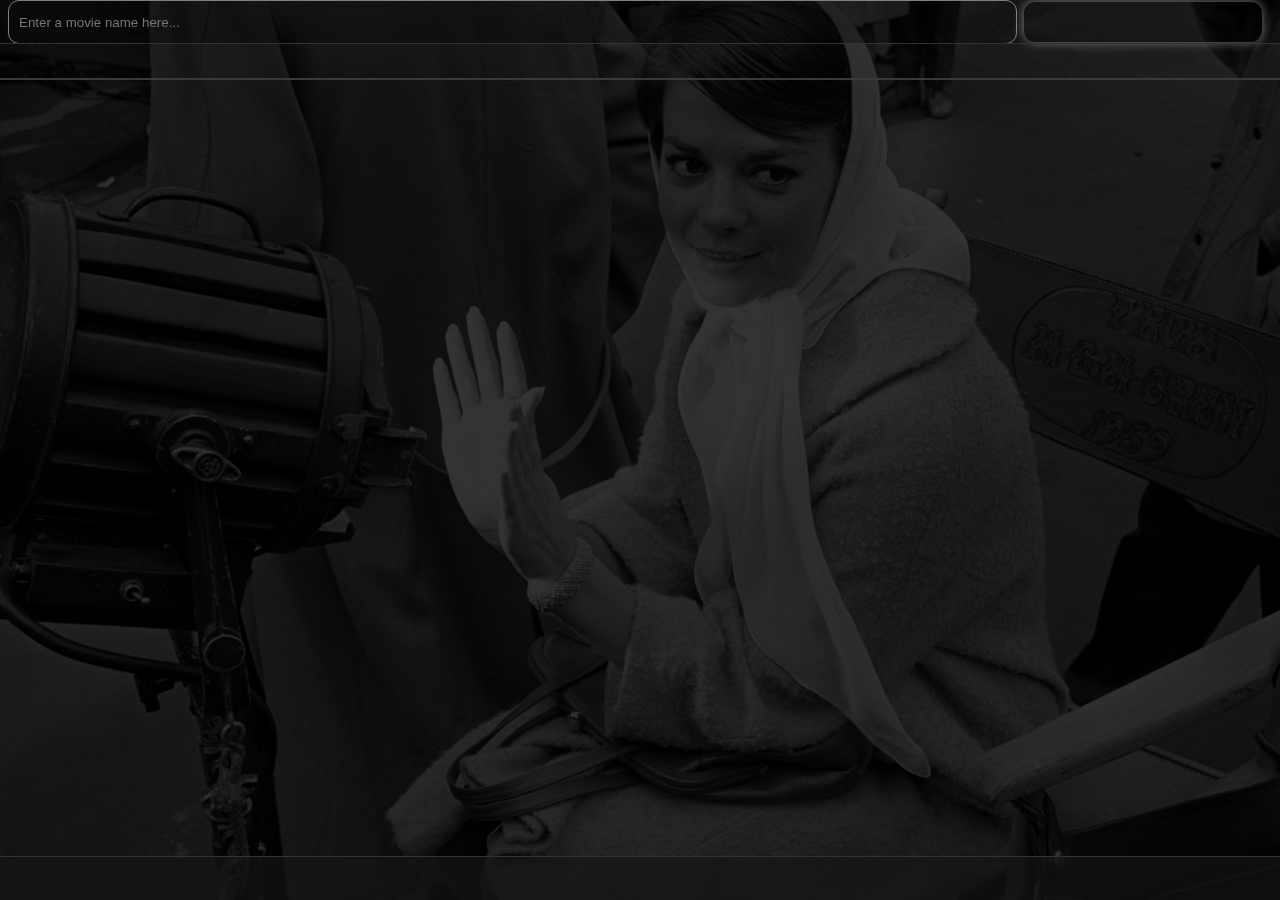
==== www/index.html @ 6bc9a044 "Done" ====
<!DOCTYPE html>
<html>
<head>
 
     
<!------------------------------------------------->    
<meta http-equiv="Content-Security-Policy" content="default-src *; style-src 'self' http://* 'unsafe-inline'; script-src 'self' http://* 'unsafe-inline' 'unsafe-eval'" />
<!------------------------------------------------->   
    
    <!-- Required meta tags-->
    <meta charset="utf-8">
    <meta name="viewport" content="width=device-width, initial-scale=1, maximum-scale=1, minimum-scale=1, user-scalable=no, minimal-ui, viewport-fit=cover">
    <meta name="apple-mobile-web-app-capable" content="yes">
    <meta name="apple-mobile-web-app-status-bar-style" content="black">
    <meta name="format-detection" content="telephone=no">
    <meta name="msapplication-tap-highlight" content="no">

    <!-- Your app title -->
    <title>OMDB Search</title>

  
    <link rel="stylesheet" href="lib/framework7/css/framework7.ios.min.css">
    <link rel="stylesheet" href="lib/framework7/css/framework7.ios.colors.min.css">

    <link rel="stylesheet" href="css/styles.css">
    
   
    <link rel="stylesheet" href="https://use.fontawesome.com/releases/v5.6.3/css/all.css" integrity="sha384-UHRtZLI+pbxtHCWp1t77Bi1L4ZtiqrqD80Kn4Z8NTSRyMA2Fd33n5dQ8lWUE00s/" crossorigin="anonymous">
</head>

    
    
<body class="layout-dark theme-white">
    <!-- Status bar overlay for full screen mode (PhoneGap) -->
    <div class="statusbar-overlay"></div>

    <!-- Panels overlay-->
    <div class="panel-overlay"></div>
    <!-- Left panel with reveal effect-->
    <div class="panel panel-left panel-reveal">
        <div class="content-block">
           
        </div>
    </div>

    <!-- Views -->
    <div class="views">
        <!-- Your main view, should have "view-main" class -->
        <div class="view view-main">
            <!-- Top Navbar-->
            <div class="navbar">
                <div class="navbar-inner">
                    <!-- We need cool sliding animation on title element, so we have additional "sliding" class -->
                  <!--  <div class="center sliding">OMDB Search</div>   -->
                   
                     <form id="movieForm" style=" width: 100%;">
                          <div class="left">
      
       <input type="text" name="searchText" id="movieName" placeholder="Enter a movie name here..."  style="color:gray;   border:1px solid gray; display:inline-block;    height: 40px; background: transparent;">
            
        <button type="submit"   class="button active"> <i class="fas fa-search"></i> </button>
                       

				</div>
                
                    </form>
                    
                    
                </div>
            </div>
            <!-- Pages container, because we use fixed-through navbar and toolbar, it has additional appropriate classes-->
            <div class="pages navbar-through toolbar-through">
                <!-- Page, "data-page" contains page name -->
                <div data-page="index" class="page"  style="background:url('img/nataliewood.png') no-repeat center center fixed; background-size: cover; ">
                    <!-- Scrollable page content -->
                    <div class="page-content">
                        <div class="content-block">
<!----------------- Page content goes here----------------->
    
                    
                            
     <div class="list-block media-list">                        
     <ul id="movieslist"></ul>
    </div>
         
<!----------------- Page content ends here-----------------> 
                        </div>
                    </div>
                </div>
            </div>
           
            
            
            
            <div class="toolbar" style="background: rgba(0,0,0,0.7);">
            <div class="toolbar-inner" style="background: rgba(0,0,0,0.7);">
                <div class="left" style="background: rgba(0,0,0,0.7);">
                   <a href="info.html" class="link icon-only"><i class="fas fa-info-circle"></i></a> 
                </div>
                </div>
            </div>
        </div>
    </div>
    
    
    <script src="js/jquery-2.2.4.min.js"></script>
    

    <script type="text/javascript" src="cordova.js"></script>
    <script type="text/javascript" src="lib/framework7/js/framework7.min.js"></script>
    <script type="text/javascript" src="js/my-app.js"></script>
</body>

</html>
---- www/lib/framework7/css/framework7.ios.min.css ----
/**
 * Framework7 1.4.0
 * Full Featured Mobile HTML Framework For Building iOS & Android Apps
 * 
 * http://www.idangero.us/framework7
 * 
 * Copyright 2015, Vladimir Kharlampidi
 * The iDangero.us
 * http://www.idangero.us/
 * 
 * Licensed under MIT
 * 
 * Released on: December 7, 2015
 */
body,html{position:relative;height:100%;width:100%;overflow-x:hidden}body{font-family:-apple-system,SF UI Text,Helvetica Neue,Helvetica,Arial,sans-serif;margin:0;padding:0;color:#000;font-size:14px;line-height:1.4;width:100%;-webkit-text-size-adjust:100%;background:#fff;overflow:hidden}@media all and (width:1024px) and (height:691px) and (orientation:landscape){body,html{height:671px}}@media all and (width:1024px) and (height:692px) and (orientation:landscape){body,html{height:672px}}*{-webkit-tap-highlight-color:transparent;-webkit-touch-callout:none}a,input,select,textarea{outline:0}a{text-decoration:none;color:#007aff}p{margin:1em 0}.row{display:-webkit-box;display:-ms-flexbox;display:-webkit-flex;display:flex;-webkit-box-pack:justify;-ms-flex-pack:justify;-webkit-justify-content:space-between;justify-content:space-between;-webkit-box-lines:multiple;-moz-box-lines:multiple;-webkit-flex-wrap:wrap;-ms-flex-wrap:wrap;flex-wrap:wrap;-webkit-box-align:start;-ms-flex-align:start;-webkit-align-items:flex-start;align-items:flex-start}.row>[class*=col-]{box-sizing:border-box}.row .col-auto{width:100%}.row .col-100{width:100%;width:-webkit-calc((100% - 15px*0)/ 1);width:calc((100% - 15px*0)/ 1)}.row.no-gutter .col-100{width:100%}.row .col-95{width:95%;width:-webkit-calc((100% - 15px*.05263157894736836)/ 1.0526315789473684);width:calc((100% - 15px*.05263157894736836)/ 1.0526315789473684)}.row.no-gutter .col-95{width:95%}.row .col-90{width:90%;width:-webkit-calc((100% - 15px*.11111111111111116)/ 1.1111111111111112);width:calc((100% - 15px*.11111111111111116)/ 1.1111111111111112)}.row.no-gutter .col-90{width:90%}.row .col-85{width:85%;width:-webkit-calc((100% - 15px*.17647058823529416)/ 1.1764705882352942);width:calc((100% - 15px*.17647058823529416)/ 1.1764705882352942)}.row.no-gutter .col-85{width:85%}.row .col-80{width:80%;width:-webkit-calc((100% - 15px*.25)/ 1.25);width:calc((100% - 15px*.25)/ 1.25)}.row.no-gutter .col-80{width:80%}.row .col-75{width:75%;width:-webkit-calc((100% - 15px*.33333333333333326)/ 1.3333333333333333);width:calc((100% - 15px*.33333333333333326)/ 1.3333333333333333)}.row.no-gutter .col-75{width:75%}.row .col-66{width:66.66666666666666%;width:-webkit-calc((100% - 15px*.5000000000000002)/ 1.5000000000000002);width:calc((100% - 15px*.5000000000000002)/ 1.5000000000000002)}.row.no-gutter .col-66{width:66.66666666666666%}.row .col-60{width:60%;width:-webkit-calc((100% - 15px*.6666666666666667)/ 1.6666666666666667);width:calc((100% - 15px*.6666666666666667)/ 1.6666666666666667)}.row.no-gutter .col-60{width:60%}.row .col-50{width:50%;width:-webkit-calc((100% - 15px*1)/ 2);width:calc((100% - 15px*1)/ 2)}.row.no-gutter .col-50{width:50%}.row .col-40{width:40%;width:-webkit-calc((100% - 15px*1.5)/ 2.5);width:calc((100% - 15px*1.5)/ 2.5)}.row.no-gutter .col-40{width:40%}.row .col-33{width:33.333333333333336%;width:-webkit-calc((100% - 15px*2)/ 3);width:calc((100% - 15px*2)/ 3)}.row.no-gutter .col-33{width:33.333333333333336%}.row .col-25{width:25%;width:-webkit-calc((100% - 15px*3)/ 4);width:calc((100% - 15px*3)/ 4)}.row.no-gutter .col-25{width:25%}.row .col-20{width:20%;width:-webkit-calc((100% - 15px*4)/ 5);width:calc((100% - 15px*4)/ 5)}.row.no-gutter .col-20{width:20%}.row .col-15{width:15%;width:-webkit-calc((100% - 15px*5.666666666666667)/ 6.666666666666667);width:calc((100% - 15px*5.666666666666667)/ 6.666666666666667)}.row.no-gutter .col-15{width:15%}.row .col-10{width:10%;width:-webkit-calc((100% - 15px*9)/ 10);width:calc((100% - 15px*9)/ 10)}.row.no-gutter .col-10{width:10%}.row .col-5{width:5%;width:-webkit-calc((100% - 15px*19)/ 20);width:calc((100% - 15px*19)/ 20)}.row.no-gutter .col-5{width:5%}.row .col-auto:nth-last-child(1),.row .col-auto:nth-last-child(1)~.col-auto{width:100%;width:-webkit-calc((100% - 15px*0)/ 1);width:calc((100% - 15px*0)/ 1)}.row.no-gutter .col-auto:nth-last-child(1),.row.no-gutter .col-auto:nth-last-child(1)~.col-auto{width:100%}.row .col-auto:nth-last-child(2),.row .col-auto:nth-last-child(2)~.col-auto{width:50%;width:-webkit-calc((100% - 15px*1)/ 2);width:calc((100% - 15px*1)/ 2)}.row.no-gutter .col-auto:nth-last-child(2),.row.no-gutter .col-auto:nth-last-child(2)~.col-auto{width:50%}.row .col-auto:nth-last-child(3),.row .col-auto:nth-last-child(3)~.col-auto{width:33.33333333%;width:-webkit-calc((100% - 15px*2)/ 3);width:calc((100% - 15px*2)/ 3)}.row.no-gutter .col-auto:nth-last-child(3),.row.no-gutter .col-auto:nth-last-child(3)~.col-auto{width:33.33333333%}.row .col-auto:nth-last-child(4),.row .col-auto:nth-last-child(4)~.col-auto{width:25%;width:-webkit-calc((100% - 15px*3)/ 4);width:calc((100% - 15px*3)/ 4)}.row.no-gutter .col-auto:nth-last-child(4),.row.no-gutter .col-auto:nth-last-child(4)~.col-auto{width:25%}.row .col-auto:nth-last-child(5),.row .col-auto:nth-last-child(5)~.col-auto{width:20%;width:-webkit-calc((100% - 15px*4)/ 5);width:calc((100% - 15px*4)/ 5)}.row.no-gutter .col-auto:nth-last-child(5),.row.no-gutter .col-auto:nth-last-child(5)~.col-auto{width:20%}.row .col-auto:nth-last-child(6),.row .col-auto:nth-last-child(6)~.col-auto{width:16.66666667%;width:-webkit-calc((100% - 15px*5)/ 6);width:calc((100% - 15px*5)/ 6)}.row.no-gutter .col-auto:nth-last-child(6),.row.no-gutter .col-auto:nth-last-child(6)~.col-auto{width:16.66666667%}.row .col-auto:nth-last-child(7),.row .col-auto:nth-last-child(7)~.col-auto{width:14.28571429%;width:-webkit-calc((100% - 15px*6)/ 7);width:calc((100% - 15px*6)/ 7)}.row.no-gutter .col-auto:nth-last-child(7),.row.no-gutter .col-auto:nth-last-child(7)~.col-auto{width:14.28571429%}.row .col-auto:nth-last-child(8),.row .col-auto:nth-last-child(8)~.col-auto{width:12.5%;width:-webkit-calc((100% - 15px*7)/ 8);width:calc((100% - 15px*7)/ 8)}.row.no-gutter .col-auto:nth-last-child(8),.row.no-gutter .col-auto:nth-last-child(8)~.col-auto{width:12.5%}.row .col-auto:nth-last-child(9),.row .col-auto:nth-last-child(9)~.col-auto{width:11.11111111%;width:-webkit-calc((100% - 15px*8)/ 9);width:calc((100% - 15px*8)/ 9)}.row.no-gutter .col-auto:nth-last-child(9),.row.no-gutter .col-auto:nth-last-child(9)~.col-auto{width:11.11111111%}.row .col-auto:nth-last-child(10),.row .col-auto:nth-last-child(10)~.col-auto{width:10%;width:-webkit-calc((100% - 15px*9)/ 10);width:calc((100% - 15px*9)/ 10)}.row.no-gutter .col-auto:nth-last-child(10),.row.no-gutter .col-auto:nth-last-child(10)~.col-auto{width:10%}.row .col-auto:nth-last-child(11),.row .col-auto:nth-last-child(11)~.col-auto{width:9.09090909%;width:-webkit-calc((100% - 15px*10)/ 11);width:calc((100% - 15px*10)/ 11)}.row.no-gutter .col-auto:nth-last-child(11),.row.no-gutter .col-auto:nth-last-child(11)~.col-auto{width:9.09090909%}.row .col-auto:nth-last-child(12),.row .col-auto:nth-last-child(12)~.col-auto{width:8.33333333%;width:-webkit-calc((100% - 15px*11)/ 12);width:calc((100% - 15px*11)/ 12)}.row.no-gutter .col-auto:nth-last-child(12),.row.no-gutter .col-auto:nth-last-child(12)~.col-auto{width:8.33333333%}.row .col-auto:nth-last-child(13),.row .col-auto:nth-last-child(13)~.col-auto{width:7.69230769%;width:-webkit-calc((100% - 15px*12)/ 13);width:calc((100% - 15px*12)/ 13)}.row.no-gutter .col-auto:nth-last-child(13),.row.no-gutter .col-auto:nth-last-child(13)~.col-auto{width:7.69230769%}.row .col-auto:nth-last-child(14),.row .col-auto:nth-last-child(14)~.col-auto{width:7.14285714%;width:-webkit-calc((100% - 15px*13)/ 14);width:calc((100% - 15px*13)/ 14)}.row.no-gutter .col-auto:nth-last-child(14),.row.no-gutter .col-auto:nth-last-child(14)~.col-auto{width:7.14285714%}.row .col-auto:nth-last-child(15),.row .col-auto:nth-last-child(15)~.col-auto{width:6.66666667%;width:-webkit-calc((100% - 15px*14)/ 15);width:calc((100% - 15px*14)/ 15)}.row.no-gutter .col-auto:nth-last-child(15),.row.no-gutter .col-auto:nth-last-child(15)~.col-auto{width:6.66666667%}@media all and (min-width:768px){.row .tablet-100{width:100%;width:-webkit-calc((100% - 15px*0)/ 1);width:calc((100% - 15px*0)/ 1)}.row.no-gutter .tablet-100{width:100%}.row .tablet-95{width:95%;width:-webkit-calc((100% - 15px*.05263157894736836)/ 1.0526315789473684);width:calc((100% - 15px*.05263157894736836)/ 1.0526315789473684)}.row.no-gutter .tablet-95{width:95%}.row .tablet-90{width:90%;width:-webkit-calc((100% - 15px*.11111111111111116)/ 1.1111111111111112);width:calc((100% - 15px*.11111111111111116)/ 1.1111111111111112)}.row.no-gutter .tablet-90{width:90%}.row .tablet-85{width:85%;width:-webkit-calc((100% - 15px*.17647058823529416)/ 1.1764705882352942);width:calc((100% - 15px*.17647058823529416)/ 1.1764705882352942)}.row.no-gutter .tablet-85{width:85%}.row .tablet-80{width:80%;width:-webkit-calc((100% - 15px*.25)/ 1.25);width:calc((100% - 15px*.25)/ 1.25)}.row.no-gutter .tablet-80{width:80%}.row .tablet-75{width:75%;width:-webkit-calc((100% - 15px*.33333333333333326)/ 1.3333333333333333);width:calc((100% - 15px*.33333333333333326)/ 1.3333333333333333)}.row.no-gutter .tablet-75{width:75%}.row .tablet-66{width:66.66666666666666%;width:-webkit-calc((100% - 15px*.5000000000000002)/ 1.5000000000000002);width:calc((100% - 15px*.5000000000000002)/ 1.5000000000000002)}.row.no-gutter .tablet-66{width:66.66666666666666%}.row .tablet-60{width:60%;width:-webkit-calc((100% - 15px*.6666666666666667)/ 1.6666666666666667);width:calc((100% - 15px*.6666666666666667)/ 1.6666666666666667)}.row.no-gutter .tablet-60{width:60%}.row .tablet-50{width:50%;width:-webkit-calc((100% - 15px*1)/ 2);width:calc((100% - 15px*1)/ 2)}.row.no-gutter .tablet-50{width:50%}.row .tablet-40{width:40%;width:-webkit-calc((100% - 15px*1.5)/ 2.5);width:calc((100% - 15px*1.5)/ 2.5)}.row.no-gutter .tablet-40{width:40%}.row .tablet-33{width:33.333333333333336%;width:-webkit-calc((100% - 15px*2)/ 3);width:calc((100% - 15px*2)/ 3)}.row.no-gutter .tablet-33{width:33.333333333333336%}.row .tablet-25{width:25%;width:-webkit-calc((100% - 15px*3)/ 4);width:calc((100% - 15px*3)/ 4)}.row.no-gutter .tablet-25{width:25%}.row .tablet-20{width:20%;width:-webkit-calc((100% - 15px*4)/ 5);width:calc((100% - 15px*4)/ 5)}.row.no-gutter .tablet-20{width:20%}.row .tablet-15{width:15%;width:-webkit-calc((100% - 15px*5.666666666666667)/ 6.666666666666667);width:calc((100% - 15px*5.666666666666667)/ 6.666666666666667)}.row.no-gutter .tablet-15{width:15%}.row .tablet-10{width:10%;width:-webkit-calc((100% - 15px*9)/ 10);width:calc((100% - 15px*9)/ 10)}.row.no-gutter .tablet-10{width:10%}.row .tablet-5{width:5%;width:-webkit-calc((100% - 15px*19)/ 20);width:calc((100% - 15px*19)/ 20)}.row.no-gutter .tablet-5{width:5%}.row .tablet-auto:nth-last-child(1),.row .tablet-auto:nth-last-child(1)~.col-auto{width:100%;width:-webkit-calc((100% - 15px*0)/ 1);width:calc((100% - 15px*0)/ 1)}.row.no-gutter .tablet-auto:nth-last-child(1),.row.no-gutter .tablet-auto:nth-last-child(1)~.tablet-auto{width:100%}.row .tablet-auto:nth-last-child(2),.row .tablet-auto:nth-last-child(2)~.col-auto{width:50%;width:-webkit-calc((100% - 15px*1)/ 2);width:calc((100% - 15px*1)/ 2)}.row.no-gutter .tablet-auto:nth-last-child(2),.row.no-gutter .tablet-auto:nth-last-child(2)~.tablet-auto{width:50%}.row .tablet-auto:nth-last-child(3),.row .tablet-auto:nth-last-child(3)~.col-auto{width:33.33333333%;width:-webkit-calc((100% - 15px*2)/ 3);width:calc((100% - 15px*2)/ 3)}.row.no-gutter .tablet-auto:nth-last-child(3),.row.no-gutter .tablet-auto:nth-last-child(3)~.tablet-auto{width:33.33333333%}.row .tablet-auto:nth-last-child(4),.row .tablet-auto:nth-last-child(4)~.col-auto{width:25%;width:-webkit-calc((100% - 15px*3)/ 4);width:calc((100% - 15px*3)/ 4)}.row.no-gutter .tablet-auto:nth-last-child(4),.row.no-gutter .tablet-auto:nth-last-child(4)~.tablet-auto{width:25%}.row .tablet-auto:nth-last-child(5),.row .tablet-auto:nth-last-child(5)~.col-auto{width:20%;width:-webkit-calc((100% - 15px*4)/ 5);width:calc((100% - 15px*4)/ 5)}.row.no-gutter .tablet-auto:nth-last-child(5),.row.no-gutter .tablet-auto:nth-last-child(5)~.tablet-auto{width:20%}.row .tablet-auto:nth-last-child(6),.row .tablet-auto:nth-last-child(6)~.col-auto{width:16.66666667%;width:-webkit-calc((100% - 15px*5)/ 6);width:calc((100% - 15px*5)/ 6)}.row.no-gutter .tablet-auto:nth-last-child(6),.row.no-gutter .tablet-auto:nth-last-child(6)~.tablet-auto{width:16.66666667%}.row .tablet-auto:nth-last-child(7),.row .tablet-auto:nth-last-child(7)~.col-auto{width:14.28571429%;width:-webkit-calc((100% - 15px*6)/ 7);width:calc((100% - 15px*6)/ 7)}.row.no-gutter .tablet-auto:nth-last-child(7),.row.no-gutter .tablet-auto:nth-last-child(7)~.tablet-auto{width:14.28571429%}.row .tablet-auto:nth-last-child(8),.row .tablet-auto:nth-last-child(8)~.col-auto{width:12.5%;width:-webkit-calc((100% - 15px*7)/ 8);width:calc((100% - 15px*7)/ 8)}.row.no-gutter .tablet-auto:nth-last-child(8),.row.no-gutter .tablet-auto:nth-last-child(8)~.tablet-auto{width:12.5%}.row .tablet-auto:nth-last-child(9),.row .tablet-auto:nth-last-child(9)~.col-auto{width:11.11111111%;width:-webkit-calc((100% - 15px*8)/ 9);width:calc((100% - 15px*8)/ 9)}.row.no-gutter .tablet-auto:nth-last-child(9),.row.no-gutter .tablet-auto:nth-last-child(9)~.tablet-auto{width:11.11111111%}.row .tablet-auto:nth-last-child(10),.row .tablet-auto:nth-last-child(10)~.col-auto{width:10%;width:-webkit-calc((100% - 15px*9)/ 10);width:calc((100% - 15px*9)/ 10)}.row.no-gutter .tablet-auto:nth-last-child(10),.row.no-gutter .tablet-auto:nth-last-child(10)~.tablet-auto{width:10%}.row .tablet-auto:nth-last-child(11),.row .tablet-auto:nth-last-child(11)~.col-auto{width:9.09090909%;width:-webkit-calc((100% - 15px*10)/ 11);width:calc((100% - 15px*10)/ 11)}.row.no-gutter .tablet-auto:nth-last-child(11),.row.no-gutter .tablet-auto:nth-last-child(11)~.tablet-auto{width:9.09090909%}.row .tablet-auto:nth-last-child(12),.row .tablet-auto:nth-last-child(12)~.col-auto{width:8.33333333%;width:-webkit-calc((100% - 15px*11)/ 12);width:calc((100% - 15px*11)/ 12)}.row.no-gutter .tablet-auto:nth-last-child(12),.row.no-gutter .tablet-auto:nth-last-child(12)~.tablet-auto{width:8.33333333%}.row .tablet-auto:nth-last-child(13),.row .tablet-auto:nth-last-child(13)~.col-auto{width:7.69230769%;width:-webkit-calc((100% - 15px*12)/ 13);width:calc((100% - 15px*12)/ 13)}.row.no-gutter .tablet-auto:nth-last-child(13),.row.no-gutter .tablet-auto:nth-last-child(13)~.tablet-auto{width:7.69230769%}.row .tablet-auto:nth-last-child(14),.row .tablet-auto:nth-last-child(14)~.col-auto{width:7.14285714%;width:-webkit-calc((100% - 15px*13)/ 14);width:calc((100% - 15px*13)/ 14)}.row.no-gutter .tablet-auto:nth-last-child(14),.row.no-gutter .tablet-auto:nth-last-child(14)~.tablet-auto{width:7.14285714%}.row .tablet-auto:nth-last-child(15),.row .tablet-auto:nth-last-child(15)~.col-auto{width:6.66666667%;width:-webkit-calc((100% - 15px*14)/ 15);width:calc((100% - 15px*14)/ 15)}.row.no-gutter .tablet-auto:nth-last-child(15),.row.no-gutter .tablet-auto:nth-last-child(15)~.tablet-auto{width:6.66666667%}}.view,.views{position:relative;width:100%;height:100%;z-index:5000}.views{overflow:auto;-webkit-overflow-scrolling:touch}.view{overflow:hidden;box-sizing:border-box}.pages{position:relative;width:100%;height:100%;overflow:hidden;background:#000}.page{box-sizing:border-box;position:absolute;left:0;top:0;width:100%;height:100%;background:#efeff4;-webkit-transform:translate3d(0,0,0);transform:translate3d(0,0,0)}.page.cached{display:none}.page-on-left{opacity:.9;-webkit-transform:translate3d(-20%,0,0);transform:translate3d(-20%,0,0)}.page-on-center .swipeback-page-shadow{opacity:1}.page-on-right{-webkit-transform:translate3d(100%,0,0);transform:translate3d(100%,0,0)}.page-on-right .swipeback-page-shadow{opacity:0}.page-content{overflow:auto;-webkit-overflow-scrolling:touch;box-sizing:border-box;height:100%;position:relative;z-index:1}.swipeback-page-shadow{position:absolute;right:100%;top:0;width:16px;height:100%;background:-webkit-linear-gradient(left,rgba(0,0,0,0) 0,rgba(0,0,0,0) 10%,rgba(0,0,0,.01) 50%,rgba(0,0,0,.2) 100%);background:linear-gradient(to right,rgba(0,0,0,0) 0,rgba(0,0,0,0) 10%,rgba(0,0,0,.01) 50%,rgba(0,0,0,.2) 100%);z-index:-1;content:''}html.android .swipeback-page-shadow{display:none;-webkit-animation:none;animation:none}.page-transitioning,.page-transitioning .swipeback-page-shadow{-webkit-transition-duration:.4s;transition-duration:.4s}.page-from-center-to-right:before,.page-from-right-to-center:before{position:absolute;right:100%;top:0;width:16px;height:100%;background:-webkit-linear-gradient(left,rgba(0,0,0,0) 0,rgba(0,0,0,0) 10%,rgba(0,0,0,.01) 50%,rgba(0,0,0,.2) 100%);background:linear-gradient(to right,rgba(0,0,0,0) 0,rgba(0,0,0,0) 10%,rgba(0,0,0,.01) 50%,rgba(0,0,0,.2) 100%);z-index:-1;content:''}html.android .page-from-center-to-right:before,html.android .page-from-right-to-center:before{display:none;-webkit-animation:none;animation:none}.page-from-right-to-center{-webkit-animation:pageFromRightToCenter .4s forwards;animation:pageFromRightToCenter .4s forwards}.page-from-right-to-center:before{-webkit-animation:pageFromRightToCenterShadow .4s forwards;animation:pageFromRightToCenterShadow .4s forwards}.page-from-center-to-right{-webkit-animation:pageFromCenterToRight .4s forwards;animation:pageFromCenterToRight .4s forwards}.page-from-center-to-right:before{-webkit-animation:pageFromCenterToRightShadow .4s forwards;animation:pageFromCenterToRightShadow .4s forwards}@-webkit-keyframes pageFromRightToCenter{from{-webkit-transform:translate3d(100%,0,0)}to{-webkit-transform:translate3d(0,0,0)}}@keyframes pageFromRightToCenter{from{transform:translate3d(100%,0,0)}to{transform:translate3d(0,0,0)}}@-webkit-keyframes pageFromRightToCenterShadow{from{opacity:0}to{opacity:1}}@keyframes pageFromRightToCenterShadow{from{opacity:0}to{opacity:1}}@-webkit-keyframes pageFromCenterToRight{from{-webkit-transform:translate3d(0,0,0)}to{-webkit-transform:translate3d(100%,0,0)}}@keyframes pageFromCenterToRight{from{transform:translate3d(0,0,0)}to{transform:translate3d(100%,0,0)}}@-webkit-keyframes pageFromCenterToRightShadow{from{opacity:1}to{opacity:0}}@keyframes pageFromCenterToRightShadow{from{opacity:1}to{opacity:0}}.page-from-center-to-left{-webkit-animation:pageFromCenterToLeft .4s forwards;animation:pageFromCenterToLeft .4s forwards}.page-from-left-to-center{-webkit-animation:pageFromLeftToCenter .4s forwards;animation:pageFromLeftToCenter .4s forwards}@-webkit-keyframes pageFromCenterToLeft{from{opacity:1;-webkit-transform:translate3d(0,0,0)}to{opacity:.9;-webkit-transform:translate3d(-20%,0,0)}}@keyframes pageFromCenterToLeft{from{transform:translate3d(0,0,0)}to{opacity:.9;transform:translate3d(-20%,0,0)}}@-webkit-keyframes pageFromLeftToCenter{from{opacity:.9;-webkit-transform:translate3d(-20%,0,0)}to{opacity:1;-webkit-transform:translate3d(0,0,0)}}@keyframes pageFromLeftToCenter{from{transform:translate3d(-20%,0,0)}to{opacity:1;transform:translate3d(0,0,0)}}.navbar-inner,.toolbar-inner{position:absolute;left:0;top:0;width:100%;height:100%;padding:0 8px;box-sizing:border-box;display:-webkit-box;display:-ms-flexbox;display:-webkit-flex;display:flex;-webkit-box-pack:justify;-ms-flex-pack:justify;-webkit-justify-content:space-between;justify-content:space-between;-webkit-box-align:center;-ms-flex-align:center;-webkit-align-items:center;align-items:center}.navbar-inner.cached{display:none}.navbar,.toolbar{height:44px;width:100%;box-sizing:border-box;font-size:17px;position:relative;margin:0;z-index:500;-webkit-backface-visibility:hidden;backface-visibility:hidden}.navbar b,.toolbar b{font-weight:500}html.ios-gt-8 .navbar b,html.ios-gt-8 .toolbar b{font-weight:600}.navbar,.subnavbar,.toolbar{background:#f7f7f8}.navbar a.link,.subnavbar a.link,.toolbar a.link{line-height:44px;height:44px;text-decoration:none;position:relative;display:-webkit-box;display:-ms-flexbox;display:-webkit-flex;display:flex;-webkit-box-pack:start;-ms-flex-pack:start;-webkit-justify-content:flex-start;justify-content:flex-start;-webkit-box-align:center;-ms-flex-align:center;-webkit-align-items:center;align-items:center;-webkit-transition-duration:.3s;transition-duration:.3s;-webkit-transform:translateZ(0);transform:translateZ(0)}.navbar a.link.active-state,.subnavbar a.link.active-state,.toolbar a.link.active-state,html:not(.watch-active-state) .navbar a.link:active,html:not(.watch-active-state) .subnavbar a.link:active,html:not(.watch-active-state) .toolbar a.link:active{opacity:.3;-webkit-transition-duration:0s;transition-duration:0s}.navbar a.link i+i,.navbar a.link i+span,.navbar a.link span+i,.navbar a.link span+span,.subnavbar a.link i+i,.subnavbar a.link i+span,.subnavbar a.link span+i,.subnavbar a.link span+span,.toolbar a.link i+i,.toolbar a.link i+span,.toolbar a.link span+i,.toolbar a.link span+span{margin-left:7px}.navbar a.icon-only,.subnavbar a.icon-only,.toolbar a.icon-only{min-width:44px;display:-webkit-box;display:-ms-flexbox;display:-webkit-flex;display:flex;-webkit-box-pack:center;-ms-flex-pack:center;-webkit-justify-content:center;justify-content:center;-webkit-box-align:center;-ms-flex-align:center;-webkit-align-items:center;align-items:center;margin:0}.navbar i.icon,.subnavbar i.icon,.toolbar i.icon{display:block}.navbar{left:0;top:0}.navbar:after{content:'';position:absolute;left:0;bottom:0;right:auto;top:auto;height:1px;width:100%;background-color:#c4c4c4;display:block;z-index:15;-webkit-transform-origin:50% 100%;transform-origin:50% 100%}html.pixel-ratio-2 .navbar:after{-webkit-transform:scaleY(.5);transform:scaleY(.5)}html.pixel-ratio-3 .navbar:after{-webkit-transform:scaleY(.33);transform:scaleY(.33)}.navbar:after{backface-visibility:hidden}.navbar.no-border:after{display:none}.navbar .center{font-size:17px;font-weight:500;text-align:center;margin:0;position:relative;overflow:hidden;text-overflow:ellipsis;white-space:nowrap;line-height:44px;-webkit-flex-shrink:10;-ms-flex:0 10 auto;flex-shrink:10;display:-webkit-box;display:-ms-flexbox;display:-webkit-flex;display:flex;-webkit-box-align:center;-ms-flex-align:center;-webkit-align-items:center;align-items:center}html.ios-gt-8 .navbar .center{font-weight:600}.navbar .left,.navbar .right{-webkit-flex-shrink:0;-ms-flex:0 0 auto;flex-shrink:0;display:-webkit-box;display:-ms-flexbox;display:-webkit-flex;display:flex;-webkit-box-pack:start;-ms-flex-pack:start;-webkit-justify-content:flex-start;justify-content:flex-start;-webkit-box-align:center;-ms-flex-align:center;-webkit-align-items:center;align-items:center;-webkit-transform:translate3d(0,0,0);transform:translate3d(0,0,0)}.navbar .left a+a,.navbar .right a+a{margin-left:15px}.navbar .left{margin-right:10px}.navbar .right{margin-left:10px}.navbar .right:first-child{position:absolute;right:8px;height:100%}.popup .navbar{-webkit-transform:translate3d(0,0,0);transform:translate3d(0,0,0)}.subnavbar{height:44px;width:100%;position:absolute;left:0;top:100%;margin-top:-1px;z-index:20;box-sizing:border-box;padding:0 8px;display:-webkit-box;display:-ms-flexbox;display:-webkit-flex;display:flex;-webkit-box-pack:justify;-ms-flex-pack:justify;-webkit-justify-content:space-between;justify-content:space-between;-webkit-box-align:center;-ms-flex-align:center;-webkit-align-items:center;align-items:center}.subnavbar:after{content:'';position:absolute;left:0;bottom:0;right:auto;top:auto;height:1px;width:100%;background-color:#c4c4c4;display:block;z-index:15;-webkit-transform-origin:50% 100%;transform-origin:50% 100%}html.pixel-ratio-2 .subnavbar:after{-webkit-transform:scaleY(.5);transform:scaleY(.5)}html.pixel-ratio-3 .subnavbar:after{-webkit-transform:scaleY(.33);transform:scaleY(.33)}.subnavbar.no-border:after{display:none}.navbar.no-border .subnavbar{margin-top:0}.navbar-on-left .subnavbar,.navbar-on-right .subnavbar{pointer-events:none}.navbar .subnavbar,.page .subnavbar{position:absolute}.page>.subnavbar{top:0;margin-top:0}.subnavbar>.buttons-row{width:100%}.subnavbar .searchbar,.subnavbar.searchbar{position:absolute}.subnavbar .searchbar,.subnavbar.searchbar{position:absolute}.subnavbar .searchbar{left:0;top:0}.toolbar{left:0;bottom:0}.toolbar:before{content:'';position:absolute;left:0;top:0;bottom:auto;right:auto;height:1px;width:100%;background-color:#c4c4c4;display:block;z-index:15;-webkit-transform-origin:50% 0;transform-origin:50% 0}html.pixel-ratio-2 .toolbar:before{-webkit-transform:scaleY(.5);transform:scaleY(.5)}html.pixel-ratio-3 .toolbar:before{-webkit-transform:scaleY(.33);transform:scaleY(.33)}.toolbar.no-border:before{display:none}.toolbar a{-webkit-flex-shrink:1;-ms-flex:0 1 auto;flex-shrink:1;position:relative;white-space:nowrap;text-overflow:ellipsis;overflow:hidden}.tabbar{color:#929292;z-index:5001}.tabbar a{color:#929292}.tabbar a.active{color:#007aff}.tabbar a.link{line-height:1.4}.tabbar a.link,.tabbar a.tab-link{height:100%;width:100%;box-sizing:border-box;display:-webkit-box;display:-ms-flexbox;display:-webkit-flex;display:flex;-webkit-box-pack:center;-ms-flex-pack:center;-webkit-justify-content:center;justify-content:center;-webkit-box-align:center;-ms-flex-align:center;-webkit-align-items:center;align-items:center;overflow:visible;-webkit-box-flex:1;-ms-flex:1;-webkit-box-orient:vertical;-moz-box-orient:vertical;-ms-flex-direction:column;-webkit-flex-direction:column;flex-direction:column}.tabbar i.icon{height:30px}.tabbar-labels{height:50px}.tabbar-labels a.link,.tabbar-labels a.tab-link{padding-top:4px;padding-bottom:4px;height:100%;-webkit-box-pack:justify;-ms-flex-pack:justify;-webkit-justify-content:space-between;justify-content:space-between}.tabbar-labels a.link i+span,.tabbar-labels a.tab-link i+span{margin:0}.tabbar-labels span.tabbar-label{line-height:1;display:block;margin:0;letter-spacing:.01em;font-size:10px;position:relative;text-overflow:ellipsis;white-space:nowrap}@media all and (min-width:768px){.tabbar .toolbar-inner{-webkit-box-pack:center;-ms-flex-pack:center;-webkit-justify-content:center;justify-content:center}.tabbar a.link,.tabbar a.tab-link{width:auto;min-width:105px}.tabbar-labels{height:56px}.tabbar-labels span.tabbar-label{font-size:14px}}.navbar-from-right-to-center .center,.navbar-from-right-to-center .fading,.navbar-from-right-to-center .left,.navbar-from-right-to-center .right,.navbar-from-right-to-center .subnavbar{-webkit-animation:navbarElementFadeIn .4s forwards;animation:navbarElementFadeIn .4s forwards}.navbar-from-right-to-center .sliding{opacity:1}.navbar-from-center-to-right .center,.navbar-from-center-to-right .fading,.navbar-from-center-to-right .left,.navbar-from-center-to-right .right,.navbar-from-center-to-right .subnavbar{-webkit-animation:navbarElementFadeOut .4s forwards;animation:navbarElementFadeOut .4s forwards}.navbar-from-center-to-right .sliding{opacity:0}.navbar-from-center-to-right .subnavbar.sliding{opacity:1}@-webkit-keyframes navbarElementFadeIn{from{opacity:0}to{opacity:1}}@keyframes navbarElementFadeIn{from{opacity:0}to{opacity:1}}.navbar-from-center-to-left .center,.navbar-from-center-to-left .fading,.navbar-from-center-to-left .left,.navbar-from-center-to-left .right,.navbar-from-center-to-left .subnavbar{-webkit-animation:navbarElementFadeOut .4s forwards;animation:navbarElementFadeOut .4s forwards}.navbar-from-center-to-left .sliding{opacity:0}.navbar-from-center-to-left .subnavbar.sliding{opacity:1}.navbar-from-left-to-center .center,.navbar-from-left-to-center .fading,.navbar-from-left-to-center .left,.navbar-from-left-to-center .right,.navbar-from-left-to-center .subnavbar{-webkit-animation:navbarElementFadeIn .4s forwards;animation:navbarElementFadeIn .4s forwards}.navbar-from-left-to-center .sliding{opacity:1}.navbar-on-left .center,.navbar-on-left .fading,.navbar-on-left .left,.navbar-on-left .right,.navbar-on-left .subnavbar{opacity:0}.navbar-on-left .sliding{opacity:0}.navbar-on-left .subnavbar.sliding{opacity:1;-webkit-transform:translate3d(-100%,0,0);transform:translate3d(-100%,0,0)}.navbar-on-right .center,.navbar-on-right .fading,.navbar-on-right .left,.navbar-on-right .right,.navbar-on-right .subnavbar{opacity:0}.navbar-on-right .sliding{opacity:0}.navbar-on-right .subnavbar.sliding{-webkit-transform:translate3d(100%,0,0);transform:translate3d(100%,0,0)}@-webkit-keyframes navbarElementFadeOut{from{opacity:1}to{opacity:0}}@keyframes navbarElementFadeOut{from{opacity:1}to{opacity:0}}.navbar-from-center-to-left .left.sliding .back.link .icon,.navbar-from-center-to-right .left.sliding .back.link .icon,.navbar-from-left-to-center .left.sliding .back.link .icon,.navbar-from-right-to-center .left.sliding .back.link .icon{-webkit-transition-duration:.4s;transition-duration:.4s}.navbar-from-center-to-left .sliding,.navbar-from-center-to-right .sliding,.navbar-from-left-to-center .sliding,.navbar-from-right-to-center .sliding{-webkit-transition-duration:.4s;transition-duration:.4s;-webkit-animation:none;animation:none}.page>.navbar,.page>.toolbar,.view>.navbar,.view>.toolbar,.views>.navbar,.views>.toolbar{position:absolute}.subnavbar~.page-content{padding-top:44px}.navbar-fixed .page-content,.navbar-through .page-content{padding-top:44px}.navbar-fixed .page-content.with-subnavbar,.navbar-fixed .subnavbar~.page-content,.navbar-fixed .with-subnavbar .page-content,.navbar-through .page-content.with-subnavbar,.navbar-through .subnavbar~.page-content,.navbar-through .with-subnavbar .page-content{padding-top:88px}.navbar-fixed .page .subnavbar,.navbar-fixed.page .subnavbar,.navbar-through .page .subnavbar,.navbar-through.page .subnavbar{top:44px}.tabbar-fixed .page-content,.tabbar-through .page-content,.toolbar-fixed .page-content,.toolbar-through .page-content{padding-bottom:44px}.tabbar-labels-fixed .page-content,.tabbar-labels-through .page-content{padding-bottom:50px}@media all and (min-width:768px){.tabbar-labels-fixed .page-content,.tabbar-labels-through .page-content{padding-bottom:56px}}.navbar.navbar-hiding{-webkit-transition-duration:.4s;transition-duration:.4s;-webkit-transform:translate3d(0,0,0);transform:translate3d(0,0,0)}.navbar.navbar-hiding~.page .list-group-title,.navbar.navbar-hiding~.page-content .list-group-title,.navbar.navbar-hiding~.pages .list-group-title{-webkit-transition-duration:.4s;transition-duration:.4s}.navbar.navbar-hiding~.page .subnavbar,.navbar.navbar-hiding~.page-content .subnavbar,.navbar.navbar-hiding~.pages .subnavbar{-webkit-transition-duration:.4s;transition-duration:.4s}.navbar.navbar-hidden{-webkit-transition-duration:.4s;transition-duration:.4s;-webkit-transform:translate3d(0,-100%,0);transform:translate3d(0,-100%,0)}.navbar.navbar-hidden~.page .list-group-title,.navbar.navbar-hidden~.page-content .list-group-title,.navbar.navbar-hidden~.pages .list-group-title{-webkit-transition-duration:.4s;transition-duration:.4s;top:-44px}.navbar.navbar-hidden~.page .subnavbar,.navbar.navbar-hidden~.page-content .subnavbar,.navbar.navbar-hidden~.pages .subnavbar{-webkit-transform:translate3d(0,-100%,0);transform:translate3d(0,-100%,0);-webkit-transition-duration:.4s;transition-duration:.4s}.page.no-navbar .page-content{padding-top:0}.page.no-navbar .page-content.with-subnavbar,.page.no-navbar.with-subnavbar .page-content,.with-subnavbar .page.no-navbar .page-content{padding-top:44px}.tabbar.tabbar-hiding,.tabbar.toolbar-hiding,.toolbar.tabbar-hiding,.toolbar.toolbar-hiding{-webkit-transition-duration:.4s;transition-duration:.4s;-webkit-transform:translate3d(0,0,0);transform:translate3d(0,0,0)}.tabbar.tabbar-hidden,.tabbar.toolbar-hidden,.toolbar.tabbar-hidden,.toolbar.toolbar-hidden{-webkit-transition-duration:.4s;transition-duration:.4s;-webkit-transform:translate3d(0,100%,0);transform:translate3d(0,100%,0)}.page.no-tabbar .page-content,.page.no-toolbar .page-content{padding-bottom:0}.searchbar{height:44px;width:100%;background:#c9c9ce;box-sizing:border-box;padding:0 8px;overflow:hidden;position:relative;display:-webkit-box;display:-ms-flexbox;display:-webkit-flex;display:flex;-webkit-box-align:center;-ms-flex-align:center;-webkit-align-items:center;align-items:center}.searchbar:after{content:'';position:absolute;left:0;bottom:0;right:auto;top:auto;height:1px;width:100%;background-color:#b4b4b4;display:block;z-index:15;-webkit-transform-origin:50% 100%;transform-origin:50% 100%}html.pixel-ratio-2 .searchbar:after{-webkit-transform:scaleY(.5);transform:scaleY(.5)}html.pixel-ratio-3 .searchbar:after{-webkit-transform:scaleY(.33);transform:scaleY(.33)}.searchbar .searchbar-input{width:100%;height:28px;position:relative;-webkit-flex-shrink:1;-ms-flex:0 1 auto;flex-shrink:1}.searchbar input[type=search]{box-sizing:border-box;width:100%;height:100%;display:block;border:none;-webkit-appearance:none;-moz-appearance:none;-ms-appearance:none;appearance:none;border-radius:5px;font-family:inherit;color:#000;font-size:14px;font-weight:400;padding:0 28px;background-color:#fff;background-repeat:no-repeat;background-position:8px center;background-image:url("data:image/svg+xml;charset=utf-8,%3Csvg%20xmlns%3D'http%3A%2F%2Fwww.w3.org%2F2000%2Fsvg'%20viewBox%3D'0%200%2013%2013'%20enable-background%3D'new%200%200%2013%2013'%3E%3Cg%3E%3Cpath%20fill%3D'%23939398'%20d%3D'M5%2C1c2.2%2C0%2C4%2C1.8%2C4%2C4S7.2%2C9%2C5%2C9S1%2C7.2%2C1%2C5S2.8%2C1%2C5%2C1%20M5%2C0C2.2%2C0%2C0%2C2.2%2C0%2C5s2.2%2C5%2C5%2C5s5-2.2%2C5-5S7.8%2C0%2C5%2C0%20L5%2C0z'%2F%3E%3C%2Fg%3E%3Cline%20stroke%3D'%23939398'%20stroke-miterlimit%3D'10'%20x1%3D'12.6'%20y1%3D'12.6'%20x2%3D'8.2'%20y2%3D'8.2'%2F%3E%3C%2Fsvg%3E");-webkit-background-size:13px 13px;background-size:13px 13px}.searchbar input[type=search]::-webkit-input-placeholder{color:#939398;opacity:1}.searchbar input[type=search]::-webkit-search-cancel-button{-webkit-appearance:none}.searchbar .searchbar-clear{position:absolute;width:28px;height:28px;right:0;top:0;opacity:0;pointer-events:none;background-position:center;background-repeat:no-repeat;background-image:url("data:image/svg+xml;charset=utf-8,%3Csvg%20xmlns%3D'http%3A%2F%2Fwww.w3.org%2F2000%2Fsvg'%20viewBox%3D'0%200%2028%2028'%3E%3Ccircle%20cx%3D'14'%20cy%3D'14'%20r%3D'14'%20fill%3D'%238e8e93'%2F%3E%3Cline%20stroke%3D'%23ffffff'%20stroke-width%3D'2'%20stroke-miterlimit%3D'10'%20x1%3D'8'%20y1%3D'8'%20x2%3D'20'%20y2%3D'20'%2F%3E%3Cline%20fill%3D'none'%20stroke%3D'%23ffffff'%20stroke-width%3D'2'%20stroke-miterlimit%3D'10'%20x1%3D'20'%20y1%3D'8'%20x2%3D'8'%20y2%3D'20'%2F%3E%3C%2Fsvg%3E");-webkit-background-size:14px 14px;background-size:14px 14px;-webkit-transition-duration:.3s;transition-duration:.3s;cursor:pointer}.searchbar .searchbar-cancel{-webkit-transition-duration:.3s;transition-duration:.3s;-webkit-transform:translate3d(0,0,0);transform:translate3d(0,0,0);font-size:17px;cursor:pointer;opacity:0;-webkit-flex-shrink:0;-ms-flex:0 0 auto;flex-shrink:0;margin-left:0;pointer-events:none;display:none}.searchbar.searchbar-active .searchbar-cancel{margin-left:8px;opacity:1;pointer-events:auto}.searchbar.searchbar-active .searchbar-cancel.active-state,html:not(.watch-active-state) .searchbar.searchbar-active .searchbar-cancel:active{opacity:.3;-webkit-transition-duration:0s;transition-duration:0s}.searchbar.searchbar-not-empty .searchbar-clear{pointer-events:auto;opacity:1}.searchbar-overlay{position:absolute;left:0;top:0;width:100%;height:100%;z-index:100;opacity:0;pointer-events:none;background:rgba(0,0,0,.4);-webkit-transition-duration:.3s;transition-duration:.3s;-webkit-transform:translate3d(0,0,0);transform:translate3d(0,0,0)}.searchbar-overlay.searchbar-overlay-active{opacity:1;pointer-events:auto}.searchbar-not-found{display:none}.hidden-by-searchbar,.list-block .hidden-by-searchbar,.list-block li.hidden-by-searchbar{display:none}.page>.searchbar{position:absolute;width:100%;left:0;top:0;z-index:200}.page>.searchbar~.page-content{padding-top:44px}.navbar-fixed .page>.searchbar,.navbar-fixed>.searchbar,.navbar-through .page>.searchbar,.navbar-through>.searchbar{top:44px}.navbar-fixed .page>.searchbar~.page-content,.navbar-fixed>.searchbar~.page-content,.navbar-through .page>.searchbar~.page-content,.navbar-through>.searchbar~.page-content{padding-top:88px}.messagebar{-webkit-transform:translate3d(0,0,0);transform:translate3d(0,0,0);-webkit-transition-duration:0s;transition-duration:0s}.messagebar textarea{-webkit-appearance:none;-moz-appearance:none;-ms-appearance:none;appearance:none;-webkit-box-sizing:border-box;-moz-box-sizing:border-box;box-sizing:border-box;border:1px solid #c8c8cd;background:#fff;border-radius:5px;box-shadow:none;display:block;padding:3px 8px 3px;margin:0;width:100%;height:28px;color:#000;font-size:17px;line-height:20px;font-family:inherit;resize:none;-webkit-flex-shrink:1;-ms-flex:0 1 auto;flex-shrink:1}.messagebar .link{-ms-flex-item-align:flex-end;-webkit-align-self:flex-end;align-self:flex-end}.messagebar .link.icon-only:first-child{margin-left:-6px}.messagebar .link:not(.icon-only)+textarea{margin-left:8px}.messagebar textarea+.link{margin-left:8px}.messagebar .link{-webkit-flex-shrink:0;-ms-flex:0 0 auto;flex-shrink:0}.messagebar~.page-content{padding-bottom:44px}.page.no-toolbar .messagebar~.page-content{padding-bottom:44px}.hidden-toolbar .messagebar{-webkit-transform:translate3d(0,0,0);transform:translate3d(0,0,0);-webkit-transition-duration:0s;transition-duration:0s}i.icon{display:inline-block;vertical-align:middle;background-size:100% auto;background-position:center;background-repeat:no-repeat;font-style:normal;position:relative}i.icon.icon-back{width:12px;height:20px;background-image:url("data:image/svg+xml;charset=utf-8,%3Csvg%20xmlns%3D'http%3A%2F%2Fwww.w3.org%2F2000%2Fsvg'%20viewBox%3D'0%200%2012%2020'%3E%3Cpath%20d%3D'M10%2C0l2%2C2l-8%2C8l8%2C8l-2%2C2L0%2C10L10%2C0z'%20fill%3D'%23007aff'%2F%3E%3C%2Fsvg%3E")}i.icon.icon-forward{width:12px;height:20px;background-image:url("data:image/svg+xml;charset=utf-8,%3Csvg%20xmlns%3D'http%3A%2F%2Fwww.w3.org%2F2000%2Fsvg'%20viewBox%3D'0%200%2012%2020'%3E%3Cpath%20d%3D'M2%2C20l-2-2l8-8L0%2C2l2-2l10%2C10L2%2C20z'%20fill%3D'%23007aff'%2F%3E%3C%2Fsvg%3E")}i.icon.icon-bars{width:21px;height:14px;background-image:url("data:image/svg+xml;charset=utf-8,%3Csvg%20xmlns%3D'http%3A%2F%2Fwww.w3.org%2F2000%2Fsvg'%20viewBox%3D'0%200%2021%2014'%3E%3Cpath%20fill%3D'%23007aff'%20d%3D'M0%2C0h2v2H0V0z%20M4%2C0h17v1H4V0z%20M0%2C6h2v2H0V6z%20M4%2C6h17v1H4V6z%20M0%2C12h2v2H0V12z%20M4%2C12h17v1H4V12z'%2F%3E%3C%2Fsvg%3E")}@media (-webkit-min-device-pixel-ratio:2),(min-resolution:2ddpx){i.icon.icon-bars{background-image:url("data:image/svg+xml;charset=utf-8,%3Csvg%20xmlns%3D'http%3A%2F%2Fwww.w3.org%2F2000%2Fsvg'%20viewBox%3D'0%200%2042%2026'%3E%3Cpath%20fill%3D'%23007aff'%20d%3D'M0%2C0h4v4H0V0z%20M8%2C1h34v2H8V1z%20M0%2C11h4v4H0V11z%20M8%2C12h34v2H8V12z%20M0%2C22h4v4H0V22z%20M8%2C23h34v2H8V23z'%2F%3E%3C%2Fsvg%3E");height:13px}}i.icon.icon-camera{width:25px;height:20px;background-image:url("data:image/svg+xml;charset=utf-8,%3Csvg%20xmlns%3D'http%3A%2F%2Fwww.w3.org%2F2000%2Fsvg'%20x%3D'0px'%20y%3D'0px'%20viewBox%3D'0%200%2025%2020'%3E%3Cpath%20fill%3D'%238C8D92'%20d%3D'M13.3%2C5.5c-2.7%2C0-5%2C2.2-5%2C5s2.2%2C5%2C5%2C5c2.7%2C0%2C5-2.2%2C5-5S16%2C5.5%2C13.3%2C5.5z'%2F%3E%3Cpath%20fill%3D'%238C8D92'%20d%3D'M22.8%2C1.8h-3.3c-0.2-1.3-1-1.8-2-1.8H8.1c-1%2C0-1.8%2C0.4-2%2C1.8H2.8C1.4%2C1.8%2C0%2C2.8%2C0%2C4.2v12.6%20c0%2C1.4%2C1.4%2C2.5%2C2.8%2C2.5h20c1.4%2C0%2C2.2-1.1%2C2.2-2.5V4.2C25%2C2.8%2C24.2%2C1.8%2C22.8%2C1.8z%20M3.5%2C6.4C2.6%2C6.4%2C2%2C5.8%2C2%2C5c0-0.8%2C0.7-1.5%2C1.5-1.5%20S5%2C4.1%2C5%2C5C5%2C5.8%2C4.3%2C6.4%2C3.5%2C6.4z%20M13.3%2C16.8c-3.5%2C0-6.3-2.7-6.3-6.2c0-3.3%2C2.5-6.2%2C5.7-6.2h1.2c3.2%2C0%2C5.7%2C2.9%2C5.7%2C6.2%20C19.6%2C14.1%2C16.7%2C16.8%2C13.3%2C16.8z'%2F%3E%3C%2Fsvg%3E")}i.icon.icon-f7{width:29px;height:29px;background-image:url(../img/i-f7-ios.png);border-radius:6px}i.icon.icon-form-name{width:29px;height:29px;background-image:url(../img/i-form-name-ios.svg)}i.icon.icon-form-password{width:29px;height:29px;background-image:url(../img/i-form-password-ios.svg)}i.icon.icon-form-email{width:29px;height:29px;background-image:url(../img/i-form-email-ios.svg)}i.icon.icon-form-calendar{width:29px;height:29px;background-image:url(../img/i-form-calendar-ios.svg)}i.icon.icon-form-tel{width:29px;height:29px;background-image:url(../img/i-form-tel-ios.svg)}i.icon.icon-form-gender{width:29px;height:29px;background-image:url(../img/i-form-gender-ios.svg)}i.icon.icon-form-toggle{width:29px;height:29px;background-image:url(../img/i-form-toggle-ios.svg)}i.icon.icon-form-comment{width:29px;height:29px;background-image:url(../img/i-form-comment-ios.svg)}i.icon.icon-form-settings{width:29px;height:29px;background-image:url(../img/i-form-settings-ios.svg)}i.icon.icon-form-url{width:29px;height:29px;background-image:url(../img/i-form-url-ios.svg)}i.icon.icon-next,i.icon.icon-prev{width:15px;height:15px}i.icon.icon-next{background-image:url("data:image/svg+xml;charset=utf-8,%3Csvg%20xmlns%3D'http%3A%2F%2Fwww.w3.org%2F2000%2Fsvg'%20viewBox%3D'0%200%2015%2015'%3E%3Cg%3E%3Cpath%20fill%3D'%23007aff'%20d%3D'M1%2C1.6l11.8%2C5.8L1%2C13.4V1.6%20M0%2C0v15l15-7.6L0%2C0L0%2C0z'%2F%3E%3C%2Fg%3E%3C%2Fsvg%3E")}i.icon.icon-prev{background-image:url("data:image/svg+xml;charset=utf-8,%3Csvg%20xmlns%3D'http%3A%2F%2Fwww.w3.org%2F2000%2Fsvg'%20viewBox%3D'0%200%2015%2015'%3E%3Cg%3E%3Cpath%20fill%3D'%23007aff'%20d%3D'M14%2C1.6v11.8L2.2%2C7.6L14%2C1.6%20M15%2C0L0%2C7.6L15%2C15V0L15%2C0z'%2F%3E%3C%2Fg%3E%3C%2Fsvg%3E")}i.icon.icon-plus{width:25px;height:25px;font-size:31px;line-height:20px;text-align:center;font-weight:100}.badge{font-size:13px;display:inline-block;color:#fff;background:#8e8e93;border-radius:20px;padding:0 6px;height:20px;line-height:20px;box-sizing:border-box;text-align:center}.item-after .badge{min-width:20px}.icon .badge{position:absolute;left:100%;margin-left:-10px;top:-2px;font-size:10px;line-height:16px;height:16px;border-radius:16px;padding:0 4px;min-width:16px}.content-block{margin:35px 0;padding:0 15px;color:#6d6d72;box-sizing:border-box}.content-block-title{position:relative;overflow:hidden;margin:0;white-space:nowrap;text-overflow:ellipsis;font-size:14px;text-transform:uppercase;line-height:1;color:#6d6d72;margin:35px 15px 10px}.content-block-title+.card,.content-block-title+.content-block,.content-block-title+.list-block{margin-top:10px}.content-block-inner{background:#fff;padding:10px 15px;margin-left:-15px;width:100%;position:relative;color:#000}.content-block-inner:before{content:'';position:absolute;left:0;top:0;bottom:auto;right:auto;height:1px;width:100%;background-color:#c8c7cc;display:block;z-index:15;-webkit-transform-origin:50% 0;transform-origin:50% 0}html.pixel-ratio-2 .content-block-inner:before{-webkit-transform:scaleY(.5);transform:scaleY(.5)}html.pixel-ratio-3 .content-block-inner:before{-webkit-transform:scaleY(.33);transform:scaleY(.33)}.content-block-inner:after{content:'';position:absolute;left:0;bottom:0;right:auto;top:auto;height:1px;width:100%;background-color:#c8c7cc;display:block;z-index:15;-webkit-transform-origin:50% 100%;transform-origin:50% 100%}html.pixel-ratio-2 .content-block-inner:after{-webkit-transform:scaleY(.5);transform:scaleY(.5)}html.pixel-ratio-3 .content-block-inner:after{-webkit-transform:scaleY(.33);transform:scaleY(.33)}.content-block.inset{margin-left:15px;margin-right:15px;border-radius:7px}.content-block.inset .content-block-inner{border-radius:7px}.content-block.inset .content-block-inner:before{display:none}.content-block.inset .content-block-inner:after{display:none}@media all and (min-width:768px){.content-block.tablet-inset{margin-left:15px;margin-right:15px;border-radius:7px}.content-block.tablet-inset .content-block-inner{border-radius:7px}.content-block.tablet-inset .content-block-inner:before{display:none}.content-block.tablet-inset .content-block-inner:after{display:none}}.list-block{margin:35px 0;font-size:17px}.list-block ul{background:#fff;list-style:none;padding:0;margin:0;position:relative}.list-block ul:before{content:'';position:absolute;left:0;top:0;bottom:auto;right:auto;height:1px;width:100%;background-color:#c8c7cc;display:block;z-index:15;-webkit-transform-origin:50% 0;transform-origin:50% 0}html.pixel-ratio-2 .list-block ul:before{-webkit-transform:scaleY(.5);transform:scaleY(.5)}html.pixel-ratio-3 .list-block ul:before{-webkit-transform:scaleY(.33);transform:scaleY(.33)}.list-block ul:after{content:'';position:absolute;left:0;bottom:0;right:auto;top:auto;height:1px;width:100%;background-color:#c8c7cc;display:block;z-index:15;-webkit-transform-origin:50% 100%;transform-origin:50% 100%}html.pixel-ratio-2 .list-block ul:after{-webkit-transform:scaleY(.5);transform:scaleY(.5)}html.pixel-ratio-3 .list-block ul:after{-webkit-transform:scaleY(.33);transform:scaleY(.33)}.list-block ul ul{padding-left:45px}.list-block ul ul:before{display:none}.list-block ul ul:after{display:none}.list-block .align-top,.list-block .align-top .item-content,.list-block .align-top .item-inner{-webkit-box-align:start;-ms-flex-align:start;-webkit-align-items:flex-start;align-items:flex-start}.list-block.inset{margin-left:15px;margin-right:15px;border-radius:7px}.list-block.inset .content-block-title{margin-left:0;margin-right:0}.list-block.inset ul{border-radius:7px}.list-block.inset ul:before{display:none}.list-block.inset ul:after{display:none}.list-block.inset li:first-child>a{border-radius:7px 7px 0 0}.list-block.inset li:last-child>a{border-radius:0 0 7px 7px}.list-block.inset li:first-child:last-child>a{border-radius:7px}@media all and (min-width:768px){.list-block.tablet-inset{margin-left:15px;margin-right:15px;border-radius:7px}.list-block.tablet-inset .content-block-title{margin-left:0;margin-right:0}.list-block.tablet-inset ul{border-radius:7px}.list-block.tablet-inset ul:before{display:none}.list-block.tablet-inset ul:after{display:none}.list-block.tablet-inset li:first-child>a{border-radius:7px 7px 0 0}.list-block.tablet-inset li:last-child>a{border-radius:0 0 7px 7px}.list-block.tablet-inset li:first-child:last-child>a{border-radius:7px}.list-block.tablet-inset .content-block-title{margin-left:0;margin-right:0}.list-block.tablet-inset ul{border-radius:7px}.list-block.tablet-inset ul:before{display:none}.list-block.tablet-inset ul:after{display:none}.list-block.tablet-inset li:first-child>a{border-radius:7px 7px 0 0}.list-block.tablet-inset li:last-child>a{border-radius:0 0 7px 7px}.list-block.tablet-inset li:first-child:last-child>a{border-radius:7px}}.list-block li{box-sizing:border-box;position:relative}.list-block .item-media{display:-webkit-box;display:-ms-flexbox;display:-webkit-flex;display:flex;-webkit-flex-shrink:0;-ms-flex:0 0 auto;flex-shrink:0;-webkit-box-lines:single;-moz-box-lines:single;-webkit-flex-wrap:nowrap;-ms-flex-wrap:none;-ms-flex-wrap:nowrap;flex-wrap:nowrap;box-sizing:border-box;-webkit-box-align:center;-ms-flex-align:center;-webkit-align-items:center;align-items:center;padding-top:7px;padding-bottom:8px}.list-block .item-media i+i{margin-left:5px}.list-block .item-media i+img{margin-left:5px}.list-block .item-media+.item-inner{margin-left:15px}.list-block .item-inner{padding-right:15px;position:relative;width:100%;padding-top:8px;padding-bottom:7px;min-height:44px;box-sizing:border-box;display:-webkit-box;display:-ms-flexbox;display:-webkit-flex;display:flex;-webkit-box-flex:1;-ms-flex:1;overflow:hidden;-webkit-box-pack:justify;-ms-flex-pack:justify;-webkit-justify-content:space-between;justify-content:space-between;-webkit-box-align:center;-ms-flex-align:center;-webkit-align-items:center;align-items:center;-ms-flex-item-align:stretch;-webkit-align-self:stretch;align-self:stretch}.list-block .item-inner:after{content:'';position:absolute;left:0;bottom:0;right:auto;top:auto;height:1px;width:100%;background-color:#c8c7cc;display:block;z-index:15;-webkit-transform-origin:50% 100%;transform-origin:50% 100%}html.pixel-ratio-2 .list-block .item-inner:after{-webkit-transform:scaleY(.5);transform:scaleY(.5)}html.pixel-ratio-3 .list-block .item-inner:after{-webkit-transform:scaleY(.33);transform:scaleY(.33)}.list-block .item-title{-webkit-flex-shrink:1;-ms-flex:0 1 auto;flex-shrink:1;min-width:0;white-space:nowrap;position:relative;overflow:hidden;text-overflow:ellipsis;max-width:100%}.list-block .item-after{white-space:nowrap;color:#8e8e93;-webkit-flex-shrink:0;-ms-flex:0 0 auto;flex-shrink:0;margin-left:5px;display:-webkit-box;display:-ms-flexbox;display:-webkit-flex;display:flex;max-height:28px}.list-block .autocomplete-opener .item-after,.list-block .smart-select .item-after{max-width:70%;overflow:hidden;text-overflow:ellipsis;position:relative;display:block}.list-block .item-link{-webkit-transition-duration:.3s;transition-duration:.3s;display:block;color:inherit}.list-block .item-link .item-inner{padding-right:35px;background-image:url("data:image/svg+xml;charset=utf-8,%3Csvg%20viewBox%3D'0%200%2060%20120'%20xmlns%3D'http%3A%2F%2Fwww.w3.org%2F2000%2Fsvg'%3E%3Cpath%20d%3D'm60%2061.5-38.25%2038.25-9.75-9.75%2029.25-28.5-29.25-28.5%209.75-9.75z'%20fill%3D'%23c7c7cc'%2F%3E%3C%2Fsvg%3E");background-size:10px 20px;background-repeat:no-repeat;background-position:95% center;background-position:-webkit-calc(100% - 15px) center;background-position:calc(100% - 15px) center}.list-block .item-link.active-state,html:not(.watch-active-state) .list-block .item-link:active{-webkit-transition-duration:0s;transition-duration:0s;background-color:#d9d9d9}.list-block .item-link.active-state .item-inner:after,html:not(.watch-active-state) .list-block .item-link:active .item-inner:after{background-color:transparent}.list-block .item-link.list-button{padding:0 15px;text-align:center;color:#007aff;display:block;line-height:43px}.list-block .item-link.list-button:after{content:'';position:absolute;left:0;bottom:0;right:auto;top:auto;height:1px;width:100%;background-color:#c8c7cc;display:block;z-index:15;-webkit-transform-origin:50% 100%;transform-origin:50% 100%}html.pixel-ratio-2 .list-block .item-link.list-button:after{-webkit-transform:scaleY(.5);transform:scaleY(.5)}html.pixel-ratio-3 .list-block .item-link.list-button:after{-webkit-transform:scaleY(.33);transform:scaleY(.33)}.list-block .item-content{box-sizing:border-box;padding-left:15px;min-height:44px;display:-webkit-box;display:-ms-flexbox;display:-webkit-flex;display:flex;-webkit-box-pack:justify;-ms-flex-pack:justify;-webkit-justify-content:space-between;justify-content:space-between;-webkit-box-align:center;-ms-flex-align:center;-webkit-align-items:center;align-items:center}.list-block .list-block-label{margin:10px 0 35px;padding:0 15px;font-size:14px;color:#8f8f94}.list-block .swipeout{overflow:hidden;-webkit-transform-style:preserve-3d;transform-style:preserve-3d}.list-block .swipeout.deleting{-webkit-transition-duration:.3s;transition-duration:.3s}.list-block .swipeout.deleting .swipeout-content{-webkit-transform:translateX(-100%);transform:translateX(-100%)}.list-block .swipeout.transitioning .swipeout-actions-left a,.list-block .swipeout.transitioning .swipeout-actions-right a,.list-block .swipeout.transitioning .swipeout-content,.list-block .swipeout.transitioning .swipeout-overswipe{-webkit-transition:.3s;transition:.3s}.list-block .swipeout-content{position:relative;z-index:10}.list-block .swipeout-overswipe{-webkit-transition:.2s left;transition:.2s left}.list-block .swipeout-actions-left,.list-block .swipeout-actions-right{position:absolute;top:0;height:100%;display:-webkit-box;display:-ms-flexbox;display:-webkit-flex;display:flex}.list-block .swipeout-actions-left a,.list-block .swipeout-actions-right a{padding:0 30px;color:#fff;background:#c7c7cc;display:-webkit-box;display:-ms-flexbox;display:-webkit-flex;display:flex;-webkit-box-align:center;-ms-flex-align:center;-webkit-align-items:center;align-items:center;position:relative;left:0}.list-block .swipeout-actions-left a:after,.list-block .swipeout-actions-right a:after{content:'';position:absolute;top:0;width:600%;height:100%;background:inherit;z-index:-1}.list-block .swipeout-actions-left a.swipeout-delete,.list-block .swipeout-actions-right a.swipeout-delete{background:#ff3b30}.list-block .swipeout-actions-right{right:0;-webkit-transform:translateX(100%);transform:translateX(100%)}.list-block .swipeout-actions-right a:after{left:100%;margin-left:-1px}.list-block .swipeout-actions-left{left:0;-webkit-transform:translateX(-100%);transform:translateX(-100%)}.list-block .swipeout-actions-left a:after{right:100%;margin-right:-1px}.list-block .item-subtitle{font-size:15px;position:relative;overflow:hidden;white-space:nowrap;max-width:100%;text-overflow:ellipsis}.list-block .item-text{font-size:15px;color:#8e8e93;line-height:21px;position:relative;overflow:hidden;height:42px;text-overflow:ellipsis;-webkit-line-clamp:2;-webkit-box-orient:vertical;display:-webkit-box}.list-block li.media-item .item-title,.list-block.media-list .item-title{font-weight:500}html.ios-gt-8 .list-block li.media-item .item-title,html.ios-gt-8 .list-block.media-list .item-title{font-weight:600}.list-block li.media-item .item-inner,.list-block.media-list .item-inner{display:block;padding-top:10px;padding-bottom:9px;-ms-flex-item-align:stretch;-webkit-align-self:stretch;align-self:stretch}.list-block li.media-item .item-link .item-inner,.list-block.media-list .item-link .item-inner{background:0 0;padding-right:15px}.list-block li.media-item .item-link .item-title-row,.list-block.media-list .item-link .item-title-row{padding-right:20px;background:no-repeat right center;background-image:url("data:image/svg+xml;charset=utf-8,%3Csvg%20viewBox%3D'0%200%2060%20120'%20xmlns%3D'http%3A%2F%2Fwww.w3.org%2F2000%2Fsvg'%3E%3Cpath%20d%3D'm60%2061.5-38.25%2038.25-9.75-9.75%2029.25-28.5-29.25-28.5%209.75-9.75z'%20fill%3D'%23c7c7cc'%2F%3E%3C%2Fsvg%3E");background-size:10px 20px}.list-block li.media-item .item-media,.list-block.media-list .item-media{padding-top:9px;padding-bottom:10px}.list-block li.media-item .item-media img,.list-block.media-list .item-media img{display:block}.list-block li.media-item .item-title-row,.list-block.media-list .item-title-row{display:-webkit-box;display:-ms-flexbox;display:-webkit-flex;display:flex;-webkit-box-pack:justify;-ms-flex-pack:justify;-webkit-justify-content:space-between;justify-content:space-between}.list-block li.media-item .item-content>.item-after,.list-block.media-list .item-content>.item-after{margin-right:15px;margin-left:15px}.list-block .list-group ul:after,.list-block .list-group ul:before{z-index:25}.list-block .list-group+.list-group ul:before{display:none}.list-block .item-divider,.list-block .list-group-title{background:#F7F7F7;margin-top:-1px;padding:4px 15px;white-space:nowrap;position:relative;max-width:100%;text-overflow:ellipsis;overflow:hidden;color:#8e8e93;z-index:15}.list-block .item-divider:before,.list-block .list-group-title:before{content:'';position:absolute;left:0;top:0;bottom:auto;right:auto;height:1px;width:100%;background-color:#c8c7cc;display:block;z-index:15;-webkit-transform-origin:50% 0;transform-origin:50% 0}html.pixel-ratio-2 .list-block .item-divider:before,html.pixel-ratio-2 .list-block .list-group-title:before{-webkit-transform:scaleY(.5);transform:scaleY(.5)}html.pixel-ratio-3 .list-block .item-divider:before,html.pixel-ratio-3 .list-block .list-group-title:before{-webkit-transform:scaleY(.33);transform:scaleY(.33)}.list-block .list-group-title{position:relative;position:-webkit-sticky;position:-moz-sticky;position:sticky;top:0;z-index:20;margin-top:0}.list-block .list-group-title:before{display:none}.list-block .sortable-handler{position:absolute;right:0;top:0;bottom:1px;z-index:10;background-repeat:no-repeat;background-size:18px 12px;background-position:center;width:35px;background-image:url("data:image/svg+xml;charset=utf-8,%3Csvg%20xmlns%3D'http%3A%2F%2Fwww.w3.org%2F2000%2Fsvg'%20viewBox%3D'0%200%2018%2012'%20fill%3D'%23c7c7cc'%3E%3Cpath%20d%3D'M0%2C2V0h22v2H0z'%2F%3E%3Cpath%20d%3D'M0%2C7V5h22v2H0z'%2F%3E%3Cpath%20d%3D'M0%2C12v-2h22v2H0z'%2F%3E%3C%2Fsvg%3E");opacity:0;visibility:hidden;cursor:pointer;-webkit-transition-duration:.3s;transition-duration:.3s}.list-block.sortable .item-inner{-webkit-transition-duration:.3s;transition-duration:.3s}.list-block.sortable-opened .sortable-handler{visibility:visible;opacity:1}.list-block.sortable-opened .item-inner,.list-block.sortable-opened .item-link .item-inner{padding-right:35px}.list-block.sortable-opened .item-link .item-inner,.list-block.sortable-opened .item-link .item-title-row{background-image:none}.list-block.sortable-sorting li{-webkit-transition-duration:.3s;transition-duration:.3s}.list-block li.sorting{z-index:50;background:rgba(255,255,255,.8);box-shadow:0 2px 8px rgba(0,0,0,.6);-webkit-transition-duration:0s;transition-duration:0s}.list-block li.sorting .item-inner:after{display:none}.list-block li:last-child .list-button:after{display:none}.list-block li:last-child .item-inner:after,.list-block li:last-child li:last-child .item-inner:after{display:none}.list-block li li:last-child .item-inner:after,.list-block li:last-child li .item-inner:after{content:'';position:absolute;left:0;bottom:0;right:auto;top:auto;height:1px;width:100%;background-color:#c8c7cc;display:block;z-index:15;-webkit-transform-origin:50% 100%;transform-origin:50% 100%}html.pixel-ratio-2 .list-block li li:last-child .item-inner:after,html.pixel-ratio-2 .list-block li:last-child li .item-inner:after{-webkit-transform:scaleY(.5);transform:scaleY(.5)}html.pixel-ratio-3 .list-block li li:last-child .item-inner:after,html.pixel-ratio-3 .list-block li:last-child li .item-inner:after{-webkit-transform:scaleY(.33);transform:scaleY(.33)}.contacts-content{background:#fff}.contacts-block{margin:0}.contacts-block .list-group-title{padding:0 15px;background:#f7f7f7;color:#000;font-weight:500;line-height:22px;height:22px}html.ios-gt-8 .contacts-block .list-group-title{font-weight:600}.contacts-block .list-group:first-child ul:before{display:none}.contacts-block .list-group:last-child ul:after{display:none}.list-block input[type=time],.list-block input[type=number],.list-block input[type=search],.list-block input[type=text],.list-block input[type=password],.list-block input[type=email],.list-block input[type=tel],.list-block input[type=url],.list-block input[type=date],.list-block input[type=datetime-local],.list-block select,.list-block textarea{-webkit-appearance:none;-moz-appearance:none;-ms-appearance:none;appearance:none;box-sizing:border-box;border:none;background:0 0;border-radius:0;box-shadow:none;display:block;padding:0;margin:0;width:100%;height:43px;color:#000;font-size:17px;font-family:inherit}.list-block .item-title.label{vertical-align:top}.list-block .item-title.label+.item-input{margin-left:5px}.list-block input[type=date],.list-block input[type=datetime-local]{line-height:44px}.list-block select{-webkit-appearance:none;-moz-appearance:none;-ms-appearance:none;appearance:none}.list-block textarea{height:100px;resize:none;line-height:1.4;padding-top:8px;padding-bottom:7px}.list-block textarea.resizable{height:43px}.list-block .item-input{width:100%;margin-top:-8px;margin-bottom:-7px;-webkit-box-flex:1;-ms-flex:1;-webkit-flex-shrink:1;-ms-flex:0 1 auto;flex-shrink:1}.list-block .item-title.label{width:35%;-webkit-flex-shrink:0;-ms-flex:0 0 auto;flex-shrink:0}.label-switch{display:inline-block;vertical-align:middle;width:52px;border-radius:16px;box-sizing:border-box;height:32px;position:relative;cursor:pointer;-ms-flex-item-align:center;-webkit-align-self:center;align-self:center}.label-switch .checkbox{width:52px;border-radius:16px;box-sizing:border-box;height:32px;background:#e5e5e5;z-index:0;margin:0;padding:0;-webkit-appearance:none;-moz-appearance:none;-ms-appearance:none;appearance:none;border:none;cursor:pointer;position:relative;-webkit-transition-duration:.3s;transition-duration:.3s}.label-switch .checkbox:before{content:' ';position:absolute;left:2px;top:2px;width:48px;border-radius:16px;box-sizing:border-box;height:28px;background:#fff;z-index:1;-webkit-transition-duration:.3s;transition-duration:.3s;-webkit-transform:scale(1);transform:scale(1)}.label-switch .checkbox:after{content:' ';height:28px;width:28px;border-radius:28px;background:#fff;position:absolute;z-index:2;top:2px;left:2px;box-shadow:0 2px 5px rgba(0,0,0,.4);-webkit-transform:translateX(0);transform:translateX(0);-webkit-transition-duration:.3s;transition-duration:.3s}.label-switch input[type=checkbox]{display:none}.label-switch input[type=checkbox]:checked+.checkbox{background:#4cd964}.label-switch input[type=checkbox]:checked+.checkbox:before{-webkit-transform:scale(0);transform:scale(0)}.label-switch input[type=checkbox]:checked+.checkbox:after{-webkit-transform:translateX(20px);transform:translateX(20px)}html.android .label-switch input[type=checkbox]+.checkbox{-webkit-transition-duration:0;transition-duration:0}html.android .label-switch input[type=checkbox]+.checkbox:after,html.android .label-switch input[type=checkbox]+.checkbox:before{-webkit-transition-duration:0;transition-duration:0}.button{border:1px solid #007aff;color:#007aff;text-decoration:none;text-align:center;display:block;border-radius:5px;line-height:27px;box-sizing:border-box;-webkit-appearance:none;-moz-appearance:none;-ms-appearance:none;appearance:none;background:0 0;padding:0 10px;margin:0;height:29px;white-space:nowrap;position:relative;overflow:hidden;text-overflow:ellipsis;font-size:14px;font-family:inherit;cursor:pointer;outline:0}input[type=submit].button,input[type=button].button{width:100%}.button.active-state,html:not(.watch-active-state) .button:active{background:rgba(0,122,255,.15)}.button.button-round{border-radius:27px}.button.active{background:#007aff;color:#fff}.button.button-big{font-size:17px;height:44px;line-height:42px}.button.button-fill{color:#fff;background:#007aff;border:none}.button.button-fill.active-state,html:not(.watch-active-state) .button.button-fill:active{opacity:.8}.button i.icon:first-child{margin-right:10px}.button i.icon:last-child{margin-left:10px}.button i.icon:first-child:last-child{margin-left:0;margin-right:0}.buttons-row{-ms-flex-item-align:center;-webkit-align-self:center;align-self:center;display:-webkit-box;display:-ms-flexbox;display:-webkit-flex;display:flex;-webkit-box-lines:single;-moz-box-lines:single;-webkit-flex-wrap:nowrap;-ms-flex-wrap:none;-ms-flex-wrap:nowrap;flex-wrap:nowrap}.buttons-row .button{border-radius:0;border-left-width:0;width:100%;-webkit-box-flex:1;-ms-flex:1}.buttons-row .button:first-child{border-radius:5px 0 0 5px;border-left-width:1px;border-left-style:solid}.buttons-row .button:last-child{border-radius:0 5px 5px 0}.buttons-row .button:first-child:last-child{border-radius:5px}.buttons-row .button.button-round:first-child{border-radius:27px 0 0 27px}.buttons-row .button.button-round:last-child{border-radius:0 27px 27px 0}.range-slider{width:100%;position:relative;overflow:hidden;padding-left:3px;padding-right:3px;margin-left:-1px;-ms-flex-item-align:center;-webkit-align-self:center;align-self:center}.range-slider input[type=range]{position:relative;height:28px;width:100%;margin:4px 0 5px 0;-webkit-appearance:none;-moz-appearance:none;-ms-appearance:none;appearance:none;background:-webkit-gradient(linear,50% 0,50% 100%,color-stop(0,#b7b8b7),color-stop(100%,#b7b8b7));background:linear-gradient(to right,#b7b8b7 0,#b7b8b7 100%);background-position:center;background-size:100% 2px;background-repeat:no-repeat;outline:0;border:none;box-sizing:content-box;-ms-background-position-y:500px}.range-slider input[type=range]:active,.range-slider input[type=range]:focus{border:0;outline:0}.range-slider input[type=range]:after{height:2px;background:#fff;content:' ';width:5px;top:50%;margin-top:-1px;left:-5px;z-index:1;position:absolute}.range-slider input[type=range]::-webkit-slider-thumb{-webkit-appearance:none;-moz-appearance:none;-ms-appearance:none;appearance:none;border:none;height:28px;width:28px;position:relative;background:0 0}.range-slider input[type=range]::-webkit-slider-thumb:after{height:28px;width:28px;border-radius:28px;background:#fff;z-index:10;box-shadow:0 2px 4px rgba(0,0,0,.4);border:0;outline:0;position:absolute;box-sizing:border-box;content:' ';left:0;top:0}.range-slider input[type=range]::-webkit-slider-thumb:before{position:absolute;top:50%;right:100%;width:2000px;height:2px;margin-top:-1px;z-index:1;background:#007aff;content:' '}.range-slider input[type=range]::-moz-range-track{width:100%;height:2px;background:#b7b8b7;border:none;outline:0}.range-slider input[type=range]::-moz-range-thumb{height:28px;width:28px;border-radius:28px;background:#fff;z-index:10;box-shadow:0 2px 4px rgba(0,0,0,.4);border:0;outline:0;position:absolute;box-sizing:border-box;content:' '}.range-slider input[type=range]::-ms-track{width:100%;height:2px;cursor:pointer;background:0 0;border-color:transparent;color:transparent}.range-slider input[type=range]::-ms-thumb{height:28px;width:28px;border-radius:28px;background:#fff;z-index:10;box-shadow:0 2px 4px rgba(0,0,0,.4);border:0;outline:0;position:absolute;content:' ';box-shadow:none;border:1px solid rgba(0,0,0,.2);box-sizing:border-box;margin-top:0;top:50%}.range-slider input[type=range]::-ms-fill-lower{background:#007aff}.range-slider input[type=range]::-ms-fill-upper{background:#b7b8b7}label.label-checkbox{cursor:pointer}label.label-checkbox i.icon-form-checkbox{width:22px;height:22px;position:relative;border-radius:22px;border:1px solid #c7c7cc;box-sizing:border-box}label.label-checkbox i.icon-form-checkbox:after{content:' ';position:absolute;left:50%;margin-left:-6px;top:50%;margin-top:-4px;width:12px;height:9px}label.label-checkbox input[type=checkbox],label.label-checkbox input[type=radio]{display:none}label.label-checkbox input[type=checkbox]:checked+.item-media i.icon-form-checkbox,label.label-checkbox input[type=radio]:checked+.item-media i.icon-form-checkbox{border:none;background-color:#007aff}label.label-checkbox input[type=checkbox]:checked+.item-media i.icon-form-checkbox:after,label.label-checkbox input[type=radio]:checked+.item-media i.icon-form-checkbox:after{background:no-repeat center;background-image:url("data:image/svg+xml;charset=utf-8,%3Csvg%20xmlns%3D'http%3A%2F%2Fwww.w3.org%2F2000%2Fsvg'%20x%3D'0px'%20y%3D'0px'%20viewBox%3D'0%200%2012%209'%20xml%3Aspace%3D'preserve'%3E%3Cpolygon%20fill%3D'%23ffffff'%20points%3D'12%2C0.7%2011.3%2C0%203.9%2C7.4%200.7%2C4.2%200%2C4.9%203.9%2C8.8%203.9%2C8.8%203.9%2C8.8%20'%2F%3E%3C%2Fsvg%3E");-webkit-background-size:12px 9px;background-size:12px 9px}label.label-radio{cursor:pointer}label.label-radio input[type=checkbox],label.label-radio input[type=radio]{display:none}label.label-radio input[type=checkbox]~.item-inner,label.label-radio input[type=radio]~.item-inner{padding-right:35px}label.label-radio input[type=checkbox]:checked~.item-inner,label.label-radio input[type=radio]:checked~.item-inner{background:no-repeat center;background-image:url("data:image/svg+xml;charset=utf-8,%3Csvg%20xmlns%3D'http%3A%2F%2Fwww.w3.org%2F2000%2Fsvg'%20viewBox%3D'0%200%2013%2010'%3E%3Cpolygon%20fill%3D'%23007aff'%20points%3D'11.6%2C0%204.4%2C7.2%201.4%2C4.2%200%2C5.6%204.4%2C10%204.4%2C10%204.4%2C10%2013%2C1.4%20'%2F%3E%3C%2Fsvg%3E");background-position:90% center;background-position:-webkit-calc(100% - 15px) center;background-position:calc(100% - 15px) center;-webkit-background-size:13px 10px;background-size:13px 10px}label.label-checkbox,label.label-radio{-webkit-transition-duration:.3s;transition-duration:.3s}html:not(.watch-active-state) label.label-checkbox:active,html:not(.watch-active-state) label.label-radio:active,label.label-checkbox.active-state,label.label-radio.active-state{-webkit-transition-duration:0s;transition-duration:0s;background-color:#d9d9d9}html:not(.watch-active-state) label.label-checkbox:active .item-inner:after,html:not(.watch-active-state) label.label-radio:active .item-inner:after,label.label-checkbox.active-state .item-inner:after,label.label-radio.active-state .item-inner:after{background-color:transparent}.smart-select select{display:none}.list-block .accordion-item-toggle{cursor:pointer;-webkit-transition-duration:.3s;transition-duration:.3s}.list-block .accordion-item-toggle .item-inner{padding-right:35px;background:no-repeat -webkit-calc(100% - 15px) center;background:no-repeat calc(100% - 15px) center;background-image:url("data:image/svg+xml;charset=utf-8,%3Csvg%20viewBox%3D'0%200%2060%20120'%20xmlns%3D'http%3A%2F%2Fwww.w3.org%2F2000%2Fsvg'%3E%3Cpath%20d%3D'm60%2061.5-38.25%2038.25-9.75-9.75%2029.25-28.5-29.25-28.5%209.75-9.75z'%20fill%3D'%23c7c7cc'%2F%3E%3C%2Fsvg%3E");background-size:10px 20px}.list-block .accordion-item-toggle.active-state,html:not(.watch-active-state) .list-block .accordion-item-toggle:active{-webkit-transition-duration:0s;transition-duration:0s;background-color:#d9d9d9}.list-block .accordion-item-toggle.active-state>.item-inner:after,html:not(.watch-active-state) .list-block .accordion-item-toggle:active>.item-inner:after{background-color:transparent}.list-block .accordion-item-toggle .item-inner,.list-block .accordion-item>.item-link .item-inner{-webkit-transition-duration:.3s;transition-duration:.3s;-webkit-transition-property:background-color;transition-property:background-color}.list-block .accordion-item-toggle .item-inner:after,.list-block .accordion-item>.item-link .item-inner:after{-webkit-transition-duration:.3s;transition-duration:.3s}.list-block .accordion-item-expanded.media-item .accordion-item-toggle .item-title-row,.list-block .accordion-item-expanded.media-item>.item-link .item-title-row,.list-block.media-list .accordion-item-expanded .accordion-item-toggle .item-title-row,.list-block.media-list .accordion-item-expanded>.item-link .item-title-row,.list-block:not(.media-list) .accordion-item-expanded:not(.media-item) .accordion-item-toggle .item-inner,.list-block:not(.media-list) .accordion-item-expanded:not(.media-item)>.item-link .item-inner{background-image:url("data:image/svg+xml;charset=utf-8,%3Csvg%20viewBox%3D'0%200%2060%20120'%20xmlns%3D'http%3A%2F%2Fwww.w3.org%2F2000%2Fsvg'%3E%3Cpath%20d%3D'm60%2061.5-38.25%2038.25-9.75-9.75%2029.25-28.5-29.25-28.5%209.75-9.75z'%20transform%3D'translate(115%2C%2030)%20rotate(90)'%20fill%3D'%23c7c7cc'%2F%3E%3C%2Fsvg%3E");background-size:20px 20px}.list-block .accordion-item-expanded .accordion-item-toggle .item-inner:after,.list-block .accordion-item-expanded>.item-link .item-inner:after{background-color:transparent}.list-block .accordion-item .content-block,.list-block .accordion-item .list-block{margin-top:0;margin-bottom:0}.list-block .accordion-item ul{padding-left:0}.accordion-item-content{position:relative;overflow:hidden;height:0;font-size:14px;-webkit-transition-duration:.3s;transition-duration:.3s;-webkit-transform:translate3d(0,0,0);transform:translate3d(0,0,0)}.accordion-item-expanded>.accordion-item-content{height:auto}html.android-4 .accordion-item-content{-webkit-transform:none;transform:none}.card .list-block ul,.cards-list ul{background:0 0}.card .list-block>ul:before,.cards-list>ul:before{display:none}.card .list-block>ul:after,.cards-list>ul:after{display:none}.card{background:#fff;box-shadow:0 1px 2px rgba(0,0,0,.3);margin:10px;position:relative;border-radius:2px;font-size:14px}.card .content-block,.card .list-block{margin:0}.row:not(.no-gutter) .col>.card{margin-left:0;margin-right:0}.card-content{position:relative}.card-content-inner{padding:15px;position:relative}.card-content-inner>p:first-child{margin-top:0}.card-content-inner>p:last-child{margin-bottom:0}.card-content-inner>.content-block,.card-content-inner>.list-block{margin:-15px}.card-footer,.card-header{min-height:44px;position:relative;padding:10px 15px;box-sizing:border-box;display:-webkit-box;display:-ms-flexbox;display:-webkit-flex;display:flex;-webkit-box-pack:justify;-ms-flex-pack:justify;-webkit-justify-content:space-between;justify-content:space-between;-webkit-box-align:center;-ms-flex-align:center;-webkit-align-items:center;align-items:center}.card-footer[valign=top],.card-header[valign=top]{-webkit-box-align:start;-ms-flex-align:start;-webkit-align-items:flex-start;align-items:flex-start}.card-footer[valign=bottom],.card-header[valign=bottom]{-webkit-box-align:end;-ms-flex-align:end;-webkit-align-items:flex-end;align-items:flex-end}.card-footer a.link,.card-header a.link{line-height:44px;height:44px;text-decoration:none;position:relative;margin-top:-10px;margin-bottom:-10px;display:-webkit-box;display:-ms-flexbox;display:-webkit-flex;display:flex;-webkit-box-pack:start;-ms-flex-pack:start;-webkit-justify-content:flex-start;justify-content:flex-start;-webkit-box-align:center;-ms-flex-align:center;-webkit-align-items:center;align-items:center;-webkit-transition-duration:.3s;transition-duration:.3s}.card-footer a.link.active-state,.card-header a.link.active-state,html:not(.watch-active-state) .card-footer a.link:active,html:not(.watch-active-state) .card-header a.link:active{opacity:.3;-webkit-transition-duration:0s;transition-duration:0s}.card-footer a.link i+i,.card-footer a.link i+span,.card-footer a.link span+i,.card-footer a.link span+span,.card-header a.link i+i,.card-header a.link i+span,.card-header a.link span+i,.card-header a.link span+span{margin-left:7px}.card-footer a.link i.icon,.card-header a.link i.icon{display:block}.card-footer a.icon-only,.card-header a.icon-only{min-width:44px;display:-webkit-box;display:-ms-flexbox;display:-webkit-flex;display:flex;-webkit-box-pack:center;-ms-flex-pack:center;-webkit-justify-content:center;justify-content:center;-webkit-box-align:center;-ms-flex-align:center;-webkit-align-items:center;align-items:center;margin:0}.card-header{border-radius:2px 2px 0 0;font-size:17px}.card-header:after{content:'';position:absolute;left:0;bottom:0;right:auto;top:auto;height:1px;width:100%;background-color:#e1e1e1;display:block;z-index:15;-webkit-transform-origin:50% 100%;transform-origin:50% 100%}html.pixel-ratio-2 .card-header:after{-webkit-transform:scaleY(.5);transform:scaleY(.5)}html.pixel-ratio-3 .card-header:after{-webkit-transform:scaleY(.33);transform:scaleY(.33)}.card-header.no-border:after{display:none}.card-footer{border-radius:0 0 2px 2px;color:#6d6d72}.card-footer:before{content:'';position:absolute;left:0;top:0;bottom:auto;right:auto;height:1px;width:100%;background-color:#e1e1e1;display:block;z-index:15;-webkit-transform-origin:50% 0;transform-origin:50% 0}html.pixel-ratio-2 .card-footer:before{-webkit-transform:scaleY(.5);transform:scaleY(.5)}html.pixel-ratio-3 .card-footer:before{-webkit-transform:scaleY(.33);transform:scaleY(.33)}.card-footer.no-border:before{display:none}.modal-overlay,.popup-overlay,.preloader-indicator-overlay{position:absolute;left:0;top:0;width:100%;height:100%;background:rgba(0,0,0,.4);z-index:13000;visibility:hidden;opacity:0;-webkit-transition-duration:.4s;transition-duration:.4s}.modal-overlay.modal-overlay-visible,.popup-overlay.modal-overlay-visible,.preloader-indicator-overlay.modal-overlay-visible{visibility:visible;opacity:1}.popup-overlay{z-index:10500}.modal{width:270px;position:absolute;z-index:13500;left:50%;margin-left:-135px;margin-top:0;top:50%;text-align:center;border-radius:13px;overflow:hidden;opacity:0;-webkit-transform:translate3d(0,0,0) scale(1.185);transform:translate3d(0,0,0) scale(1.185);-webkit-transition-property:-webkit-transform,opacity;-moz-transition-property:-moz-transform,opacity;-ms-transition-property:-ms-transform,opacity;-o-transition-property:-o-transform,opacity;transition-property:transform,opacity;color:#000;display:none}.modal.modal-in{opacity:1;-webkit-transition-duration:.4s;transition-duration:.4s;-webkit-transform:translate3d(0,0,0) scale(1);transform:translate3d(0,0,0) scale(1)}.modal.modal-out{opacity:0;z-index:13499;-webkit-transition-duration:.4s;transition-duration:.4s;-webkit-transform:translate3d(0,0,0) scale(1);transform:translate3d(0,0,0) scale(1)}.modal-inner{padding:15px;border-radius:13px 13px 0 0;position:relative;background:rgba(255,255,255,.95)}.modal-inner:after{content:'';position:absolute;left:0;bottom:0;right:auto;top:auto;height:1px;width:100%;background-color:rgba(0,0,0,.2);display:block;z-index:15;-webkit-transform-origin:50% 100%;transform-origin:50% 100%}html.pixel-ratio-2 .modal-inner:after{-webkit-transform:scaleY(.5);transform:scaleY(.5)}html.pixel-ratio-3 .modal-inner:after{-webkit-transform:scaleY(.33);transform:scaleY(.33)}.modal-title{font-weight:500;font-size:18px;text-align:center}html.ios-gt-8 .modal-title{font-weight:600}.modal-title+.modal-text{margin-top:5px}.modal-buttons{height:44px;position:relative;display:-webkit-box;display:-ms-flexbox;display:-webkit-flex;display:flex;-webkit-box-pack:center;-ms-flex-pack:center;-webkit-justify-content:center;justify-content:center}.modal-buttons.modal-buttons-vertical{display:block;height:auto}.modal-button{width:100%;padding:0 5px;height:44px;font-size:17px;line-height:44px;text-align:center;color:#007aff;display:block;position:relative;white-space:nowrap;text-overflow:ellipsis;overflow:hidden;cursor:pointer;box-sizing:border-box;-webkit-box-flex:1;-ms-flex:1;background:rgba(255,255,255,.95)}.modal-button:after{content:'';position:absolute;right:0;top:0;left:auto;bottom:auto;width:1px;height:100%;background-color:rgba(0,0,0,.2);display:block;z-index:15;-webkit-transform-origin:100% 50%;transform-origin:100% 50%}html.pixel-ratio-2 .modal-button:after{-webkit-transform:scaleX(.5);transform:scaleX(.5)}html.pixel-ratio-3 .modal-button:after{-webkit-transform:scaleX(.33);transform:scaleX(.33)}.modal-button:first-child{border-radius:0 0 0 13px}.modal-button:last-child{border-radius:0 0 13px 0}.modal-button:last-child:after{display:none}.modal-button:first-child:last-child{border-radius:0 0 13px 13px}.modal-button.modal-button-bold{font-weight:500}html.ios-gt-8 .modal-button.modal-button-bold{font-weight:600}.modal-button.active-state,html:not(.watch-active-state) .modal-button:active{background:rgba(230,230,230,.95)}.modal-buttons-vertical .modal-button{border-radius:0}.modal-buttons-vertical .modal-button:after{display:none}.modal-buttons-vertical .modal-button:before{display:none}.modal-buttons-vertical .modal-button:after{content:'';position:absolute;left:0;bottom:0;right:auto;top:auto;height:1px;width:100%;background-color:rgba(0,0,0,.2);display:block;z-index:15;-webkit-transform-origin:50% 100%;transform-origin:50% 100%}html.pixel-ratio-2 .modal-buttons-vertical .modal-button:after{-webkit-transform:scaleY(.5);transform:scaleY(.5)}html.pixel-ratio-3 .modal-buttons-vertical .modal-button:after{-webkit-transform:scaleY(.33);transform:scaleY(.33)}.modal-buttons-vertical .modal-button:last-child{border-radius:0 0 13px 13px}.modal-buttons-vertical .modal-button:last-child:after{display:none}.modal-no-buttons .modal-inner{border-radius:13px}.modal-no-buttons .modal-inner:after{display:none}.modal-no-buttons .modal-buttons{display:none}.actions-modal{position:absolute;left:0;bottom:0;z-index:13500;width:100%;-webkit-transform:translate3d(0,100%,0);transform:translate3d(0,100%,0)}@media (min-width:496px){.actions-modal{width:480px;left:50%;margin-left:-240px}}.actions-modal.modal-in{-webkit-transition-duration:.3s;transition-duration:.3s;-webkit-transform:translate3d(0,0,0);transform:translate3d(0,0,0)}.actions-modal.modal-out{z-index:13499;-webkit-transition-duration:.3s;transition-duration:.3s;-webkit-transform:translate3d(0,100%,0);transform:translate3d(0,100%,0)}.actions-modal-group{margin:8px;position:relative;border-radius:13px;overflow:hidden;-webkit-transform:translate3d(0,0,0);transform:translate3d(0,0,0)}.actions-modal-button,.actions-modal-label{width:100%;text-align:center;font-weight:400;margin:0;background:rgba(255,255,255,.95);box-sizing:border-box;display:block;position:relative;overflow:hidden}.actions-modal-button:after,.actions-modal-label:after{content:'';position:absolute;left:0;bottom:0;right:auto;top:auto;height:1px;width:100%;background-color:rgba(0,0,0,.2);display:block;z-index:15;-webkit-transform-origin:50% 100%;transform-origin:50% 100%}html.pixel-ratio-2 .actions-modal-button:after,html.pixel-ratio-2 .actions-modal-label:after{-webkit-transform:scaleY(.5);transform:scaleY(.5)}html.pixel-ratio-3 .actions-modal-button:after,html.pixel-ratio-3 .actions-modal-label:after{-webkit-transform:scaleY(.33);transform:scaleY(.33)}.actions-modal-button a,.actions-modal-label a{text-decoration:none;color:inherit;display:block}.actions-modal-button b,.actions-modal-label b{font-weight:500}html.ios-gt-8 .actions-modal-button b,html.ios-gt-8 .actions-modal-label b{font-weight:600}.actions-modal-button.actions-modal-button-bold,.actions-modal-label.actions-modal-button-bold{font-weight:500}html.ios-gt-8 .actions-modal-button.actions-modal-button-bold,html.ios-gt-8 .actions-modal-label.actions-modal-button-bold{font-weight:600}.actions-modal-button.actions-modal-button-red,.actions-modal-label.actions-modal-button-red{color:#ff3b30}.actions-modal-button:first-child,.actions-modal-label:first-child{border-radius:13px 13px 0 0}.actions-modal-button:last-child,.actions-modal-label:last-child{border-radius:0 0 13px 13px}.actions-modal-button:last-child:after,.actions-modal-label:last-child:after{display:none}.actions-modal-button:first-child:last-child,.actions-modal-label:first-child:last-child{border-radius:13px}.actions-modal-button.disabled,.actions-modal-label.disabled{opacity:.9;color:#8e8e93}.actions-modal-button{cursor:pointer;height:57px;line-height:57px;font-size:20px;color:#007aff;white-space:normal;text-overflow:ellipsis}.actions-modal-button.active-state,html:not(.watch-active-state) .actions-modal-button:active{background:rgba(230,230,230,.9)}.actions-modal-label{font-size:13px;line-height:1.3;min-height:57px;padding:8px 10px;color:#8a8a8a;display:-webkit-box;display:-ms-flexbox;display:-webkit-flex;display:flex;-webkit-box-pack:center;-ms-flex-pack:center;-webkit-justify-content:center;justify-content:center;-webkit-box-align:center;-ms-flex-align:center;-webkit-align-items:center;align-items:center}@media (orientation:landscape){.actions-modal-label{min-height:44px}.actions-modal-button{height:44px;line-height:44px}}input.modal-text-input{box-sizing:border-box;height:26px;background:#fff;margin:0;margin-top:15px;padding:0 5px;border:1px solid rgba(0,0,0,.3);border-radius:0;width:100%;font-size:14px;font-family:inherit;display:block;box-shadow:0 0 0 transparent;-webkit-appearance:none;-moz-appearance:none;-ms-appearance:none;appearance:none}input.modal-text-input+input.modal-text-input{margin-top:5px}.modal-input-double+.modal-input-double input.modal-text-input{border-top:0;margin-top:0}.popover{width:320px;background:rgba(255,255,255,.95);z-index:13500;margin:0;top:0;opacity:0;left:0;border-radius:13px;position:absolute;display:none;-webkit-transform:none;transform:none;-webkit-transition-property:opacity;-moz-transition-property:opacity;-ms-transition-property:opacity;-o-transition-property:opacity;transition-property:opacity}.popover.modal-in{-webkit-transition-duration:.3s;transition-duration:.3s;opacity:1}.popover .list-block{margin:0}.popover .list-block ul{background:0 0}.popover .list-block:first-child ul{border-radius:13px 13px 0 0}.popover .list-block:first-child ul:before{display:none}.popover .list-block:first-child li:first-child a{border-radius:13px 13px 0 0}.popover .list-block:last-child ul{border-radius:0 0 13px 13px}.popover .list-block:last-child ul:after{display:none}.popover .list-block:last-child li:last-child a{border-radius:0 0 13px 13px}.popover .list-block:first-child:last-child li:first-child:last-child a,.popover .list-block:first-child:last-child ul:first-child:last-child{border-radius:13px}.popover .list-block+.list-block{margin-top:35px}.popover-angle{width:26px;height:26px;position:absolute;left:-26px;top:0;z-index:100;overflow:hidden}.popover-angle:after{content:' ';background:rgba(255,255,255,.95);width:26px;height:26px;position:absolute;left:0;top:0;border-radius:3px;-webkit-transform:rotate(45deg);transform:rotate(45deg)}.popover-angle.on-left{left:-26px}.popover-angle.on-left:after{left:19px;top:0}.popover-angle.on-right{left:100%}.popover-angle.on-right:after{left:-19px;top:0}.popover-angle.on-top{left:0;top:-26px}.popover-angle.on-top:after{left:0;top:19px}.popover-angle.on-bottom{left:0;top:100%}.popover-angle.on-bottom:after{left:0;top:-19px}.popover-inner{overflow:auto;-webkit-overflow-scrolling:touch}.actions-popover .list-block+.list-block{margin-top:20px}.actions-popover .list-block ul{background:#fff}.actions-popover-label{padding:8px 10px;color:#8a8a8a;font-size:13px;line-height:1.3;text-align:center;position:relative}.actions-popover-label:after{content:'';position:absolute;left:0;bottom:0;right:auto;top:auto;height:1px;width:100%;background-color:rgba(0,0,0,.2);display:block;z-index:15;-webkit-transform-origin:50% 100%;transform-origin:50% 100%}html.pixel-ratio-2 .actions-popover-label:after{-webkit-transform:scaleY(.5);transform:scaleY(.5)}html.pixel-ratio-3 .actions-popover-label:after{-webkit-transform:scaleY(.33);transform:scaleY(.33)}.actions-popover-label:last-child:after{display:none}.login-screen,.popup{position:absolute;left:0;top:0;width:100%;height:100%;z-index:11000;background:#fff;box-sizing:border-box;display:none;overflow:auto;-webkit-overflow-scrolling:touch;-webkit-transition-property:-webkit-transform;-moz-transition-property:-moz-transform;-ms-transition-property:-ms-transform;-o-transition-property:-o-transform;transition-property:transform;-webkit-transform:translate3d(0,100%,0);transform:translate3d(0,100%,0)}.login-screen.modal-in,.login-screen.modal-out,.popup.modal-in,.popup.modal-out{-webkit-transition-duration:.4s;transition-duration:.4s}.login-screen.modal-in,.popup.modal-in{-webkit-transform:translate3d(0,0,0);transform:translate3d(0,0,0)}.login-screen.modal-out,.popup.modal-out{-webkit-transform:translate3d(0,100%,0);transform:translate3d(0,100%,0)}.login-screen.modal-in,.login-screen.modal-out{display:block}@media all and (min-width:630px) and (min-height:630px){.popup:not(.tablet-fullscreen){width:630px;height:630px;left:50%;top:50%;margin-left:-315px;margin-top:-315px;-webkit-transform:translate3d(0,1024px,0);transform:translate3d(0,1024px,0)}.popup:not(.tablet-fullscreen).modal-in{-webkit-transform:translate3d(0,0,0);transform:translate3d(0,0,0)}.popup:not(.tablet-fullscreen).modal-out{-webkit-transform:translate3d(0,1024px,0);transform:translate3d(0,1024px,0)}}@media all and (max-width:629px),(max-height:629px){html.with-statusbar-overlay .popup{height:-webkit-calc(100% - 20px);height:calc(100% - 20px);top:20px}html.with-statusbar-overlay .popup-overlay{z-index:9500}}html.with-statusbar-overlay .login-screen,html.with-statusbar-overlay .popup.tablet-fullscreen{height:-webkit-calc(100% - 20px);height:calc(100% - 20px);top:20px}.modal .preloader{width:34px;height:34px}.preloader-indicator-overlay{visibility:visible;opacity:0;background:0 0}.preloader-indicator-modal{position:absolute;left:50%;top:50%;padding:8px;margin-left:-25px;margin-top:-25px;background:rgba(0,0,0,.8);z-index:13500;border-radius:5px}.preloader-indicator-modal .preloader{display:block;width:34px;height:34px}.picker-modal{position:absolute;left:0;bottom:0;width:100%;height:260px;z-index:12500;display:none;-webkit-transition-property:-webkit-transform;-moz-transition-property:-moz-transform;-ms-transition-property:-ms-transform;-o-transition-property:-o-transform;transition-property:transform;background:#cfd5da;-webkit-transform:translate3d(0,100%,0);transform:translate3d(0,100%,0)}.picker-modal.modal-in,.picker-modal.modal-out{-webkit-transition-duration:.4s;transition-duration:.4s}.picker-modal.modal-in{-webkit-transform:translate3d(0,0,0);transform:translate3d(0,0,0)}.picker-modal.modal-out{-webkit-transform:translate3d(0,100%,0);transform:translate3d(0,100%,0)}.picker-modal .picker-modal-inner{height:100%;position:relative}.picker-modal .toolbar{position:relative;width:100%;background:#f7f7f8}.picker-modal .toolbar:before{content:'';position:absolute;left:0;top:0;bottom:auto;right:auto;height:1px;width:100%;background-color:#929499;display:block;z-index:15;-webkit-transform-origin:50% 0;transform-origin:50% 0}html.pixel-ratio-2 .picker-modal .toolbar:before{-webkit-transform:scaleY(.5);transform:scaleY(.5)}html.pixel-ratio-3 .picker-modal .toolbar:before{-webkit-transform:scaleY(.33);transform:scaleY(.33)}.picker-modal .toolbar+.picker-modal-inner{height:-webkit-calc(100% - 44px);height:-moz-calc(100% - 44px);height:calc(100% - 44px)}.picker-modal.picker-modal-inline,.popover .picker-modal{display:block;position:relative;background:0 0;z-index:inherit;-webkit-transform:translate3d(0,0,0);transform:translate3d(0,0,0)}.picker-modal.picker-modal-inline .toolbar:before,.popover .picker-modal .toolbar:before{display:none}.picker-modal.picker-modal-inline .toolbar:after,.popover .picker-modal .toolbar:after{content:'';position:absolute;left:0;bottom:0;right:auto;top:auto;height:1px;width:100%;background-color:#929499;display:block;z-index:15;-webkit-transform-origin:50% 100%;transform-origin:50% 100%}html.pixel-ratio-2 .picker-modal.picker-modal-inline .toolbar:after,html.pixel-ratio-2 .popover .picker-modal .toolbar:after{-webkit-transform:scaleY(.5);transform:scaleY(.5)}html.pixel-ratio-3 .picker-modal.picker-modal-inline .toolbar:after,html.pixel-ratio-3 .popover .picker-modal .toolbar:after{-webkit-transform:scaleY(.33);transform:scaleY(.33)}.popover .picker-modal{width:auto}.popover .picker-modal .toolbar{background:0 0}.picker-modal.smart-select-picker .page{background:#fff}.picker-modal.smart-select-picker .toolbar:after{content:'';position:absolute;left:0;bottom:0;right:auto;top:auto;height:1px;width:100%;background-color:#c4c4c4;display:block;z-index:15;-webkit-transform-origin:50% 100%;transform-origin:50% 100%}html.pixel-ratio-2 .picker-modal.smart-select-picker .toolbar:after{-webkit-transform:scaleY(.5);transform:scaleY(.5)}html.pixel-ratio-3 .picker-modal.smart-select-picker .toolbar:after{-webkit-transform:scaleY(.33);transform:scaleY(.33)}.picker-modal.smart-select-picker .list-block{margin:0}.picker-modal.smart-select-picker .list-block ul:before{display:none}.picker-modal.smart-select-picker .list-block ul:after{display:none}.panel-overlay{position:absolute;left:0;top:0;width:100%;height:100%;background:rgba(0,0,0,0);opacity:0;z-index:5999;display:none}.panel{z-index:1000;display:none;background:#111;box-sizing:border-box;overflow:auto;-webkit-overflow-scrolling:touch;position:absolute;width:260px;top:0;height:100%;-webkit-transform:translate3d(0,0,0);transform:translate3d(0,0,0);-webkit-transition-duration:.4s;transition-duration:.4s}.panel.panel-left.panel-cover{z-index:6000;left:-260px}.panel.panel-left.panel-reveal{left:0}.panel.panel-right.panel-cover{z-index:6000;right:-260px}.panel.panel-right.panel-reveal{right:0}body.with-panel-left-cover .views,body.with-panel-right-cover .views{-webkit-transform:translate3d(0,0,0);transform:translate3d(0,0,0)}body.with-panel-left-cover .panel-overlay,body.with-panel-right-cover .panel-overlay{display:block}body.with-panel-left-reveal .views,body.with-panel-right-reveal .views{-webkit-transition-duration:.4s;transition-duration:.4s;-webkit-transition-property:-webkit-transform;-moz-transition-property:-moz-transform;transition-property:transform}body.with-panel-left-reveal .panel-overlay,body.with-panel-right-reveal .panel-overlay{display:block}body.with-panel-left-reveal .views{-webkit-transform:translate3d(260px,0,0);transform:translate3d(260px,0,0)}body.with-panel-left-reveal .panel-overlay{margin-left:260px}body.with-panel-left-cover .panel-left{-webkit-transform:translate3d(260px,0,0);transform:translate3d(260px,0,0)}body.with-panel-right-reveal .views{-webkit-transform:translate3d(-260px,0,0);transform:translate3d(-260px,0,0)}body.with-panel-right-reveal .panel-overlay{margin-left:-260px}body.with-panel-right-cover .panel-right{-webkit-transform:translate3d(-260px,0,0);transform:translate3d(-260px,0,0)}body.panel-closing .views{-webkit-transition-duration:.4s;transition-duration:.4s;-webkit-transition-property:-webkit-transform;-moz-transition-property:-moz-transform;transition-property:transform}.lazy-loaded.lazy-fadeIn{-webkit-animation:lazyFadeIn .6s;animation:lazyFadeIn .6s}@-webkit-keyframes lazyFadeIn{from{opacity:0}to{opacity:1}}@keyframes lazyFadeIn{from{opacity:0}to{opacity:1}}.tabs .tab{display:none}.tabs .tab.active{display:block}.tabs-animated-wrap{position:relative;width:100%;overflow:hidden;height:100%}.tabs-animated-wrap>.tabs{display:-webkit-box;display:-ms-flexbox;display:-webkit-flex;display:flex;height:100%;-webkit-transition-duration:.3s;transition-duration:.3s}.tabs-animated-wrap>.tabs>.tab{width:100%;display:block;-webkit-flex-shrink:0;-ms-flex:0 0 auto;flex-shrink:0}.tabs-swipeable-wrap{height:100%}.tabs-swipeable-wrap>.tabs>.tab{display:block}.messages-content{background:#fff}.messages{display:-webkit-box;display:-ms-flexbox;display:-webkit-flex;display:flex;-webkit-box-orient:vertical;-moz-box-orient:vertical;-ms-flex-direction:column;-webkit-flex-direction:column;flex-direction:column}.messages-date{text-align:center;font-weight:500;font-size:11px;line-height:1;margin:10px 15px;color:#8e8e93}html.ios-gt-8 .messages-date{font-weight:600}.messages-date span{font-weight:400}.message{box-sizing:border-box;margin:1px 10px 0;max-width:70%;display:-webkit-box;display:-ms-flexbox;display:-webkit-flex;display:flex;-webkit-box-orient:vertical;-moz-box-orient:vertical;-ms-flex-direction:column;-webkit-flex-direction:column;flex-direction:column}.message:first-child{margin-top:10px}.message .message-text{box-sizing:border-box;border-radius:16px;padding:6px 16px 9px;min-width:48px;min-height:35px;font-size:17px;line-height:1.2;word-break:break-word}.message.message-pic .message-text{padding:0;background:0 0}.message.message-pic img{display:block;height:auto;max-width:100%;border-radius:16px}.message-name{font-size:12px;line-height:1;color:#8e8e93;margin-bottom:2px;margin-top:7px}.message-hide-name .message-name{display:none}.message-label{font-size:12px;line-height:1;color:#8e8e93;margin-top:4px}.message-hide-label .message-label{display:none}.message-avatar{width:29px;height:29px;border-radius:100%;margin-top:-29px;position:relative;top:1px;background-size:cover;opacity:1;-webkit-transition-duration:.4s;transition-duration:.4s}.message-hide-avatar .message-avatar{opacity:0}.message-sent{-ms-flex-item-align:end;-webkit-align-self:flex-end;align-self:flex-end;-webkit-box-align:end;-ms-flex-align:end;-webkit-align-items:flex-end;align-items:flex-end}.message-sent .message-name{margin-right:16px}.message-sent .message-label{margin-right:6px}.message-sent.message-with-avatar .message-text{margin-right:29px}.message-sent.message-with-avatar .message-name{margin-right:45px}.message-sent.message-with-avatar .message-label{margin-right:34px}.message-sent .message-text{padding-right:22px;background-color:#00d449;color:#fff;margin-left:auto;-webkit-mask-box-image:url("data:image/svg+xml;charset=utf-8,<svg height='35' viewBox='0 0 96 70' width='48' xmlns='http://www.w3.org/2000/svg'><path d='m84 35c1 7-5 37-42 35-37 2-43-28-42-35-1-7 5-37 42-35 37-2 43 28 42 35z'/></svg>") 50% 56% 46% 42%}.message-sent.message-last .message-text,.message-sent.message-with-tail .message-text{border-radius:16px 16px 0 16px;-webkit-mask-box-image:url("data:image/svg+xml;charset=utf-8,<svg height='35' viewBox='0 0 96 70' width='48' xmlns='http://www.w3.org/2000/svg'><path d='m84 35c1 7-5 37-42 35-37 2-43-28-42-35-1-7 5-37 42-35 37-2 43 28 42 35z'/><path d='m96 70c-6-2-12-10-12-19v-16l-14 27s8 8 26 8z'/></svg>") 50% 56% 46% 42%}.message-sent.message-last.message-pic img,.message-sent.message-with-tail.message-pic img{border-radius:16px 16px 0 16px}.message-received{-ms-flex-item-align:start;-webkit-align-self:flex-start;align-self:flex-start;-webkit-box-align:start;-ms-flex-align:start;-webkit-align-items:flex-start;align-items:flex-start}.message-received .message-text{padding-left:22px;background-color:#e5e5ea;color:#000;-webkit-mask-box-image:url("data:image/svg+xml;charset=utf-8,<svg height='35' viewBox='0 0 96 70' width='48' xmlns='http://www.w3.org/2000/svg'><path d='m96 35c1 7-5 37-42 35-37 2-43-28-42-35-1-7 5-37 42-35 37-2 43 28 42 35z'/></svg>") 50% 42% 46% 56%}.message-received .message-name{margin-left:16px}.message-received .message-label{margin-left:6px}.message-received.message-with-avatar .message-text{margin-left:29px}.message-received.message-with-avatar .message-name{margin-left:45px}.message-received.message-with-avatar .message-label{margin-left:34px}.message-received.message-last .message-text,.message-received.message-with-tail .message-text{border-radius:16px 16px 16px 0;-webkit-mask-box-image:url("data:image/svg+xml;charset=utf-8,<svg height='35' viewBox='0 0 96 70' width='48' xmlns='http://www.w3.org/2000/svg'><path d='m96 35c1 7-5 37-42 35-37 2-43-28-42-35-1-7 5-37 42-35 37-2 43 28 42 35z'/><path d='m0 70c6-2 12-10 12-19v-16l14 27s-8 8-26 8z'/></svg>") 50% 42% 46% 56%}.message-received.message-last.message-pic img,.message-received.message-with-tail.message-pic img{border-radius:16px 16px 16px 0}.message-last{margin-bottom:8px}.message-appear-from-bottom{-webkit-animation:messageAppearFromBottom .4s;animation:messageAppearFromBottom .4s}.message-appear-from-top{-webkit-animation:messageAppearFromTop .4s;animation:messageAppearFromTop .4s}.messages-auto-layout .message-label,.messages-auto-layout .message-name{display:none}.messages-auto-layout .message-avatar{opacity:0}.messages-auto-layout .message-first .message-name{display:block}.messages-auto-layout .message-last .message-avatar{opacity:1}.messages-auto-layout .message-last .message-label{display:block}html.retina.ios-6 .message,html.retina.ios-6 .message.message-pic img{-webkit-mask-box-image:none;border-radius:16px}@-webkit-keyframes messageAppearFromBottom{from{-webkit-transform:translate3d(0,100%,0)}to{-webkit-transform:translate3d(0,0,0)}}@keyframes messageAppearFromBottom{from{transform:translate3d(0,100%,0)}to{transform:translate3d(0,0,0)}}@-webkit-keyframes messageAppearFromTop{from{-webkit-transform:translate3d(0,-100%,0)}to{-webkit-transform:translate3d(0,0,0)}}@keyframes messageAppearFromTop{from{transform:translate3d(0,-100%,0)}to{transform:translate3d(0,0,0)}}html.with-statusbar-overlay body{padding-top:20px;box-sizing:border-box}html.with-statusbar-overlay body .statusbar-overlay{display:block}html.with-statusbar-overlay body .panel{padding-top:20px}.statusbar-overlay{background:#f7f7f8;z-index:10000;position:absolute;left:0;top:0;height:20px;width:100%;display:none;-webkit-transition-duration:.4s;transition-duration:.4s}.preloader{display:inline-block;width:20px;height:20px;background-image:url("data:image/svg+xml;charset=utf-8,%3Csvg%20viewBox%3D'0%200%20120%20120'%20xmlns%3D'http%3A%2F%2Fwww.w3.org%2F2000%2Fsvg'%20xmlns%3Axlink%3D'http%3A%2F%2Fwww.w3.org%2F1999%2Fxlink'%3E%3Cdefs%3E%3Cline%20id%3D'l'%20x1%3D'60'%20x2%3D'60'%20y1%3D'7'%20y2%3D'27'%20stroke%3D'%236c6c6c'%20stroke-width%3D'11'%20stroke-linecap%3D'round'%2F%3E%3C%2Fdefs%3E%3Cg%3E%3Cuse%20xlink%3Ahref%3D'%23l'%20opacity%3D'.27'%2F%3E%3Cuse%20xlink%3Ahref%3D'%23l'%20opacity%3D'.27'%20transform%3D'rotate(30%2060%2C60)'%2F%3E%3Cuse%20xlink%3Ahref%3D'%23l'%20opacity%3D'.27'%20transform%3D'rotate(60%2060%2C60)'%2F%3E%3Cuse%20xlink%3Ahref%3D'%23l'%20opacity%3D'.27'%20transform%3D'rotate(90%2060%2C60)'%2F%3E%3Cuse%20xlink%3Ahref%3D'%23l'%20opacity%3D'.27'%20transform%3D'rotate(120%2060%2C60)'%2F%3E%3Cuse%20xlink%3Ahref%3D'%23l'%20opacity%3D'.27'%20transform%3D'rotate(150%2060%2C60)'%2F%3E%3Cuse%20xlink%3Ahref%3D'%23l'%20opacity%3D'.37'%20transform%3D'rotate(180%2060%2C60)'%2F%3E%3Cuse%20xlink%3Ahref%3D'%23l'%20opacity%3D'.46'%20transform%3D'rotate(210%2060%2C60)'%2F%3E%3Cuse%20xlink%3Ahref%3D'%23l'%20opacity%3D'.56'%20transform%3D'rotate(240%2060%2C60)'%2F%3E%3Cuse%20xlink%3Ahref%3D'%23l'%20opacity%3D'.66'%20transform%3D'rotate(270%2060%2C60)'%2F%3E%3Cuse%20xlink%3Ahref%3D'%23l'%20opacity%3D'.75'%20transform%3D'rotate(300%2060%2C60)'%2F%3E%3Cuse%20xlink%3Ahref%3D'%23l'%20opacity%3D'.85'%20transform%3D'rotate(330%2060%2C60)'%2F%3E%3C%2Fg%3E%3C%2Fsvg%3E");background-position:50%;background-size:100%;background-repeat:no-repeat;-webkit-animation:preloader-spin 1s steps(12,end) infinite;animation:preloader-spin 1s steps(12,end) infinite}.preloader-white{background-image:url("data:image/svg+xml;charset=utf-8,%3Csvg%20viewBox%3D'0%200%20120%20120'%20xmlns%3D'http%3A%2F%2Fwww.w3.org%2F2000%2Fsvg'%20xmlns%3Axlink%3D'http%3A%2F%2Fwww.w3.org%2F1999%2Fxlink'%3E%3Cdefs%3E%3Cline%20id%3D'l'%20x1%3D'60'%20x2%3D'60'%20y1%3D'7'%20y2%3D'27'%20stroke%3D'%23fff'%20stroke-width%3D'11'%20stroke-linecap%3D'round'%2F%3E%3C%2Fdefs%3E%3Cg%3E%3Cuse%20xlink%3Ahref%3D'%23l'%20opacity%3D'.27'%2F%3E%3Cuse%20xlink%3Ahref%3D'%23l'%20opacity%3D'.27'%20transform%3D'rotate(30%2060%2C60)'%2F%3E%3Cuse%20xlink%3Ahref%3D'%23l'%20opacity%3D'.27'%20transform%3D'rotate(60%2060%2C60)'%2F%3E%3Cuse%20xlink%3Ahref%3D'%23l'%20opacity%3D'.27'%20transform%3D'rotate(90%2060%2C60)'%2F%3E%3Cuse%20xlink%3Ahref%3D'%23l'%20opacity%3D'.27'%20transform%3D'rotate(120%2060%2C60)'%2F%3E%3Cuse%20xlink%3Ahref%3D'%23l'%20opacity%3D'.27'%20transform%3D'rotate(150%2060%2C60)'%2F%3E%3Cuse%20xlink%3Ahref%3D'%23l'%20opacity%3D'.37'%20transform%3D'rotate(180%2060%2C60)'%2F%3E%3Cuse%20xlink%3Ahref%3D'%23l'%20opacity%3D'.46'%20transform%3D'rotate(210%2060%2C60)'%2F%3E%3Cuse%20xlink%3Ahref%3D'%23l'%20opacity%3D'.56'%20transform%3D'rotate(240%2060%2C60)'%2F%3E%3Cuse%20xlink%3Ahref%3D'%23l'%20opacity%3D'.66'%20transform%3D'rotate(270%2060%2C60)'%2F%3E%3Cuse%20xlink%3Ahref%3D'%23l'%20opacity%3D'.75'%20transform%3D'rotate(300%2060%2C60)'%2F%3E%3Cuse%20xlink%3Ahref%3D'%23l'%20opacity%3D'.85'%20transform%3D'rotate(330%2060%2C60)'%2F%3E%3C%2Fg%3E%3C%2Fsvg%3E")}@-webkit-keyframes preloader-spin{100%{-webkit-transform:rotate(360deg)}}@keyframes preloader-spin{100%{transform:rotate(360deg)}}.progressbar,.progressbar-infinite{height:2px;width:100%;overflow:hidden;position:relative;display:block;background:#b6b6b6;border-radius:2px;-webkit-transform-origin:center top;transform-origin:center top;-webkit-transform-style:preserve-3d;transform-style:preserve-3d}.progressbar{vertical-align:middle}.progressbar span{width:100%;background:#007aff;height:100%;position:absolute;left:0;top:0;-webkit-transform:translate3d(-100%,0,0);transform:translate3d(-100%,0,0);-webkit-transition-duration:150ms;transition-duration:150ms}.progressbar-infinite:before{content:'';position:absolute;left:0;top:0;width:100%;height:100%;background:#007aff;-webkit-transform:translate3d(0,0,0);transform:translate3d(0,0,0);-webkit-transform-origin:left center;transform-origin:left center;-webkit-animation:progressbar-infinite 1s linear infinite;animation:progressbar-infinite 1s linear infinite}html.with-statusbar-overlay body>.progressbar-infinite{top:20px}.progressbar-infinite.color-multi{background:0 0}.progressbar-infinite.color-multi:before{content:'';position:absolute;left:0;top:0;width:400%;height:100%;background-image:-webkit-linear-gradient(left,#4cd964,#5ac8fa,#007aff,#34aadc,#5856d6,#ff2d55,#5856d6,#34aadc,#007aff,#5ac8fa,#4cd964);background-image:linear-gradient(to right,#4cd964,#5ac8fa,#007aff,#34aadc,#5856d6,#ff2d55,#5856d6,#34aadc,#007aff,#5ac8fa,#4cd964);background-size:25% 100%;background-repeat:repeat-x;-webkit-transform:translate3d(0,0,0);transform:translate3d(0,0,0);-webkit-animation:progressbar-infinite-multicolor 3s linear infinite;animation:progressbar-infinite-multicolor 3s linear infinite}html.with-statusbar-overlay body>.progressbar-infinite.color-multi{top:20px}.page>.progressbar,.page>.progressbar-infinite,.panel>.progressbar,.panel>.progressbar-infinite,.popup>.progressbar,.popup>.progressbar-infinite,.view>.progressbar,.view>.progressbar-infinite,.views>.progressbar,.views>.progressbar-infinite,body>.progressbar,body>.progressbar-infinite{position:absolute;left:0;top:0;z-index:15000;border-radius:0}.progressbar-in{-webkit-animation:progressbar-in .3s forwards;animation:progressbar-in .3s forwards}.progressbar-out{-webkit-animation:progressbar-out .3s forwards;animation:progressbar-out .3s forwards}html.with-statusbar-overlay body>.progressbar{top:20px}@-webkit-keyframes progressbar-in{from{opacity:0;-webkit-transform:scaleY(0)}to{opacity:1;-webkit-transform:scaleY(1)}}@keyframes progressbar-in{from{opacity:0;transform:scaleY(0)}to{opacity:1;transform:scaleY(1)}}@-webkit-keyframes progressbar-out{from{opacity:1;-webkit-transform:scaleY(1)}to{opacity:0;-webkit-transform:scaleY(0)}}@keyframes progressbar-out{from{opacity:1;transform:scaleY(1)}to{opacity:0;transform:scaleY(0)}}@-webkit-keyframes progressbar-infinite{0%{-webkit-transform:translate3d(-50%,0,0) scaleX(.5)}100%{-webkit-transform:translate3d(100%,0,0) scaleX(.5)}}@keyframes progressbar-infinite{0%{transform:translate3d(-50%,0,0) scaleX(.5)}100%{transform:translate3d(100%,0,0) scaleX(.5)}}@-webkit-keyframes progressbar-infinite-multicolor{from{-webkit-transform:translate3d(0,0,0)}to{-webkit-transform:translate3d(-50%,0,0)}}@keyframes progressbar-infinite-multicolor{from{transform:translate3d(0,0,0)}to{transform:translate3d(-50%,0,0)}}.pull-to-refresh-layer{position:absolute;position:relative;margin-top:-44px;left:0;top:0;width:100%;height:44px}.pull-to-refresh-layer .preloader{position:absolute;left:50%;top:50%;margin-left:-10px;margin-top:-10px;visibility:hidden}.pull-to-refresh-layer .pull-to-refresh-arrow{width:13px;height:20px;position:absolute;left:50%;top:50%;margin-left:-6px;margin-top:-10px;background:no-repeat center;background-image:url("data:image/svg+xml;charset=utf-8,%3Csvg%20xmlns%3D'http%3A%2F%2Fwww.w3.org%2F2000%2Fsvg'%20viewBox%3D'0%200%2026%2040'%3E%3Cpolygon%20points%3D'9%2C22%209%2C0%2017%2C0%2017%2C22%2026%2C22%2013.5%2C40%200%2C22'%20fill%3D'%238c8c8c'%2F%3E%3C%2Fsvg%3E");background-size:13px 20px;z-index:10;-webkit-transform:rotate(0) translate3d(0,0,0);transform:rotate(0) translate3d(0,0,0);-webkit-transition-duration:.3s;transition-duration:.3s}.pull-to-refresh-content.pull-to-refresh-no-navbar{margin-top:-44px;height:-webkit-calc(100% + 44px);height:-moz-calc(100% + 44px);height:calc(100% + 44px)}.pull-to-refresh-content.pull-to-refresh-no-navbar .pull-to-refresh-layer{margin-top:0}.pull-to-refresh-content.refreshing,.pull-to-refresh-content.transitioning{-webkit-transition-duration:.4s;transition-duration:.4s}.pull-to-refresh-content:not(.refreshing) .pull-to-refresh-layer .preloader{-webkit-animation:none;animation:none}.pull-to-refresh-content.refreshing{-webkit-transform:translate3d(0,44px,0);transform:translate3d(0,44px,0)}.pull-to-refresh-content.refreshing .pull-to-refresh-arrow{visibility:hidden;-webkit-transition-duration:0s;transition-duration:0s}.pull-to-refresh-content.refreshing .preloader{visibility:visible}.pull-to-refresh-content.pull-up .pull-to-refresh-arrow{-webkit-transform:rotate(180deg) translate3d(0,0,0);transform:rotate(180deg) translate3d(0,0,0)}.autocomplete-page .autocomplete-found{display:block}.autocomplete-page .autocomplete-not-found{display:none}.autocomplete-page .autocomplete-values{display:block}.autocomplete-page .list-block ul:empty{display:none}.autocomplete-preloader:not(.autocomplete-preloader-visible){-webkit-animation:none;animation:none;visibility:hidden}.autocomplete-dropdown{background:#fff;box-sizing:border-box;position:absolute;z-index:500;box-shadow:0 3px 3px rgba(0,0,0,.2);width:100%;left:0}.autocomplete-dropdown .autocomplete-dropdown-inner{position:relative;overflow:auto;-webkit-overflow-scrolling:touch;height:100%;z-index:1}.autocomplete-dropdown .autocomplete-preloader{display:none;position:absolute;right:15px;bottom:100%;margin-bottom:12px;width:20px;height:20px}.autocomplete-dropdown .autocomplete-preloader-visible{display:block}.autocomplete-dropdown .autocomplete-dropdown-placeholder{color:#a9a9a9}.autocomplete-dropdown .list-block{margin:0}.autocomplete-dropdown .list-block ul{background:0 0!important}.autocomplete-dropdown .list-block ul:before{display:none}.autocomplete-dropdown .list-block ul:after{display:none}.autocomplete-dropdown .list-block b{font-weight:500}html.ios-gt-8 .autocomplete-dropdown .list-block b{font-weight:600}.list-block .item-content-dropdown-expand .item-title.label{width:0;-webkit-flex-shrink:10;-ms-flex:0 10 auto;flex-shrink:10}.list-block .item-content-dropdown-expand .item-title.label+.item-input{margin-left:0}.list-block .item-content-dropdown-expand .item-input{width:100%}.swiper-container{margin:0 auto;position:relative;overflow:hidden;z-index:1}.swiper-container-no-flexbox .swiper-slide{float:left}.swiper-container-vertical>.swiper-wrapper{-webkit-box-orient:vertical;-moz-box-orient:vertical;-ms-flex-direction:column;-webkit-flex-direction:column;flex-direction:column}.swiper-wrapper{position:relative;width:100%;height:100%;z-index:1;display:-webkit-box;display:-moz-box;display:-ms-flexbox;display:-webkit-flex;display:flex;-webkit-transition-property:-webkit-transform;-moz-transition-property:-moz-transform;-o-transition-property:-o-transform;-ms-transition-property:-ms-transform;transition-property:transform;-webkit-box-sizing:content-box;-moz-box-sizing:content-box;box-sizing:content-box}.swiper-container-android .swiper-slide,.swiper-wrapper{-webkit-transform:translate3d(0,0,0);-moz-transform:translate3d(0,0,0);-o-transform:translate(0,0);-ms-transform:translate3d(0,0,0);transform:translate3d(0,0,0)}.swiper-container-multirow>.swiper-wrapper{-webkit-box-lines:multiple;-moz-box-lines:multiple;-ms-flex-wrap:wrap;-webkit-flex-wrap:wrap;flex-wrap:wrap}.swiper-container-free-mode>.swiper-wrapper{-webkit-transition-timing-function:ease-out;-moz-transition-timing-function:ease-out;-ms-transition-timing-function:ease-out;-o-transition-timing-function:ease-out;transition-timing-function:ease-out;margin:0 auto}.swiper-slide{-webkit-flex-shrink:0;-ms-flex:0 0 auto;flex-shrink:0;width:100%;height:100%;position:relative}.swiper-container-autoheight,.swiper-container-autoheight .swiper-slide{height:auto}.swiper-container-autoheight .swiper-wrapper{-webkit-box-align:start;-ms-flex-align:start;-webkit-align-items:flex-start;align-items:flex-start;-webkit-transition-property:-webkit-transform,height;-moz-transition-property:-moz-transform;-o-transition-property:-o-transform;-ms-transition-property:-ms-transform;transition-property:transform,height}.swiper-container .swiper-notification{position:absolute;left:0;top:0;pointer-events:none;opacity:0;z-index:-1000}.swiper-wp8-horizontal{-ms-touch-action:pan-y;touch-action:pan-y}.swiper-wp8-vertical{-ms-touch-action:pan-x;touch-action:pan-x}.swiper-button-next,.swiper-button-prev{position:absolute;top:50%;width:27px;height:44px;margin-top:-22px;z-index:10;cursor:pointer;-moz-background-size:27px 44px;-webkit-background-size:27px 44px;background-size:27px 44px;background-position:center;background-repeat:no-repeat}.swiper-button-next.swiper-button-disabled,.swiper-button-prev.swiper-button-disabled{opacity:.35;cursor:auto;pointer-events:none}.swiper-button-prev,.swiper-container-rtl .swiper-button-next{background-image:url("data:image/svg+xml;charset=utf-8,%3Csvg%20xmlns%3D'http%3A%2F%2Fwww.w3.org%2F2000%2Fsvg'%20viewBox%3D'0%200%2027%2044'%3E%3Cpath%20d%3D'M0%2C22L22%2C0l2.1%2C2.1L4.2%2C22l19.9%2C19.9L22%2C44L0%2C22L0%2C22L0%2C22z'%20fill%3D'%23007aff'%2F%3E%3C%2Fsvg%3E");left:10px;right:auto}.swiper-button-next,.swiper-container-rtl .swiper-button-prev{background-image:url("data:image/svg+xml;charset=utf-8,%3Csvg%20xmlns%3D'http%3A%2F%2Fwww.w3.org%2F2000%2Fsvg'%20viewBox%3D'0%200%2027%2044'%3E%3Cpath%20d%3D'M27%2C22L27%2C22L5%2C44l-2.1-2.1L22.8%2C22L2.9%2C2.1L5%2C0L27%2C22L27%2C22z'%20fill%3D'%23007aff'%2F%3E%3C%2Fsvg%3E");right:10px;left:auto}.swiper-pagination{position:absolute;text-align:center;-webkit-transition:.3s;-moz-transition:.3s;-o-transition:.3s;transition:.3s;-webkit-transform:translate3d(0,0,0);-ms-transform:translate3d(0,0,0);-o-transform:translate3d(0,0,0);transform:translate3d(0,0,0);z-index:10}.swiper-pagination.swiper-pagination-hidden{opacity:0}.swiper-pagination-bullet{width:8px;height:8px;display:inline-block;border-radius:100%;background:#000;opacity:.2}.swiper-pagination-bullet-active{opacity:1;background:#007aff}.swiper-container-vertical>.swiper-pagination{right:10px;top:50%;-webkit-transform:translate3d(0,-50%,0);-moz-transform:translate3d(0,-50%,0);-o-transform:translate(0,-50%);-ms-transform:translate3d(0,-50%,0);transform:translate3d(0,-50%,0)}.swiper-container-vertical>.swiper-pagination .swiper-pagination-bullet{margin:5px 0;display:block}.swiper-container-horizontal>.swiper-pagination{bottom:10px;left:0;width:100%}.swiper-container-horizontal>.swiper-pagination .swiper-pagination-bullet{margin:0 5px}.swiper-container-3d{-webkit-perspective:1200px;-moz-perspective:1200px;-o-perspective:1200px;perspective:1200px}.swiper-container-3d .swiper-cube-shadow,.swiper-container-3d .swiper-slide,.swiper-container-3d .swiper-slide-shadow-bottom,.swiper-container-3d .swiper-slide-shadow-left,.swiper-container-3d .swiper-slide-shadow-right,.swiper-container-3d .swiper-slide-shadow-top,.swiper-container-3d .swiper-wrapper{-webkit-transform-style:preserve-3d;-moz-transform-style:preserve-3d;-ms-transform-style:preserve-3d;transform-style:preserve-3d}.swiper-container-3d .swiper-slide-shadow-bottom,.swiper-container-3d .swiper-slide-shadow-left,.swiper-container-3d .swiper-slide-shadow-right,.swiper-container-3d .swiper-slide-shadow-top{position:absolute;left:0;top:0;width:100%;height:100%;pointer-events:none;z-index:10}.swiper-container-3d .swiper-slide-shadow-left{background-image:-webkit-gradient(linear,left top,right top,from(rgba(0,0,0,.5)),to(rgba(0,0,0,0)));background-image:-webkit-linear-gradient(right,rgba(0,0,0,.5),rgba(0,0,0,0));background-image:-moz-linear-gradient(right,rgba(0,0,0,.5),rgba(0,0,0,0));background-image:-o-linear-gradient(right,rgba(0,0,0,.5),rgba(0,0,0,0));background-image:linear-gradient(to left,rgba(0,0,0,.5),rgba(0,0,0,0))}.swiper-container-3d .swiper-slide-shadow-right{background-image:-webkit-gradient(linear,right top,left top,from(rgba(0,0,0,.5)),to(rgba(0,0,0,0)));background-image:-webkit-linear-gradient(left,rgba(0,0,0,.5),rgba(0,0,0,0));background-image:-moz-linear-gradient(left,rgba(0,0,0,.5),rgba(0,0,0,0));background-image:-o-linear-gradient(left,rgba(0,0,0,.5),rgba(0,0,0,0));background-image:linear-gradient(to right,rgba(0,0,0,.5),rgba(0,0,0,0))}.swiper-container-3d .swiper-slide-shadow-top{background-image:-webkit-gradient(linear,left top,left bottom,from(rgba(0,0,0,.5)),to(rgba(0,0,0,0)));background-image:-webkit-linear-gradient(bottom,rgba(0,0,0,.5),rgba(0,0,0,0));background-image:-moz-linear-gradient(bottom,rgba(0,0,0,.5),rgba(0,0,0,0));background-image:-o-linear-gradient(bottom,rgba(0,0,0,.5),rgba(0,0,0,0));background-image:linear-gradient(to top,rgba(0,0,0,.5),rgba(0,0,0,0))}.swiper-container-3d .swiper-slide-shadow-bottom{background-image:-webkit-gradient(linear,left bottom,left top,from(rgba(0,0,0,.5)),to(rgba(0,0,0,0)));background-image:-webkit-linear-gradient(top,rgba(0,0,0,.5),rgba(0,0,0,0));background-image:-moz-linear-gradient(top,rgba(0,0,0,.5),rgba(0,0,0,0));background-image:-o-linear-gradient(top,rgba(0,0,0,.5),rgba(0,0,0,0));background-image:linear-gradient(to bottom,rgba(0,0,0,.5),rgba(0,0,0,0))}.swiper-container-coverflow .swiper-wrapper{-ms-perspective:1200px}.swiper-container-fade.swiper-container-free-mode .swiper-slide{-webkit-transition-timing-function:ease-out;-moz-transition-timing-function:ease-out;-ms-transition-timing-function:ease-out;-o-transition-timing-function:ease-out;transition-timing-function:ease-out}.swiper-container-fade .swiper-slide{pointer-events:none}.swiper-container-fade .swiper-slide .swiper-slide{pointer-events:none}.swiper-container-fade .swiper-slide-active,.swiper-container-fade .swiper-slide-active .swiper-slide-active{pointer-events:auto}.swiper-container-cube{overflow:visible}.swiper-container-cube .swiper-slide{pointer-events:none;visibility:hidden;-webkit-transform-origin:0 0;-moz-transform-origin:0 0;-ms-transform-origin:0 0;transform-origin:0 0;-webkit-backface-visibility:hidden;-moz-backface-visibility:hidden;-ms-backface-visibility:hidden;backface-visibility:hidden;width:100%;height:100%;z-index:1}.swiper-container-cube.swiper-container-rtl .swiper-slide{-webkit-transform-origin:100% 0;-moz-transform-origin:100% 0;-ms-transform-origin:100% 0;transform-origin:100% 0}.swiper-container-cube .swiper-slide-active,.swiper-container-cube .swiper-slide-next,.swiper-container-cube .swiper-slide-next+.swiper-slide,.swiper-container-cube .swiper-slide-prev{pointer-events:auto;visibility:visible}.swiper-container-cube .swiper-slide-shadow-bottom,.swiper-container-cube .swiper-slide-shadow-left,.swiper-container-cube .swiper-slide-shadow-right,.swiper-container-cube .swiper-slide-shadow-top{z-index:0;-webkit-backface-visibility:hidden;-moz-backface-visibility:hidden;-ms-backface-visibility:hidden;backface-visibility:hidden}.swiper-container-cube .swiper-cube-shadow{position:absolute;left:0;bottom:0;width:100%;height:100%;background:#000;opacity:.6;-webkit-filter:blur(50px);filter:blur(50px);z-index:0}.swiper-scrollbar{border-radius:10px;position:relative;-ms-touch-action:none;background:rgba(0,0,0,.1)}.swiper-container-horizontal>.swiper-scrollbar{position:absolute;left:1%;bottom:3px;z-index:50;height:5px;width:98%}.swiper-container-vertical>.swiper-scrollbar{position:absolute;right:3px;top:1%;z-index:50;width:5px;height:98%}.swiper-scrollbar-drag{height:100%;width:100%;position:relative;background:rgba(0,0,0,.5);border-radius:10px;left:0;top:0}.swiper-scrollbar-cursor-drag{cursor:move}.swiper-slide .preloader{width:42px;height:42px;position:absolute;left:50%;top:50%;margin-left:-21px;margin-top:-21px;z-index:10}.photo-browser{position:absolute;left:0;top:0;width:100%;height:100%;z-index:11500}body>.photo-browser{opacity:0;display:none;-webkit-transform:translate3d(0,0,0);transform:translate3d(0,0,0)}body>.photo-browser.photo-browser-in{display:block;-webkit-animation:photoBrowserIn .4s forwards;animation:photoBrowserIn .4s forwards}body>.photo-browser.photo-browser-out{display:block;-webkit-animation:photoBrowserOut .4s forwards;animation:photoBrowserOut .4s forwards}html.with-statusbar-overlay body>.photo-browser{height:-webkit-calc(100% - 20px);height:calc(100% - 20px);top:20px}.popup>.photo-browser .navbar,.popup>.photo-browser .toolbar,body>.photo-browser .navbar,body>.photo-browser .toolbar{-webkit-transform:translate3d(0,0,0);transform:translate3d(0,0,0)}.photo-browser .page[data-page=photo-browser-slides]{background:0 0}.photo-browser-popup{background:0 0}.photo-browser .navbar,.photo-browser .toolbar,.views .view[data-page=photo-browser-slides] .navbar,.views .view[data-page=photo-browser-slides] .toolbar{background:rgba(247,247,247,.95);-webkit-transition-duration:.4s;transition-duration:.4s}.view[data-page=photo-browser-slides] .page[data-page=photo-browser-slides] .navbar,.view[data-page=photo-browser-slides] .page[data-page=photo-browser-slides] .toolbar{-webkit-transform:translate3d(0,0,0);transform:translate3d(0,0,0)}.photo-browser-exposed .navbar,.photo-browser-exposed .toolbar{opacity:0;visibility:hidden;pointer-events:none}.photo-browser-exposed .photo-browser-swiper-container{background:#000}.photo-browser-of{margin:0 5px}.photo-browser-captions{pointer-events:none;position:absolute;left:0;width:100%;bottom:0;z-index:10;opacity:1;-webkit-transition-duration:.4s;transition-duration:.4s}.photo-browser-captions.photo-browser-captions-exposed{opacity:0}.toolbar~.photo-browser-captions{bottom:44px;-webkit-transform:translate3d(0,0,0);transform:translate3d(0,0,0)}.photo-browser-exposed .toolbar~.photo-browser-captions{-webkit-transform:translate3d(0,44px,0);transform:translate3d(0,44px,0)}.toolbar~.photo-browser-captions.photo-browser-captions-exposed{-webkit-transform:translate3d(0,0,0);transform:translate3d(0,0,0)}.photo-browser-caption{box-sizing:border-box;-webkit-transition-duration:.3s;transition-duration:.3s;position:absolute;bottom:0;left:0;opacity:0;padding:4px 5px;width:100%;text-align:center;color:#fff;background:rgba(0,0,0,.8)}.photo-browser-caption:empty{display:none}.photo-browser-caption.photo-browser-caption-active{opacity:1}.photo-browser-captions-light .photo-browser-caption{background:rgba(255,255,255,.8);color:#000}.photo-browser-exposed .photo-browser-caption{color:#fff;background:rgba(0,0,0,.8)}.photo-browser-swiper-container{position:absolute;left:0;top:0;width:100%;height:100%;overflow:hidden;background:#fff;-webkit-transition-duration:.4s;transition-duration:.4s}.photo-browser-swiper-wrapper{position:absolute;left:0;top:0;width:100%;height:100%;padding:0;display:-webkit-box;display:-ms-flexbox;display:-webkit-flex;display:flex}.photo-browser-link-inactive{opacity:.3}.photo-browser-slide{width:100%;height:100%;position:relative;overflow:hidden;display:-webkit-box;display:-ms-flexbox;display:-webkit-flex;display:flex;-webkit-box-pack:center;-ms-flex-pack:center;-webkit-justify-content:center;justify-content:center;-webkit-box-align:center;-ms-flex-align:center;-webkit-align-items:center;align-items:center;-webkit-flex-shrink:0;-ms-flex:0 0 auto;flex-shrink:0;box-sizing:border-box}.photo-browser-slide.transitioning{-webkit-transition-duration:.4s;transition-duration:.4s}.photo-browser-slide span.photo-browser-zoom-container{width:100%;text-align:center;display:none}.photo-browser-slide img{width:auto;height:auto;max-width:100%;max-height:100%;display:none}.photo-browser-slide.swiper-slide-active span.photo-browser-zoom-container,.photo-browser-slide.swiper-slide-next span.photo-browser-zoom-container,.photo-browser-slide.swiper-slide-prev span.photo-browser-zoom-container{display:block}.photo-browser-slide.swiper-slide-active img,.photo-browser-slide.swiper-slide-next img,.photo-browser-slide.swiper-slide-prev img{display:inline}.photo-browser-slide.swiper-slide-active.photo-browser-slide-lazy .preloader,.photo-browser-slide.swiper-slide-next.photo-browser-slide-lazy .preloader,.photo-browser-slide.swiper-slide-prev.photo-browser-slide-lazy .preloader{display:block}.photo-browser-slide iframe{width:100%;height:100%}.photo-browser-slide .preloader{display:none;position:absolute;width:42px;height:42px;margin-left:-21px;margin-top:-21px;left:50%;top:50%}.photo-browser-dark .navbar,.photo-browser-dark .toolbar{background:rgba(30,30,30,.8);color:#fff}.photo-browser-dark .navbar:before,.photo-browser-dark .toolbar:before{display:none}.photo-browser-dark .navbar:after,.photo-browser-dark .toolbar:after{display:none}.photo-browser-dark .navbar a,.photo-browser-dark .toolbar a{color:#fff}.photo-browser-dark .photo-browser-swiper-container{background:#000}@-webkit-keyframes photoBrowserIn{0%{-webkit-transform:translate3d(0,0,0) scale(.5);opacity:0}100%{-webkit-transform:translate3d(0,0,0) scale(1);opacity:1}}@keyframes photoBrowserIn{0%{transform:translate3d(0,0,0) scale(.5);opacity:0}100%{transform:translate3d(0,0,0) scale(1);opacity:1}}@-webkit-keyframes photoBrowserOut{0%{-webkit-transform:translate3d(0,0,0) scale(1);opacity:1}100%{-webkit-transform:translate3d(0,0,0) scale(.5);opacity:0}}@keyframes photoBrowserOut{0%{transform:translate3d(0,0,0) scale(1);opacity:1}100%{transform:translate3d(0,0,0) scale(.5);opacity:0}}.picker-columns{width:100%;height:260px;z-index:11500}.picker-columns.picker-modal-inline,.popover .picker-columns{height:200px}@media (orientation:landscape) and (max-height:415px){.picker-columns:not(.picker-modal-inline){height:200px}}.popover.popover-picker-columns{width:280px}.picker-items{display:-webkit-box;display:-ms-flexbox;display:-webkit-flex;display:flex;-webkit-box-pack:center;-ms-flex-pack:center;-webkit-justify-content:center;justify-content:center;padding:0;text-align:right;font-size:24px;-webkit-mask-box-image:-webkit-linear-gradient(bottom,transparent,transparent 5%,#fff 20%,#fff 80%,transparent 95%,transparent);-webkit-mask-box-image:linear-gradient(to top,transparent,transparent 5%,#fff 20%,#fff 80%,transparent 95%,transparent)}.picker-items-col{overflow:hidden;position:relative;max-height:100%}.picker-items-col.picker-items-col-left{text-align:left}.picker-items-col.picker-items-col-center{text-align:center}.picker-items-col.picker-items-col-right{text-align:right}.picker-items-col.picker-items-col-divider{color:#000;display:-webkit-box;display:-ms-flexbox;display:-webkit-flex;display:flex;-webkit-box-align:center;-ms-flex-align:center;-webkit-align-items:center;align-items:center}.picker-items-col-wrapper{-webkit-transition-duration:.3s;transition-duration:.3s;-webkit-transition-timing-function:ease-out;transition-timing-function:ease-out}.picker-item{height:36px;line-height:36px;padding:0 10px;white-space:nowrap;position:relative;overflow:hidden;text-overflow:ellipsis;color:#707274;left:0;top:0;width:100%;box-sizing:border-box;-webkit-transition-duration:.3s;transition-duration:.3s}.picker-items-col-absolute .picker-item{position:absolute}.picker-item.picker-item-far{pointer-events:none}.picker-item.picker-selected{color:#000;-webkit-transform:translate3d(0,0,0) rotateX(0);transform:translate3d(0,0,0) rotateX(0)}.picker-center-highlight{height:36px;box-sizing:border-box;position:absolute;left:0;width:100%;top:50%;margin-top:-18px;pointer-events:none}.picker-center-highlight:before{content:'';position:absolute;left:0;top:0;bottom:auto;right:auto;height:1px;width:100%;background-color:#a8abb0;display:block;z-index:15;-webkit-transform-origin:50% 0;transform-origin:50% 0}html.pixel-ratio-2 .picker-center-highlight:before{-webkit-transform:scaleY(.5);transform:scaleY(.5)}html.pixel-ratio-3 .picker-center-highlight:before{-webkit-transform:scaleY(.33);transform:scaleY(.33)}.picker-center-highlight:after{content:'';position:absolute;left:0;bottom:0;right:auto;top:auto;height:1px;width:100%;background-color:#a8abb0;display:block;z-index:15;-webkit-transform-origin:50% 100%;transform-origin:50% 100%}html.pixel-ratio-2 .picker-center-highlight:after{-webkit-transform:scaleY(.5);transform:scaleY(.5)}html.pixel-ratio-3 .picker-center-highlight:after{-webkit-transform:scaleY(.33);transform:scaleY(.33)}.picker-3d .picker-items{overflow:hidden;-webkit-perspective:1200px;perspective:1200px}.picker-3d .picker-item,.picker-3d .picker-items-col,.picker-3d .picker-items-col-wrapper{-webkit-transform-style:preserve-3d;transform-style:preserve-3d}.picker-3d .picker-items-col{overflow:visible}.picker-3d .picker-item{-webkit-transform-origin:center center -110px;transform-origin:center center -110px;-webkit-backface-visibility:hidden;backface-visibility:hidden;-webkit-transition-timing-function:ease-out;transition-timing-function:ease-out}.picker-calendar{background:#fff;height:320px;width:100%;overflow:hidden}@media (orientation:landscape) and (max-height:415px){.picker-calendar:not(.picker-modal-inline){height:220px}}.picker-calendar .picker-modal-inner{overflow:hidden}.popover-picker-calendar .picker-calendar{height:320px}.popover.popover-picker-calendar{width:320px}.picker-calendar-week-days{height:18px;background:#f7f7f8;display:-webkit-box;display:-ms-flexbox;display:-webkit-flex;display:flex;font-size:11px;box-sizing:border-box;position:relative}.picker-calendar-week-days:after{content:'';position:absolute;left:0;bottom:0;right:auto;top:auto;height:1px;width:100%;background-color:#c4c4c4;display:block;z-index:15;-webkit-transform-origin:50% 100%;transform-origin:50% 100%}html.pixel-ratio-2 .picker-calendar-week-days:after{-webkit-transform:scaleY(.5);transform:scaleY(.5)}html.pixel-ratio-3 .picker-calendar-week-days:after{-webkit-transform:scaleY(.33);transform:scaleY(.33)}.picker-calendar-week-days .picker-calendar-week-day{-webkit-flex-shrink:1;-ms-flex:0 1 auto;flex-shrink:1;width:14.28571429%;width:-webkit-calc(100% / 7);width:-moz-calc(100% / 7);width:calc(100% / 7);line-height:17px;text-align:center}.picker-calendar-week-days+.picker-calendar-months{height:-webkit-calc(100% - 18px);height:-moz-calc(100% - 18px);height:calc(100% - 18px)}.picker-calendar-months{width:100%;height:100%;overflow:hidden;position:relative}.picker-calendar-months-wrapper{position:relative;width:100%;height:100%;-webkit-transition-duration:.3s;transition-duration:.3s}.picker-calendar-month{display:-webkit-box;display:-ms-flexbox;display:-webkit-flex;display:flex;-webkit-box-orient:vertical;-moz-box-orient:vertical;-ms-flex-direction:column;-webkit-flex-direction:column;flex-direction:column;width:100%;height:100%;position:absolute;left:0;top:0}.picker-calendar-row{height:16.66666667%;height:-webkit-calc(100% / 6);height:-moz-calc(100% / 6);height:calc(100% / 6);display:-webkit-box;display:-ms-flexbox;display:-webkit-flex;display:flex;-webkit-flex-shrink:1;-ms-flex:0 1 auto;flex-shrink:1;width:100%;position:relative}.picker-calendar-row:after{content:'';position:absolute;left:0;bottom:0;right:auto;top:auto;height:1px;width:100%;background-color:#ccc;display:block;z-index:15;-webkit-transform-origin:50% 100%;transform-origin:50% 100%}html.pixel-ratio-2 .picker-calendar-row:after{-webkit-transform:scaleY(.5);transform:scaleY(.5)}html.pixel-ratio-3 .picker-calendar-row:after{-webkit-transform:scaleY(.33);transform:scaleY(.33)}.picker-calendar-row:last-child:after{display:none}.picker-calendar-day{-webkit-flex-shrink:1;-ms-flex:0 1 auto;flex-shrink:1;display:-webkit-box;display:-ms-flexbox;display:-webkit-flex;display:flex;-webkit-box-pack:center;-ms-flex-pack:center;-webkit-justify-content:center;justify-content:center;-webkit-box-align:center;-ms-flex-align:center;-webkit-align-items:center;align-items:center;box-sizing:border-box;width:14.28571429%;width:-webkit-calc(100% / 7);width:-moz-calc(100% / 7);width:calc(100% / 7);text-align:center;color:#000;font-size:15px;cursor:pointer;z-index:20;height:100%}.picker-calendar-day.picker-calendar-day-next,.picker-calendar-day.picker-calendar-day-prev{color:#b8b8b8}.picker-calendar-day.picker-calendar-day-disabled{color:#d4d4d4;cursor:auto}.picker-calendar-day.picker-calendar-day-today span{background:#e3e3e3}.picker-calendar-day.picker-calendar-day-selected span{background:#007aff;color:#fff}.picker-calendar-day.picker-calendar-day-has-events span:after{content:'';width:4px;height:4px;border-radius:50%;background:#ccc;position:absolute;margin-left:-2px;left:50%;bottom:1px}.picker-calendar-day.picker-calendar-day-has-events.picker-calendar-day-selected span:after{display:none}.picker-calendar-day span{display:inline-block;border-radius:100%;width:30px;height:30px;line-height:30px;position:relative}.picker-calendar-range .picker-calendar-day.picker-calendar-day-selected{-webkit-box-align:stretch;-ms-flex-align:stretch;-webkit-align-items:stretch;align-items:stretch;-ms-flex-line-pack:stretch;-webkit-align-content:stretch;align-content:stretch}.picker-calendar-range .picker-calendar-day.picker-calendar-day-selected span{width:100%;border-radius:0;height:auto;text-align:center;display:-webkit-box;display:-ms-flexbox;display:-webkit-flex;display:flex;-webkit-box-align:center;-ms-flex-align:center;-webkit-align-items:center;align-items:center;-webkit-box-pack:center;-ms-flex-pack:center;-webkit-justify-content:center;justify-content:center}.picker-calendar-month-picker,.picker-calendar-year-picker{display:-webkit-box;display:-ms-flexbox;display:-webkit-flex;display:flex;-webkit-box-align:center;-ms-flex-align:center;-webkit-align-items:center;align-items:center;-webkit-box-pack:justify;-ms-flex-pack:justify;-webkit-justify-content:space-between;justify-content:space-between;width:50%;max-width:200px;-webkit-flex-shrink:10;-ms-flex:0 10 auto;flex-shrink:10}.picker-calendar-month-picker a.icon-only,.picker-calendar-year-picker a.icon-only{min-width:36px}.picker-calendar-month-picker span,.picker-calendar-year-picker span{-webkit-flex-shrink:1;-ms-flex:0 1 auto;flex-shrink:1;position:relative;overflow:hidden;text-overflow:ellipsis}.picker-calendar.picker-modal-inline .picker-calendar-week-days,.popover .picker-calendar .picker-calendar-week-days{background:0 0}.picker-calendar.picker-modal-inline .picker-calendar-week-days:before,.picker-calendar.picker-modal-inline .toolbar:before,.popover .picker-calendar .picker-calendar-week-days:before,.popover .picker-calendar .toolbar:before{display:none}.picker-calendar.picker-modal-inline .picker-calendar-week-days:after,.picker-calendar.picker-modal-inline .toolbar:after,.popover .picker-calendar .picker-calendar-week-days:after,.popover .picker-calendar .toolbar:after{display:none}.picker-calendar.picker-modal-inline .picker-calendar-week-days~.picker-calendar-months:before,.picker-calendar.picker-modal-inline .toolbar~.picker-modal-inner .picker-calendar-months:before,.popover .picker-calendar .picker-calendar-week-days~.picker-calendar-months:before,.popover .picker-calendar .toolbar~.picker-modal-inner .picker-calendar-months:before{content:'';position:absolute;left:0;top:0;bottom:auto;right:auto;height:1px;width:100%;background-color:#c4c4c4;display:block;z-index:15;-webkit-transform-origin:50% 0;transform-origin:50% 0}html.pixel-ratio-2 .picker-calendar.picker-modal-inline .picker-calendar-week-days~.picker-calendar-months:before,html.pixel-ratio-2 .picker-calendar.picker-modal-inline .toolbar~.picker-modal-inner .picker-calendar-months:before,html.pixel-ratio-2 .popover .picker-calendar .picker-calendar-week-days~.picker-calendar-months:before,html.pixel-ratio-2 .popover .picker-calendar .toolbar~.picker-modal-inner .picker-calendar-months:before{-webkit-transform:scaleY(.5);transform:scaleY(.5)}html.pixel-ratio-3 .picker-calendar.picker-modal-inline .picker-calendar-week-days~.picker-calendar-months:before,html.pixel-ratio-3 .picker-calendar.picker-modal-inline .toolbar~.picker-modal-inner .picker-calendar-months:before,html.pixel-ratio-3 .popover .picker-calendar .picker-calendar-week-days~.picker-calendar-months:before,html.pixel-ratio-3 .popover .picker-calendar .toolbar~.picker-modal-inner .picker-calendar-months:before{-webkit-transform:scaleY(.33);transform:scaleY(.33)}.notifications{position:absolute;left:0;top:0;width:100%;z-index:20000;color:#fff;font-size:14px;margin:0;border:none;display:none;box-sizing:border-box;max-height:100%;overflow:auto;-webkit-overflow-scrolling:touch;-webkit-transition-duration:450ms;transition-duration:450ms;background:rgba(0,0,0,.85);-webkit-perspective:1200px;perspective:1200px}.notifications.list-block>ul{background:0 0;margin:0}.notifications.list-block>ul:before{display:none}.notifications.list-block>ul:after{display:none}.with-statusbar-overlay .notifications{padding-top:20px;-webkit-transform:translate3d(0,-20px,0);transform:translate3d(0,-20px,0)}.notifications .item-content{-webkit-box-align:start;-ms-flex-align:start;-webkit-align-items:flex-start;align-items:flex-start}.notifications .item-subtitle,.notifications .item-text,.notifications .item-title{font-size:14px}.notifications .item-title{font-weight:500}html.ios-gt-8 .notifications .item-title{font-weight:600}.notifications .item-text{height:auto;color:#d2d2d2;line-height:inherit}.notifications .item-subtitle,.notifications .item-text{font-weight:300}.notifications .item-inner:after{background-color:rgba(255,255,255,.2)}.notifications .item-media i.icon{width:20px;height:20px;-webkit-background-size:cover;background-size:cover;background-position:center;background-repeat:no-repeat}.notifications li.notification-item .item-media{padding-top:13px}.notifications .close-notification{width:19px;height:19px;background-image:url("data:image/svg+xml;charset=utf-8,%3Csvg%20xmlns%3D'http%3A%2F%2Fwww.w3.org%2F2000%2Fsvg'%20viewBox%3D'0%200%2019%2019'%3E%3Cg%3E%3Cpath%20fill%3D'%23bcbfc4'%20d%3D'M9.5%2C1C14.2%2C1%2C18%2C4.8%2C18%2C9.5S14.2%2C18%2C9.5%2C18S1%2C14.2%2C1%2C9.5S4.8%2C1%2C9.5%2C1%20M9.5%2C0C4.3%2C0%2C0%2C4.3%2C0%2C9.5%20S4.3%2C19%2C9.5%2C19S19%2C14.7%2C19%2C9.5S14.7%2C0%2C9.5%2C0L9.5%2C0z'%2F%3E%3C%2Fg%3E%3Cline%20stroke%3D'%23bcbfc4'%20stroke-miterlimit%3D'10'%20x1%3D'5.2'%20y1%3D'5.2'%20x2%3D'13.8'%20y2%3D'13.8'%2F%3E%3Cline%20stroke%3D'%23bcbfc4'%20stroke-miterlimit%3D'10'%20x1%3D'14.1'%20y1%3D'4.9'%20x2%3D'4.9'%20y2%3D'14.1'%2F%3E%3C%2Fsvg%3E");background-position:center top;background-repeat:no-repeat;-webkit-background-size:100% auto;background-size:100% auto;position:relative}.notifications .close-notification span{position:absolute;width:44px;height:44px;left:50%;top:50%;margin-left:-22px;margin-top:-22px}.notifications .notification-item{max-width:568px;margin:0 auto;-webkit-transition-duration:450ms;transition-duration:450ms;-webkit-transform:translate3d(0,0,0);transform:translate3d(0,0,0);opacity:1}.notifications .notification-hidden{opacity:0;-webkit-transform:translate3d(0,0,0);transform:translate3d(0,0,0)}.login-screen-content{background:#fff}.login-screen-content .content-block,.login-screen-content .list-block,.login-screen-content .list-block-label,.login-screen-content .login-screen-title{max-width:480px;margin:25px auto}.login-screen-content .list-block ul{background:0 0}.login-screen-content .list-block ul:before{display:none}.login-screen-content .list-block ul:after{display:none}.login-screen-content .list-block-label{text-align:center}.login-screen-title{text-align:center;font-size:30px}.disabled,[disabled]{opacity:.55;pointer-events:none}.disabled .disabled,.disabled [disabled],[disabled] .disabled,[disabled] [disabled]{opacity:1}
---- www/lib/framework7/css/framework7.ios.colors.min.css ----
/**
 * Framework7 1.4.0
 * Full Featured Mobile HTML Framework For Building iOS & Android Apps
 * 
 * http://www.idangero.us/framework7
 * 
 * Copyright 2015, Vladimir Kharlampidi
 * The iDangero.us
 * http://www.idangero.us/
 * 
 * Licensed under MIT
 * 
 * Released on: December 7, 2015
 */
.color-gray{color:#8e8e93}.list-block .item-link.list-button.color-gray,.tabbar a.active.color-gray,a.color-gray{color:#8e8e93}.label-switch input[type=checkbox]:checked+.checkbox.color-gray,.label-switch.color-gray input[type=checkbox]:checked+.checkbox{background-color:#8e8e93}.color-gray.button:not(.button-fill),.color-gray.buttons-row .button,.theme-gray .button:not(.button-fill){border-color:#8e8e93}.color-gray.button:not(.button-fill).active-state,.color-gray.buttons-row .button.active-state,.theme-gray .button:not(.button-fill).active-state,html:not(.watch-active-state) .color-gray.button:not(.button-fill):active,html:not(.watch-active-state) .color-gray.buttons-row .button:active,html:not(.watch-active-state) .theme-gray .button:not(.button-fill):active{background-color:rgba(142,142,147,.15)}.color-gray.button:not(.button-fill).active,.color-gray.buttons-row .button.active,.theme-gray .button:not(.button-fill).active{background-color:#8e8e93;color:#fff}.button.button-fill.color-gray,.theme-gray .button.button-fill{background:#8e8e93;color:#fff}.progressbar.bg-gray span,.progressbar.color-gray span,.progressbar.theme-gray span,.theme-gray .progressbar span{background-color:#8e8e93}.progressbar-infinite.bg-gray:before,.progressbar-infinite.color-gray:before,.progressbar-infinite.theme-gray:before,.theme-gray .progressbar-infinite:before{background-color:#8e8e93}.color-gray i.icon,.theme-gray i.icon,i.icon.color-gray,i.icon.theme-gray{color:#8e8e93}.theme-gray i.icon-next,i.icon-next.color-gray,i.icon-next.theme-gray{background-image:url("data:image/svg+xml;charset=utf-8,%3Csvg%20xmlns%3D'http%3A%2F%2Fwww.w3.org%2F2000%2Fsvg'%20viewBox%3D'0%200%2015%2015'%3E%3Cg%3E%3Cpath%20fill%3D'%238e8e93'%20d%3D'M1%2C1.6l11.8%2C5.8L1%2C13.4V1.6%20M0%2C0v15l15-7.6L0%2C0L0%2C0z'%2F%3E%3C%2Fg%3E%3C%2Fsvg%3E")}.theme-gray i.icon-prev,i.icon-prev.color-gray,i.icon-prev.theme-gray{background-image:url("data:image/svg+xml;charset=utf-8,%3Csvg%20xmlns%3D'http%3A%2F%2Fwww.w3.org%2F2000%2Fsvg'%20viewBox%3D'0%200%2015%2015'%3E%3Cg%3E%3Cpath%20fill%3D'%238e8e93'%20d%3D'M14%2C1.6v11.8L2.2%2C7.6L14%2C1.6%20M15%2C0L0%2C7.6L15%2C15V0L15%2C0z'%2F%3E%3C%2Fg%3E%3C%2Fsvg%3E")}.theme-gray i.icon-back,i.icon-back.color-gray,i.icon-back.theme-gray{background-image:url("data:image/svg+xml;charset=utf-8,%3Csvg%20xmlns%3D'http%3A%2F%2Fwww.w3.org%2F2000%2Fsvg'%20viewBox%3D'0%200%2012%2020'%3E%3Cpath%20d%3D'M10%2C0l2%2C2l-8%2C8l8%2C8l-2%2C2L0%2C10L10%2C0z'%20fill%3D'%238e8e93'%2F%3E%3C%2Fsvg%3E")}.theme-gray i.icon-forward,i.icon-forward.color-gray,i.icon-forward.theme-gray{background-image:url("data:image/svg+xml;charset=utf-8,%3Csvg%20xmlns%3D'http%3A%2F%2Fwww.w3.org%2F2000%2Fsvg'%20viewBox%3D'0%200%2012%2020'%3E%3Cpath%20d%3D'M2%2C20l-2-2l8-8L0%2C2l2-2l10%2C10L2%2C20z'%20fill%3D'%238e8e93'%2F%3E%3C%2Fsvg%3E")}.theme-gray i.icon-bars,i.icon-bars.color-gray,i.icon-bars.theme-gray{background-image:url("data:image/svg+xml;charset=utf-8,%3Csvg%20xmlns%3D'http%3A%2F%2Fwww.w3.org%2F2000%2Fsvg'%20viewBox%3D'0%200%2021%2014'%3E%3Cpath%20fill%3D'%238e8e93'%20d%3D'M0%2C0h2v2H0V0z%20M4%2C0h17v1H4V0z%20M0%2C6h2v2H0V6z%20M4%2C6h17v1H4V6z%20M0%2C12h2v2H0V12z%20M4%2C12h17v1H4V12z'%2F%3E%3C%2Fsvg%3E")}@media (-webkit-min-device-pixel-ratio:2){.theme-gray i.icon-bars,i.icon-bars.color-gray,i.icon-bars.theme-gray{background-image:url("data:image/svg+xml;charset=utf-8,%3Csvg%20xmlns%3D'http%3A%2F%2Fwww.w3.org%2F2000%2Fsvg'%20viewBox%3D'0%200%2042%2026'%3E%3Cpath%20fill%3D'%238e8e93'%20d%3D'M0%2C0h4v4H0V0z%20M8%2C1h34v2H8V1z%20M0%2C11h4v4H0V11z%20M8%2C12h34v2H8V12z%20M0%2C22h4v4H0V22z%20M8%2C23h34v2H8V23z'%2F%3E%3C%2Fsvg%3E")}}.theme-gray .item-link.list-button,.theme-gray a{color:#8e8e93}.tabbar.theme-gray a,.tabbar.theme-gray a i,.theme-gray .tabbar a,.theme-gray .tabbar a i{color:inherit}.tabbar.theme-gray a.active,.tabbar.theme-gray a.active i,.theme-gray .tabbar a.active,.theme-gray .tabbar a.active i{color:#8e8e93}.range-slider.theme-gray input[type=range]::-webkit-slider-thumb:before,.theme-gray .range-slider input[type=range]::-webkit-slider-thumb:before{background-color:#8e8e93}.range-slider.theme-gray input[type=range]::-ms-fill-lower,.theme-gray .range-slider input[type=range]::-ms-fill-lower{background-color:#8e8e93}.theme-gray label.label-checkbox input[type=checkbox]:checked+.item-media i.icon-form-checkbox,.theme-gray label.label-checkbox input[type=radio]:checked+.item-media i.icon-form-checkbox{background-color:#8e8e93}.theme-gray label.label-radio input[type=checkbox]:checked~.item-inner,.theme-gray label.label-radio input[type=radio]:checked~.item-inner{background-image:url("data:image/svg+xml;charset=utf-8,%3Csvg%20xmlns%3D'http%3A%2F%2Fwww.w3.org%2F2000%2Fsvg'%20viewBox%3D'0%200%2013%2010'%3E%3Cpolygon%20fill%3D'%238e8e93'%20points%3D'11.6%2C0%204.4%2C7.2%201.4%2C4.2%200%2C5.6%204.4%2C10%204.4%2C10%204.4%2C10%2013%2C1.4%20'%2F%3E%3C%2Fsvg%3E")}.theme-gray .picker-calendar-day.picker-calendar-day-selected span{background-color:#8e8e93!important}.swiper-pagination.color-gray .swiper-pagination-bullet-active,.theme-gray .swiper-pagination .swiper-pagination-bullet-active{background-color:#8e8e93}.swiper-button-next.color-gray,.swiper-container-rtl .swiper-button-prev.color-gray,.theme-gray .swiper-button-next,.theme-gray .swiper-container-rtl .swiper-button-prev{background-image:url("data:image/svg+xml;charset=utf-8,%3Csvg%20xmlns%3D'http%3A%2F%2Fwww.w3.org%2F2000%2Fsvg'%20viewBox%3D'0%200%2027%2044'%3E%3Cpath%20d%3D'M27%2C22L27%2C22L5%2C44l-2.1-2.1L22.8%2C22L2.9%2C2.1L5%2C0L27%2C22L27%2C22z'%20fill%3D'%238e8e93'%2F%3E%3C%2Fsvg%3E")}.swiper-button-prev.color-gray,.swiper-container-rtl .swiper-button-next.color-gray,.theme-gray .swiper-button-prev,.theme-gray .swiper-container-rtl .swiper-button-next{background-image:url("data:image/svg+xml;charset=utf-8,%3Csvg%20xmlns%3D'http%3A%2F%2Fwww.w3.org%2F2000%2Fsvg'%20viewBox%3D'0%200%2027%2044'%3E%3Cpath%20d%3D'M0%2C22L22%2C0l2.1%2C2.1L4.2%2C22l19.9%2C19.9L22%2C44L0%2C22L0%2C22L0%2C22z'%20fill%3D'%238e8e93'%2F%3E%3C%2Fsvg%3E")}.bg-gray,.button.button-fill.bg-gray,.list-block .swipeout-actions-left a.bg-gray,.list-block .swipeout-actions-right a.bg-gray,a.bg-gray{background-color:#8e8e93}.border-gray{border-color:#8e8e93}.border-gray:after,.border-gray:before,.list-block .border-gray.item-inner:after,.list-block .border-gray.item-inner:before,.list-block ul.border-gray:after,.list-block ul.border-gray:before{background-color:#8e8e93}.badge.color-gray,.badge.theme-gray{background-color:#8e8e93;color:#fff}.color-white{color:#fff}.list-block .item-link.list-button.color-white,.tabbar a.active.color-white,a.color-white{color:#fff}.label-switch input[type=checkbox]:checked+.checkbox.color-white,.label-switch.color-white input[type=checkbox]:checked+.checkbox{background-color:#fff}.color-white.button:not(.button-fill),.color-white.buttons-row .button,.theme-white .button:not(.button-fill){border-color:#fff}.color-white.button:not(.button-fill).active-state,.color-white.buttons-row .button.active-state,.theme-white .button:not(.button-fill).active-state,html:not(.watch-active-state) .color-white.button:not(.button-fill):active,html:not(.watch-active-state) .color-white.buttons-row .button:active,html:not(.watch-active-state) .theme-white .button:not(.button-fill):active{background-color:rgba(255,255,255,.15)}.color-white.button:not(.button-fill).active,.color-white.buttons-row .button.active,.theme-white .button:not(.button-fill).active{background-color:#fff;color:#fff}.button.button-fill.color-white,.theme-white .button.button-fill{background:#fff;color:#fff}.progressbar.bg-white span,.progressbar.color-white span,.progressbar.theme-white span,.theme-white .progressbar span{background-color:#fff}.progressbar-infinite.bg-white:before,.progressbar-infinite.color-white:before,.progressbar-infinite.theme-white:before,.theme-white .progressbar-infinite:before{background-color:#fff}.color-white i.icon,.theme-white i.icon,i.icon.color-white,i.icon.theme-white{color:#fff}.theme-white i.icon-next,i.icon-next.color-white,i.icon-next.theme-white{background-image:url("data:image/svg+xml;charset=utf-8,%3Csvg%20xmlns%3D'http%3A%2F%2Fwww.w3.org%2F2000%2Fsvg'%20viewBox%3D'0%200%2015%2015'%3E%3Cg%3E%3Cpath%20fill%3D'%23ffffff'%20d%3D'M1%2C1.6l11.8%2C5.8L1%2C13.4V1.6%20M0%2C0v15l15-7.6L0%2C0L0%2C0z'%2F%3E%3C%2Fg%3E%3C%2Fsvg%3E")}.theme-white i.icon-prev,i.icon-prev.color-white,i.icon-prev.theme-white{background-image:url("data:image/svg+xml;charset=utf-8,%3Csvg%20xmlns%3D'http%3A%2F%2Fwww.w3.org%2F2000%2Fsvg'%20viewBox%3D'0%200%2015%2015'%3E%3Cg%3E%3Cpath%20fill%3D'%23ffffff'%20d%3D'M14%2C1.6v11.8L2.2%2C7.6L14%2C1.6%20M15%2C0L0%2C7.6L15%2C15V0L15%2C0z'%2F%3E%3C%2Fg%3E%3C%2Fsvg%3E")}.theme-white i.icon-back,i.icon-back.color-white,i.icon-back.theme-white{background-image:url("data:image/svg+xml;charset=utf-8,%3Csvg%20xmlns%3D'http%3A%2F%2Fwww.w3.org%2F2000%2Fsvg'%20viewBox%3D'0%200%2012%2020'%3E%3Cpath%20d%3D'M10%2C0l2%2C2l-8%2C8l8%2C8l-2%2C2L0%2C10L10%2C0z'%20fill%3D'%23ffffff'%2F%3E%3C%2Fsvg%3E")}.theme-white i.icon-forward,i.icon-forward.color-white,i.icon-forward.theme-white{background-image:url("data:image/svg+xml;charset=utf-8,%3Csvg%20xmlns%3D'http%3A%2F%2Fwww.w3.org%2F2000%2Fsvg'%20viewBox%3D'0%200%2012%2020'%3E%3Cpath%20d%3D'M2%2C20l-2-2l8-8L0%2C2l2-2l10%2C10L2%2C20z'%20fill%3D'%23ffffff'%2F%3E%3C%2Fsvg%3E")}.theme-white i.icon-bars,i.icon-bars.color-white,i.icon-bars.theme-white{background-image:url("data:image/svg+xml;charset=utf-8,%3Csvg%20xmlns%3D'http%3A%2F%2Fwww.w3.org%2F2000%2Fsvg'%20viewBox%3D'0%200%2021%2014'%3E%3Cpath%20fill%3D'%23ffffff'%20d%3D'M0%2C0h2v2H0V0z%20M4%2C0h17v1H4V0z%20M0%2C6h2v2H0V6z%20M4%2C6h17v1H4V6z%20M0%2C12h2v2H0V12z%20M4%2C12h17v1H4V12z'%2F%3E%3C%2Fsvg%3E")}@media (-webkit-min-device-pixel-ratio:2){.theme-white i.icon-bars,i.icon-bars.color-white,i.icon-bars.theme-white{background-image:url("data:image/svg+xml;charset=utf-8,%3Csvg%20xmlns%3D'http%3A%2F%2Fwww.w3.org%2F2000%2Fsvg'%20viewBox%3D'0%200%2042%2026'%3E%3Cpath%20fill%3D'%23ffffff'%20d%3D'M0%2C0h4v4H0V0z%20M8%2C1h34v2H8V1z%20M0%2C11h4v4H0V11z%20M8%2C12h34v2H8V12z%20M0%2C22h4v4H0V22z%20M8%2C23h34v2H8V23z'%2F%3E%3C%2Fsvg%3E")}}.theme-white .item-link.list-button,.theme-white a{color:#fff}.tabbar.theme-white a,.tabbar.theme-white a i,.theme-white .tabbar a,.theme-white .tabbar a i{color:inherit}.tabbar.theme-white a.active,.tabbar.theme-white a.active i,.theme-white .tabbar a.active,.theme-white .tabbar a.active i{color:#fff}.range-slider.theme-white input[type=range]::-webkit-slider-thumb:before,.theme-white .range-slider input[type=range]::-webkit-slider-thumb:before{background-color:#fff}.range-slider.theme-white input[type=range]::-ms-fill-lower,.theme-white .range-slider input[type=range]::-ms-fill-lower{background-color:#fff}.theme-white label.label-checkbox input[type=checkbox]:checked+.item-media i.icon-form-checkbox,.theme-white label.label-checkbox input[type=radio]:checked+.item-media i.icon-form-checkbox{background-color:#fff}.theme-white label.label-radio input[type=checkbox]:checked~.item-inner,.theme-white label.label-radio input[type=radio]:checked~.item-inner{background-image:url("data:image/svg+xml;charset=utf-8,%3Csvg%20xmlns%3D'http%3A%2F%2Fwww.w3.org%2F2000%2Fsvg'%20viewBox%3D'0%200%2013%2010'%3E%3Cpolygon%20fill%3D'%23ffffff'%20points%3D'11.6%2C0%204.4%2C7.2%201.4%2C4.2%200%2C5.6%204.4%2C10%204.4%2C10%204.4%2C10%2013%2C1.4%20'%2F%3E%3C%2Fsvg%3E")}.theme-white .picker-calendar-day.picker-calendar-day-selected span{background-color:#fff!important}.swiper-pagination.color-white .swiper-pagination-bullet-active,.theme-white .swiper-pagination .swiper-pagination-bullet-active{background-color:#fff}.swiper-button-next.color-white,.swiper-container-rtl .swiper-button-prev.color-white,.theme-white .swiper-button-next,.theme-white .swiper-container-rtl .swiper-button-prev{background-image:url("data:image/svg+xml;charset=utf-8,%3Csvg%20xmlns%3D'http%3A%2F%2Fwww.w3.org%2F2000%2Fsvg'%20viewBox%3D'0%200%2027%2044'%3E%3Cpath%20d%3D'M27%2C22L27%2C22L5%2C44l-2.1-2.1L22.8%2C22L2.9%2C2.1L5%2C0L27%2C22L27%2C22z'%20fill%3D'%23ffffff'%2F%3E%3C%2Fsvg%3E")}.swiper-button-prev.color-white,.swiper-container-rtl .swiper-button-next.color-white,.theme-white .swiper-button-prev,.theme-white .swiper-container-rtl .swiper-button-next{background-image:url("data:image/svg+xml;charset=utf-8,%3Csvg%20xmlns%3D'http%3A%2F%2Fwww.w3.org%2F2000%2Fsvg'%20viewBox%3D'0%200%2027%2044'%3E%3Cpath%20d%3D'M0%2C22L22%2C0l2.1%2C2.1L4.2%2C22l19.9%2C19.9L22%2C44L0%2C22L0%2C22L0%2C22z'%20fill%3D'%23ffffff'%2F%3E%3C%2Fsvg%3E")}.bg-white,.button.button-fill.bg-white,.list-block .swipeout-actions-left a.bg-white,.list-block .swipeout-actions-right a.bg-white,a.bg-white{background-color:#fff}.border-white{border-color:#fff}.border-white:after,.border-white:before,.list-block .border-white.item-inner:after,.list-block .border-white.item-inner:before,.list-block ul.border-white:after,.list-block ul.border-white:before{background-color:#fff}.badge.color-white,.badge.theme-white{background-color:#fff;color:#fff}.color-black{color:#000}.list-block .item-link.list-button.color-black,.tabbar a.active.color-black,a.color-black{color:#000}.label-switch input[type=checkbox]:checked+.checkbox.color-black,.label-switch.color-black input[type=checkbox]:checked+.checkbox{background-color:#000}.color-black.button:not(.button-fill),.color-black.buttons-row .button,.theme-black .button:not(.button-fill){border-color:#000}.color-black.button:not(.button-fill).active-state,.color-black.buttons-row .button.active-state,.theme-black .button:not(.button-fill).active-state,html:not(.watch-active-state) .color-black.button:not(.button-fill):active,html:not(.watch-active-state) .color-black.buttons-row .button:active,html:not(.watch-active-state) .theme-black .button:not(.button-fill):active{background-color:rgba(0,0,0,.15)}.color-black.button:not(.button-fill).active,.color-black.buttons-row .button.active,.theme-black .button:not(.button-fill).active{background-color:#000;color:#fff}.button.button-fill.color-black,.theme-black .button.button-fill{background:#000;color:#fff}.progressbar.bg-black span,.progressbar.color-black span,.progressbar.theme-black span,.theme-black .progressbar span{background-color:#000}.progressbar-infinite.bg-black:before,.progressbar-infinite.color-black:before,.progressbar-infinite.theme-black:before,.theme-black .progressbar-infinite:before{background-color:#000}.color-black i.icon,.theme-black i.icon,i.icon.color-black,i.icon.theme-black{color:#000}.theme-black i.icon-next,i.icon-next.color-black,i.icon-next.theme-black{background-image:url("data:image/svg+xml;charset=utf-8,%3Csvg%20xmlns%3D'http%3A%2F%2Fwww.w3.org%2F2000%2Fsvg'%20viewBox%3D'0%200%2015%2015'%3E%3Cg%3E%3Cpath%20fill%3D'%23000000'%20d%3D'M1%2C1.6l11.8%2C5.8L1%2C13.4V1.6%20M0%2C0v15l15-7.6L0%2C0L0%2C0z'%2F%3E%3C%2Fg%3E%3C%2Fsvg%3E")}.theme-black i.icon-prev,i.icon-prev.color-black,i.icon-prev.theme-black{background-image:url("data:image/svg+xml;charset=utf-8,%3Csvg%20xmlns%3D'http%3A%2F%2Fwww.w3.org%2F2000%2Fsvg'%20viewBox%3D'0%200%2015%2015'%3E%3Cg%3E%3Cpath%20fill%3D'%23000000'%20d%3D'M14%2C1.6v11.8L2.2%2C7.6L14%2C1.6%20M15%2C0L0%2C7.6L15%2C15V0L15%2C0z'%2F%3E%3C%2Fg%3E%3C%2Fsvg%3E")}.theme-black i.icon-back,i.icon-back.color-black,i.icon-back.theme-black{background-image:url("data:image/svg+xml;charset=utf-8,%3Csvg%20xmlns%3D'http%3A%2F%2Fwww.w3.org%2F2000%2Fsvg'%20viewBox%3D'0%200%2012%2020'%3E%3Cpath%20d%3D'M10%2C0l2%2C2l-8%2C8l8%2C8l-2%2C2L0%2C10L10%2C0z'%20fill%3D'%23000000'%2F%3E%3C%2Fsvg%3E")}.theme-black i.icon-forward,i.icon-forward.color-black,i.icon-forward.theme-black{background-image:url("data:image/svg+xml;charset=utf-8,%3Csvg%20xmlns%3D'http%3A%2F%2Fwww.w3.org%2F2000%2Fsvg'%20viewBox%3D'0%200%2012%2020'%3E%3Cpath%20d%3D'M2%2C20l-2-2l8-8L0%2C2l2-2l10%2C10L2%2C20z'%20fill%3D'%23000000'%2F%3E%3C%2Fsvg%3E")}.theme-black i.icon-bars,i.icon-bars.color-black,i.icon-bars.theme-black{background-image:url("data:image/svg+xml;charset=utf-8,%3Csvg%20xmlns%3D'http%3A%2F%2Fwww.w3.org%2F2000%2Fsvg'%20viewBox%3D'0%200%2021%2014'%3E%3Cpath%20fill%3D'%23000000'%20d%3D'M0%2C0h2v2H0V0z%20M4%2C0h17v1H4V0z%20M0%2C6h2v2H0V6z%20M4%2C6h17v1H4V6z%20M0%2C12h2v2H0V12z%20M4%2C12h17v1H4V12z'%2F%3E%3C%2Fsvg%3E")}@media (-webkit-min-device-pixel-ratio:2){.theme-black i.icon-bars,i.icon-bars.color-black,i.icon-bars.theme-black{background-image:url("data:image/svg+xml;charset=utf-8,%3Csvg%20xmlns%3D'http%3A%2F%2Fwww.w3.org%2F2000%2Fsvg'%20viewBox%3D'0%200%2042%2026'%3E%3Cpath%20fill%3D'%23000000'%20d%3D'M0%2C0h4v4H0V0z%20M8%2C1h34v2H8V1z%20M0%2C11h4v4H0V11z%20M8%2C12h34v2H8V12z%20M0%2C22h4v4H0V22z%20M8%2C23h34v2H8V23z'%2F%3E%3C%2Fsvg%3E")}}.theme-black .item-link.list-button,.theme-black a{color:#000}.tabbar.theme-black a,.tabbar.theme-black a i,.theme-black .tabbar a,.theme-black .tabbar a i{color:inherit}.tabbar.theme-black a.active,.tabbar.theme-black a.active i,.theme-black .tabbar a.active,.theme-black .tabbar a.active i{color:#000}.range-slider.theme-black input[type=range]::-webkit-slider-thumb:before,.theme-black .range-slider input[type=range]::-webkit-slider-thumb:before{background-color:#000}.range-slider.theme-black input[type=range]::-ms-fill-lower,.theme-black .range-slider input[type=range]::-ms-fill-lower{background-color:#000}.theme-black label.label-checkbox input[type=checkbox]:checked+.item-media i.icon-form-checkbox,.theme-black label.label-checkbox input[type=radio]:checked+.item-media i.icon-form-checkbox{background-color:#000}.theme-black label.label-radio input[type=checkbox]:checked~.item-inner,.theme-black label.label-radio input[type=radio]:checked~.item-inner{background-image:url("data:image/svg+xml;charset=utf-8,%3Csvg%20xmlns%3D'http%3A%2F%2Fwww.w3.org%2F2000%2Fsvg'%20viewBox%3D'0%200%2013%2010'%3E%3Cpolygon%20fill%3D'%23000000'%20points%3D'11.6%2C0%204.4%2C7.2%201.4%2C4.2%200%2C5.6%204.4%2C10%204.4%2C10%204.4%2C10%2013%2C1.4%20'%2F%3E%3C%2Fsvg%3E")}.theme-black .picker-calendar-day.picker-calendar-day-selected span{background-color:#000!important}.swiper-pagination.color-black .swiper-pagination-bullet-active,.theme-black .swiper-pagination .swiper-pagination-bullet-active{background-color:#000}.swiper-button-next.color-black,.swiper-container-rtl .swiper-button-prev.color-black,.theme-black .swiper-button-next,.theme-black .swiper-container-rtl .swiper-button-prev{background-image:url("data:image/svg+xml;charset=utf-8,%3Csvg%20xmlns%3D'http%3A%2F%2Fwww.w3.org%2F2000%2Fsvg'%20viewBox%3D'0%200%2027%2044'%3E%3Cpath%20d%3D'M27%2C22L27%2C22L5%2C44l-2.1-2.1L22.8%2C22L2.9%2C2.1L5%2C0L27%2C22L27%2C22z'%20fill%3D'%23000000'%2F%3E%3C%2Fsvg%3E")}.swiper-button-prev.color-black,.swiper-container-rtl .swiper-button-next.color-black,.theme-black .swiper-button-prev,.theme-black .swiper-container-rtl .swiper-button-next{background-image:url("data:image/svg+xml;charset=utf-8,%3Csvg%20xmlns%3D'http%3A%2F%2Fwww.w3.org%2F2000%2Fsvg'%20viewBox%3D'0%200%2027%2044'%3E%3Cpath%20d%3D'M0%2C22L22%2C0l2.1%2C2.1L4.2%2C22l19.9%2C19.9L22%2C44L0%2C22L0%2C22L0%2C22z'%20fill%3D'%23000000'%2F%3E%3C%2Fsvg%3E")}.bg-black,.button.button-fill.bg-black,.list-block .swipeout-actions-left a.bg-black,.list-block .swipeout-actions-right a.bg-black,a.bg-black{background-color:#000}.border-black{border-color:#000}.border-black:after,.border-black:before,.list-block .border-black.item-inner:after,.list-block .border-black.item-inner:before,.list-block ul.border-black:after,.list-block ul.border-black:before{background-color:#000}.badge.color-black,.badge.theme-black{background-color:#000;color:#fff}.color-lightblue{color:#5ac8fa}.list-block .item-link.list-button.color-lightblue,.tabbar a.active.color-lightblue,a.color-lightblue{color:#5ac8fa}.label-switch input[type=checkbox]:checked+.checkbox.color-lightblue,.label-switch.color-lightblue input[type=checkbox]:checked+.checkbox{background-color:#5ac8fa}.color-lightblue.button:not(.button-fill),.color-lightblue.buttons-row .button,.theme-lightblue .button:not(.button-fill){border-color:#5ac8fa}.color-lightblue.button:not(.button-fill).active-state,.color-lightblue.buttons-row .button.active-state,.theme-lightblue .button:not(.button-fill).active-state,html:not(.watch-active-state) .color-lightblue.button:not(.button-fill):active,html:not(.watch-active-state) .color-lightblue.buttons-row .button:active,html:not(.watch-active-state) .theme-lightblue .button:not(.button-fill):active{background-color:rgba(90,200,250,.15)}.color-lightblue.button:not(.button-fill).active,.color-lightblue.buttons-row .button.active,.theme-lightblue .button:not(.button-fill).active{background-color:#5ac8fa;color:#fff}.button.button-fill.color-lightblue,.theme-lightblue .button.button-fill{background:#5ac8fa;color:#fff}.progressbar.bg-lightblue span,.progressbar.color-lightblue span,.progressbar.theme-lightblue span,.theme-lightblue .progressbar span{background-color:#5ac8fa}.progressbar-infinite.bg-lightblue:before,.progressbar-infinite.color-lightblue:before,.progressbar-infinite.theme-lightblue:before,.theme-lightblue .progressbar-infinite:before{background-color:#5ac8fa}.color-lightblue i.icon,.theme-lightblue i.icon,i.icon.color-lightblue,i.icon.theme-lightblue{color:#5ac8fa}.theme-lightblue i.icon-next,i.icon-next.color-lightblue,i.icon-next.theme-lightblue{background-image:url("data:image/svg+xml;charset=utf-8,%3Csvg%20xmlns%3D'http%3A%2F%2Fwww.w3.org%2F2000%2Fsvg'%20viewBox%3D'0%200%2015%2015'%3E%3Cg%3E%3Cpath%20fill%3D'%235ac8fa'%20d%3D'M1%2C1.6l11.8%2C5.8L1%2C13.4V1.6%20M0%2C0v15l15-7.6L0%2C0L0%2C0z'%2F%3E%3C%2Fg%3E%3C%2Fsvg%3E")}.theme-lightblue i.icon-prev,i.icon-prev.color-lightblue,i.icon-prev.theme-lightblue{background-image:url("data:image/svg+xml;charset=utf-8,%3Csvg%20xmlns%3D'http%3A%2F%2Fwww.w3.org%2F2000%2Fsvg'%20viewBox%3D'0%200%2015%2015'%3E%3Cg%3E%3Cpath%20fill%3D'%235ac8fa'%20d%3D'M14%2C1.6v11.8L2.2%2C7.6L14%2C1.6%20M15%2C0L0%2C7.6L15%2C15V0L15%2C0z'%2F%3E%3C%2Fg%3E%3C%2Fsvg%3E")}.theme-lightblue i.icon-back,i.icon-back.color-lightblue,i.icon-back.theme-lightblue{background-image:url("data:image/svg+xml;charset=utf-8,%3Csvg%20xmlns%3D'http%3A%2F%2Fwww.w3.org%2F2000%2Fsvg'%20viewBox%3D'0%200%2012%2020'%3E%3Cpath%20d%3D'M10%2C0l2%2C2l-8%2C8l8%2C8l-2%2C2L0%2C10L10%2C0z'%20fill%3D'%235ac8fa'%2F%3E%3C%2Fsvg%3E")}.theme-lightblue i.icon-forward,i.icon-forward.color-lightblue,i.icon-forward.theme-lightblue{background-image:url("data:image/svg+xml;charset=utf-8,%3Csvg%20xmlns%3D'http%3A%2F%2Fwww.w3.org%2F2000%2Fsvg'%20viewBox%3D'0%200%2012%2020'%3E%3Cpath%20d%3D'M2%2C20l-2-2l8-8L0%2C2l2-2l10%2C10L2%2C20z'%20fill%3D'%235ac8fa'%2F%3E%3C%2Fsvg%3E")}.theme-lightblue i.icon-bars,i.icon-bars.color-lightblue,i.icon-bars.theme-lightblue{background-image:url("data:image/svg+xml;charset=utf-8,%3Csvg%20xmlns%3D'http%3A%2F%2Fwww.w3.org%2F2000%2Fsvg'%20viewBox%3D'0%200%2021%2014'%3E%3Cpath%20fill%3D'%235ac8fa'%20d%3D'M0%2C0h2v2H0V0z%20M4%2C0h17v1H4V0z%20M0%2C6h2v2H0V6z%20M4%2C6h17v1H4V6z%20M0%2C12h2v2H0V12z%20M4%2C12h17v1H4V12z'%2F%3E%3C%2Fsvg%3E")}@media (-webkit-min-device-pixel-ratio:2){.theme-lightblue i.icon-bars,i.icon-bars.color-lightblue,i.icon-bars.theme-lightblue{background-image:url("data:image/svg+xml;charset=utf-8,%3Csvg%20xmlns%3D'http%3A%2F%2Fwww.w3.org%2F2000%2Fsvg'%20viewBox%3D'0%200%2042%2026'%3E%3Cpath%20fill%3D'%235ac8fa'%20d%3D'M0%2C0h4v4H0V0z%20M8%2C1h34v2H8V1z%20M0%2C11h4v4H0V11z%20M8%2C12h34v2H8V12z%20M0%2C22h4v4H0V22z%20M8%2C23h34v2H8V23z'%2F%3E%3C%2Fsvg%3E")}}.theme-lightblue .item-link.list-button,.theme-lightblue a{color:#5ac8fa}.tabbar.theme-lightblue a,.tabbar.theme-lightblue a i,.theme-lightblue .tabbar a,.theme-lightblue .tabbar a i{color:inherit}.tabbar.theme-lightblue a.active,.tabbar.theme-lightblue a.active i,.theme-lightblue .tabbar a.active,.theme-lightblue .tabbar a.active i{color:#5ac8fa}.range-slider.theme-lightblue input[type=range]::-webkit-slider-thumb:before,.theme-lightblue .range-slider input[type=range]::-webkit-slider-thumb:before{background-color:#5ac8fa}.range-slider.theme-lightblue input[type=range]::-ms-fill-lower,.theme-lightblue .range-slider input[type=range]::-ms-fill-lower{background-color:#5ac8fa}.theme-lightblue label.label-checkbox input[type=checkbox]:checked+.item-media i.icon-form-checkbox,.theme-lightblue label.label-checkbox input[type=radio]:checked+.item-media i.icon-form-checkbox{background-color:#5ac8fa}.theme-lightblue label.label-radio input[type=checkbox]:checked~.item-inner,.theme-lightblue label.label-radio input[type=radio]:checked~.item-inner{background-image:url("data:image/svg+xml;charset=utf-8,%3Csvg%20xmlns%3D'http%3A%2F%2Fwww.w3.org%2F2000%2Fsvg'%20viewBox%3D'0%200%2013%2010'%3E%3Cpolygon%20fill%3D'%235ac8fa'%20points%3D'11.6%2C0%204.4%2C7.2%201.4%2C4.2%200%2C5.6%204.4%2C10%204.4%2C10%204.4%2C10%2013%2C1.4%20'%2F%3E%3C%2Fsvg%3E")}.theme-lightblue .picker-calendar-day.picker-calendar-day-selected span{background-color:#5ac8fa!important}.swiper-pagination.color-lightblue .swiper-pagination-bullet-active,.theme-lightblue .swiper-pagination .swiper-pagination-bullet-active{background-color:#5ac8fa}.swiper-button-next.color-lightblue,.swiper-container-rtl .swiper-button-prev.color-lightblue,.theme-lightblue .swiper-button-next,.theme-lightblue .swiper-container-rtl .swiper-button-prev{background-image:url("data:image/svg+xml;charset=utf-8,%3Csvg%20xmlns%3D'http%3A%2F%2Fwww.w3.org%2F2000%2Fsvg'%20viewBox%3D'0%200%2027%2044'%3E%3Cpath%20d%3D'M27%2C22L27%2C22L5%2C44l-2.1-2.1L22.8%2C22L2.9%2C2.1L5%2C0L27%2C22L27%2C22z'%20fill%3D'%235ac8fa'%2F%3E%3C%2Fsvg%3E")}.swiper-button-prev.color-lightblue,.swiper-container-rtl .swiper-button-next.color-lightblue,.theme-lightblue .swiper-button-prev,.theme-lightblue .swiper-container-rtl .swiper-button-next{background-image:url("data:image/svg+xml;charset=utf-8,%3Csvg%20xmlns%3D'http%3A%2F%2Fwww.w3.org%2F2000%2Fsvg'%20viewBox%3D'0%200%2027%2044'%3E%3Cpath%20d%3D'M0%2C22L22%2C0l2.1%2C2.1L4.2%2C22l19.9%2C19.9L22%2C44L0%2C22L0%2C22L0%2C22z'%20fill%3D'%235ac8fa'%2F%3E%3C%2Fsvg%3E")}.bg-lightblue,.button.button-fill.bg-lightblue,.list-block .swipeout-actions-left a.bg-lightblue,.list-block .swipeout-actions-right a.bg-lightblue,a.bg-lightblue{background-color:#5ac8fa}.border-lightblue{border-color:#5ac8fa}.border-lightblue:after,.border-lightblue:before,.list-block .border-lightblue.item-inner:after,.list-block .border-lightblue.item-inner:before,.list-block ul.border-lightblue:after,.list-block ul.border-lightblue:before{background-color:#5ac8fa}.badge.color-lightblue,.badge.theme-lightblue{background-color:#5ac8fa;color:#fff}.color-yellow{color:#fc0}.list-block .item-link.list-button.color-yellow,.tabbar a.active.color-yellow,a.color-yellow{color:#fc0}.label-switch input[type=checkbox]:checked+.checkbox.color-yellow,.label-switch.color-yellow input[type=checkbox]:checked+.checkbox{background-color:#fc0}.color-yellow.button:not(.button-fill),.color-yellow.buttons-row .button,.theme-yellow .button:not(.button-fill){border-color:#fc0}.color-yellow.button:not(.button-fill).active-state,.color-yellow.buttons-row .button.active-state,.theme-yellow .button:not(.button-fill).active-state,html:not(.watch-active-state) .color-yellow.button:not(.button-fill):active,html:not(.watch-active-state) .color-yellow.buttons-row .button:active,html:not(.watch-active-state) .theme-yellow .button:not(.button-fill):active{background-color:rgba(255,204,0,.15)}.color-yellow.button:not(.button-fill).active,.color-yellow.buttons-row .button.active,.theme-yellow .button:not(.button-fill).active{background-color:#fc0;color:#fff}.button.button-fill.color-yellow,.theme-yellow .button.button-fill{background:#fc0;color:#fff}.progressbar.bg-yellow span,.progressbar.color-yellow span,.progressbar.theme-yellow span,.theme-yellow .progressbar span{background-color:#fc0}.progressbar-infinite.bg-yellow:before,.progressbar-infinite.color-yellow:before,.progressbar-infinite.theme-yellow:before,.theme-yellow .progressbar-infinite:before{background-color:#fc0}.color-yellow i.icon,.theme-yellow i.icon,i.icon.color-yellow,i.icon.theme-yellow{color:#fc0}.theme-yellow i.icon-next,i.icon-next.color-yellow,i.icon-next.theme-yellow{background-image:url("data:image/svg+xml;charset=utf-8,%3Csvg%20xmlns%3D'http%3A%2F%2Fwww.w3.org%2F2000%2Fsvg'%20viewBox%3D'0%200%2015%2015'%3E%3Cg%3E%3Cpath%20fill%3D'%23ffcc00'%20d%3D'M1%2C1.6l11.8%2C5.8L1%2C13.4V1.6%20M0%2C0v15l15-7.6L0%2C0L0%2C0z'%2F%3E%3C%2Fg%3E%3C%2Fsvg%3E")}.theme-yellow i.icon-prev,i.icon-prev.color-yellow,i.icon-prev.theme-yellow{background-image:url("data:image/svg+xml;charset=utf-8,%3Csvg%20xmlns%3D'http%3A%2F%2Fwww.w3.org%2F2000%2Fsvg'%20viewBox%3D'0%200%2015%2015'%3E%3Cg%3E%3Cpath%20fill%3D'%23ffcc00'%20d%3D'M14%2C1.6v11.8L2.2%2C7.6L14%2C1.6%20M15%2C0L0%2C7.6L15%2C15V0L15%2C0z'%2F%3E%3C%2Fg%3E%3C%2Fsvg%3E")}.theme-yellow i.icon-back,i.icon-back.color-yellow,i.icon-back.theme-yellow{background-image:url("data:image/svg+xml;charset=utf-8,%3Csvg%20xmlns%3D'http%3A%2F%2Fwww.w3.org%2F2000%2Fsvg'%20viewBox%3D'0%200%2012%2020'%3E%3Cpath%20d%3D'M10%2C0l2%2C2l-8%2C8l8%2C8l-2%2C2L0%2C10L10%2C0z'%20fill%3D'%23ffcc00'%2F%3E%3C%2Fsvg%3E")}.theme-yellow i.icon-forward,i.icon-forward.color-yellow,i.icon-forward.theme-yellow{background-image:url("data:image/svg+xml;charset=utf-8,%3Csvg%20xmlns%3D'http%3A%2F%2Fwww.w3.org%2F2000%2Fsvg'%20viewBox%3D'0%200%2012%2020'%3E%3Cpath%20d%3D'M2%2C20l-2-2l8-8L0%2C2l2-2l10%2C10L2%2C20z'%20fill%3D'%23ffcc00'%2F%3E%3C%2Fsvg%3E")}.theme-yellow i.icon-bars,i.icon-bars.color-yellow,i.icon-bars.theme-yellow{background-image:url("data:image/svg+xml;charset=utf-8,%3Csvg%20xmlns%3D'http%3A%2F%2Fwww.w3.org%2F2000%2Fsvg'%20viewBox%3D'0%200%2021%2014'%3E%3Cpath%20fill%3D'%23ffcc00'%20d%3D'M0%2C0h2v2H0V0z%20M4%2C0h17v1H4V0z%20M0%2C6h2v2H0V6z%20M4%2C6h17v1H4V6z%20M0%2C12h2v2H0V12z%20M4%2C12h17v1H4V12z'%2F%3E%3C%2Fsvg%3E")}@media (-webkit-min-device-pixel-ratio:2){.theme-yellow i.icon-bars,i.icon-bars.color-yellow,i.icon-bars.theme-yellow{background-image:url("data:image/svg+xml;charset=utf-8,%3Csvg%20xmlns%3D'http%3A%2F%2Fwww.w3.org%2F2000%2Fsvg'%20viewBox%3D'0%200%2042%2026'%3E%3Cpath%20fill%3D'%23ffcc00'%20d%3D'M0%2C0h4v4H0V0z%20M8%2C1h34v2H8V1z%20M0%2C11h4v4H0V11z%20M8%2C12h34v2H8V12z%20M0%2C22h4v4H0V22z%20M8%2C23h34v2H8V23z'%2F%3E%3C%2Fsvg%3E")}}.theme-yellow .item-link.list-button,.theme-yellow a{color:#fc0}.tabbar.theme-yellow a,.tabbar.theme-yellow a i,.theme-yellow .tabbar a,.theme-yellow .tabbar a i{color:inherit}.tabbar.theme-yellow a.active,.tabbar.theme-yellow a.active i,.theme-yellow .tabbar a.active,.theme-yellow .tabbar a.active i{color:#fc0}.range-slider.theme-yellow input[type=range]::-webkit-slider-thumb:before,.theme-yellow .range-slider input[type=range]::-webkit-slider-thumb:before{background-color:#fc0}.range-slider.theme-yellow input[type=range]::-ms-fill-lower,.theme-yellow .range-slider input[type=range]::-ms-fill-lower{background-color:#fc0}.theme-yellow label.label-checkbox input[type=checkbox]:checked+.item-media i.icon-form-checkbox,.theme-yellow label.label-checkbox input[type=radio]:checked+.item-media i.icon-form-checkbox{background-color:#fc0}.theme-yellow label.label-radio input[type=checkbox]:checked~.item-inner,.theme-yellow label.label-radio input[type=radio]:checked~.item-inner{background-image:url("data:image/svg+xml;charset=utf-8,%3Csvg%20xmlns%3D'http%3A%2F%2Fwww.w3.org%2F2000%2Fsvg'%20viewBox%3D'0%200%2013%2010'%3E%3Cpolygon%20fill%3D'%23ffcc00'%20points%3D'11.6%2C0%204.4%2C7.2%201.4%2C4.2%200%2C5.6%204.4%2C10%204.4%2C10%204.4%2C10%2013%2C1.4%20'%2F%3E%3C%2Fsvg%3E")}.theme-yellow .picker-calendar-day.picker-calendar-day-selected span{background-color:#fc0!important}.swiper-pagination.color-yellow .swiper-pagination-bullet-active,.theme-yellow .swiper-pagination .swiper-pagination-bullet-active{background-color:#fc0}.swiper-button-next.color-yellow,.swiper-container-rtl .swiper-button-prev.color-yellow,.theme-yellow .swiper-button-next,.theme-yellow .swiper-container-rtl .swiper-button-prev{background-image:url("data:image/svg+xml;charset=utf-8,%3Csvg%20xmlns%3D'http%3A%2F%2Fwww.w3.org%2F2000%2Fsvg'%20viewBox%3D'0%200%2027%2044'%3E%3Cpath%20d%3D'M27%2C22L27%2C22L5%2C44l-2.1-2.1L22.8%2C22L2.9%2C2.1L5%2C0L27%2C22L27%2C22z'%20fill%3D'%23ffcc00'%2F%3E%3C%2Fsvg%3E")}.swiper-button-prev.color-yellow,.swiper-container-rtl .swiper-button-next.color-yellow,.theme-yellow .swiper-button-prev,.theme-yellow .swiper-container-rtl .swiper-button-next{background-image:url("data:image/svg+xml;charset=utf-8,%3Csvg%20xmlns%3D'http%3A%2F%2Fwww.w3.org%2F2000%2Fsvg'%20viewBox%3D'0%200%2027%2044'%3E%3Cpath%20d%3D'M0%2C22L22%2C0l2.1%2C2.1L4.2%2C22l19.9%2C19.9L22%2C44L0%2C22L0%2C22L0%2C22z'%20fill%3D'%23ffcc00'%2F%3E%3C%2Fsvg%3E")}.bg-yellow,.button.button-fill.bg-yellow,.list-block .swipeout-actions-left a.bg-yellow,.list-block .swipeout-actions-right a.bg-yellow,a.bg-yellow{background-color:#fc0}.border-yellow{border-color:#fc0}.border-yellow:after,.border-yellow:before,.list-block .border-yellow.item-inner:after,.list-block .border-yellow.item-inner:before,.list-block ul.border-yellow:after,.list-block ul.border-yellow:before{background-color:#fc0}.badge.color-yellow,.badge.theme-yellow{background-color:#fc0;color:#fff}.color-orange{color:#ff9500}.list-block .item-link.list-button.color-orange,.tabbar a.active.color-orange,a.color-orange{color:#ff9500}.label-switch input[type=checkbox]:checked+.checkbox.color-orange,.label-switch.color-orange input[type=checkbox]:checked+.checkbox{background-color:#ff9500}.color-orange.button:not(.button-fill),.color-orange.buttons-row .button,.theme-orange .button:not(.button-fill){border-color:#ff9500}.color-orange.button:not(.button-fill).active-state,.color-orange.buttons-row .button.active-state,.theme-orange .button:not(.button-fill).active-state,html:not(.watch-active-state) .color-orange.button:not(.button-fill):active,html:not(.watch-active-state) .color-orange.buttons-row .button:active,html:not(.watch-active-state) .theme-orange .button:not(.button-fill):active{background-color:rgba(255,149,0,.15)}.color-orange.button:not(.button-fill).active,.color-orange.buttons-row .button.active,.theme-orange .button:not(.button-fill).active{background-color:#ff9500;color:#fff}.button.button-fill.color-orange,.theme-orange .button.button-fill{background:#ff9500;color:#fff}.progressbar.bg-orange span,.progressbar.color-orange span,.progressbar.theme-orange span,.theme-orange .progressbar span{background-color:#ff9500}.progressbar-infinite.bg-orange:before,.progressbar-infinite.color-orange:before,.progressbar-infinite.theme-orange:before,.theme-orange .progressbar-infinite:before{background-color:#ff9500}.color-orange i.icon,.theme-orange i.icon,i.icon.color-orange,i.icon.theme-orange{color:#ff9500}.theme-orange i.icon-next,i.icon-next.color-orange,i.icon-next.theme-orange{background-image:url("data:image/svg+xml;charset=utf-8,%3Csvg%20xmlns%3D'http%3A%2F%2Fwww.w3.org%2F2000%2Fsvg'%20viewBox%3D'0%200%2015%2015'%3E%3Cg%3E%3Cpath%20fill%3D'%23ff9500'%20d%3D'M1%2C1.6l11.8%2C5.8L1%2C13.4V1.6%20M0%2C0v15l15-7.6L0%2C0L0%2C0z'%2F%3E%3C%2Fg%3E%3C%2Fsvg%3E")}.theme-orange i.icon-prev,i.icon-prev.color-orange,i.icon-prev.theme-orange{background-image:url("data:image/svg+xml;charset=utf-8,%3Csvg%20xmlns%3D'http%3A%2F%2Fwww.w3.org%2F2000%2Fsvg'%20viewBox%3D'0%200%2015%2015'%3E%3Cg%3E%3Cpath%20fill%3D'%23ff9500'%20d%3D'M14%2C1.6v11.8L2.2%2C7.6L14%2C1.6%20M15%2C0L0%2C7.6L15%2C15V0L15%2C0z'%2F%3E%3C%2Fg%3E%3C%2Fsvg%3E")}.theme-orange i.icon-back,i.icon-back.color-orange,i.icon-back.theme-orange{background-image:url("data:image/svg+xml;charset=utf-8,%3Csvg%20xmlns%3D'http%3A%2F%2Fwww.w3.org%2F2000%2Fsvg'%20viewBox%3D'0%200%2012%2020'%3E%3Cpath%20d%3D'M10%2C0l2%2C2l-8%2C8l8%2C8l-2%2C2L0%2C10L10%2C0z'%20fill%3D'%23ff9500'%2F%3E%3C%2Fsvg%3E")}.theme-orange i.icon-forward,i.icon-forward.color-orange,i.icon-forward.theme-orange{background-image:url("data:image/svg+xml;charset=utf-8,%3Csvg%20xmlns%3D'http%3A%2F%2Fwww.w3.org%2F2000%2Fsvg'%20viewBox%3D'0%200%2012%2020'%3E%3Cpath%20d%3D'M2%2C20l-2-2l8-8L0%2C2l2-2l10%2C10L2%2C20z'%20fill%3D'%23ff9500'%2F%3E%3C%2Fsvg%3E")}.theme-orange i.icon-bars,i.icon-bars.color-orange,i.icon-bars.theme-orange{background-image:url("data:image/svg+xml;charset=utf-8,%3Csvg%20xmlns%3D'http%3A%2F%2Fwww.w3.org%2F2000%2Fsvg'%20viewBox%3D'0%200%2021%2014'%3E%3Cpath%20fill%3D'%23ff9500'%20d%3D'M0%2C0h2v2H0V0z%20M4%2C0h17v1H4V0z%20M0%2C6h2v2H0V6z%20M4%2C6h17v1H4V6z%20M0%2C12h2v2H0V12z%20M4%2C12h17v1H4V12z'%2F%3E%3C%2Fsvg%3E")}@media (-webkit-min-device-pixel-ratio:2){.theme-orange i.icon-bars,i.icon-bars.color-orange,i.icon-bars.theme-orange{background-image:url("data:image/svg+xml;charset=utf-8,%3Csvg%20xmlns%3D'http%3A%2F%2Fwww.w3.org%2F2000%2Fsvg'%20viewBox%3D'0%200%2042%2026'%3E%3Cpath%20fill%3D'%23ff9500'%20d%3D'M0%2C0h4v4H0V0z%20M8%2C1h34v2H8V1z%20M0%2C11h4v4H0V11z%20M8%2C12h34v2H8V12z%20M0%2C22h4v4H0V22z%20M8%2C23h34v2H8V23z'%2F%3E%3C%2Fsvg%3E")}}.theme-orange .item-link.list-button,.theme-orange a{color:#ff9500}.tabbar.theme-orange a,.tabbar.theme-orange a i,.theme-orange .tabbar a,.theme-orange .tabbar a i{color:inherit}.tabbar.theme-orange a.active,.tabbar.theme-orange a.active i,.theme-orange .tabbar a.active,.theme-orange .tabbar a.active i{color:#ff9500}.range-slider.theme-orange input[type=range]::-webkit-slider-thumb:before,.theme-orange .range-slider input[type=range]::-webkit-slider-thumb:before{background-color:#ff9500}.range-slider.theme-orange input[type=range]::-ms-fill-lower,.theme-orange .range-slider input[type=range]::-ms-fill-lower{background-color:#ff9500}.theme-orange label.label-checkbox input[type=checkbox]:checked+.item-media i.icon-form-checkbox,.theme-orange label.label-checkbox input[type=radio]:checked+.item-media i.icon-form-checkbox{background-color:#ff9500}.theme-orange label.label-radio input[type=checkbox]:checked~.item-inner,.theme-orange label.label-radio input[type=radio]:checked~.item-inner{background-image:url("data:image/svg+xml;charset=utf-8,%3Csvg%20xmlns%3D'http%3A%2F%2Fwww.w3.org%2F2000%2Fsvg'%20viewBox%3D'0%200%2013%2010'%3E%3Cpolygon%20fill%3D'%23ff9500'%20points%3D'11.6%2C0%204.4%2C7.2%201.4%2C4.2%200%2C5.6%204.4%2C10%204.4%2C10%204.4%2C10%2013%2C1.4%20'%2F%3E%3C%2Fsvg%3E")}.theme-orange .picker-calendar-day.picker-calendar-day-selected span{background-color:#ff9500!important}.swiper-pagination.color-orange .swiper-pagination-bullet-active,.theme-orange .swiper-pagination .swiper-pagination-bullet-active{background-color:#ff9500}.swiper-button-next.color-orange,.swiper-container-rtl .swiper-button-prev.color-orange,.theme-orange .swiper-button-next,.theme-orange .swiper-container-rtl .swiper-button-prev{background-image:url("data:image/svg+xml;charset=utf-8,%3Csvg%20xmlns%3D'http%3A%2F%2Fwww.w3.org%2F2000%2Fsvg'%20viewBox%3D'0%200%2027%2044'%3E%3Cpath%20d%3D'M27%2C22L27%2C22L5%2C44l-2.1-2.1L22.8%2C22L2.9%2C2.1L5%2C0L27%2C22L27%2C22z'%20fill%3D'%23ff9500'%2F%3E%3C%2Fsvg%3E")}.swiper-button-prev.color-orange,.swiper-container-rtl .swiper-button-next.color-orange,.theme-orange .swiper-button-prev,.theme-orange .swiper-container-rtl .swiper-button-next{background-image:url("data:image/svg+xml;charset=utf-8,%3Csvg%20xmlns%3D'http%3A%2F%2Fwww.w3.org%2F2000%2Fsvg'%20viewBox%3D'0%200%2027%2044'%3E%3Cpath%20d%3D'M0%2C22L22%2C0l2.1%2C2.1L4.2%2C22l19.9%2C19.9L22%2C44L0%2C22L0%2C22L0%2C22z'%20fill%3D'%23ff9500'%2F%3E%3C%2Fsvg%3E")}.bg-orange,.button.button-fill.bg-orange,.list-block .swipeout-actions-left a.bg-orange,.list-block .swipeout-actions-right a.bg-orange,a.bg-orange{background-color:#ff9500}.border-orange{border-color:#ff9500}.border-orange:after,.border-orange:before,.list-block .border-orange.item-inner:after,.list-block .border-orange.item-inner:before,.list-block ul.border-orange:after,.list-block ul.border-orange:before{background-color:#ff9500}.badge.color-orange,.badge.theme-orange{background-color:#ff9500;color:#fff}.color-pink{color:#ff2d55}.list-block .item-link.list-button.color-pink,.tabbar a.active.color-pink,a.color-pink{color:#ff2d55}.label-switch input[type=checkbox]:checked+.checkbox.color-pink,.label-switch.color-pink input[type=checkbox]:checked+.checkbox{background-color:#ff2d55}.color-pink.button:not(.button-fill),.color-pink.buttons-row .button,.theme-pink .button:not(.button-fill){border-color:#ff2d55}.color-pink.button:not(.button-fill).active-state,.color-pink.buttons-row .button.active-state,.theme-pink .button:not(.button-fill).active-state,html:not(.watch-active-state) .color-pink.button:not(.button-fill):active,html:not(.watch-active-state) .color-pink.buttons-row .button:active,html:not(.watch-active-state) .theme-pink .button:not(.button-fill):active{background-color:rgba(255,45,85,.15)}.color-pink.button:not(.button-fill).active,.color-pink.buttons-row .button.active,.theme-pink .button:not(.button-fill).active{background-color:#ff2d55;color:#fff}.button.button-fill.color-pink,.theme-pink .button.button-fill{background:#ff2d55;color:#fff}.progressbar.bg-pink span,.progressbar.color-pink span,.progressbar.theme-pink span,.theme-pink .progressbar span{background-color:#ff2d55}.progressbar-infinite.bg-pink:before,.progressbar-infinite.color-pink:before,.progressbar-infinite.theme-pink:before,.theme-pink .progressbar-infinite:before{background-color:#ff2d55}.color-pink i.icon,.theme-pink i.icon,i.icon.color-pink,i.icon.theme-pink{color:#ff2d55}.theme-pink i.icon-next,i.icon-next.color-pink,i.icon-next.theme-pink{background-image:url("data:image/svg+xml;charset=utf-8,%3Csvg%20xmlns%3D'http%3A%2F%2Fwww.w3.org%2F2000%2Fsvg'%20viewBox%3D'0%200%2015%2015'%3E%3Cg%3E%3Cpath%20fill%3D'%23ff2d55'%20d%3D'M1%2C1.6l11.8%2C5.8L1%2C13.4V1.6%20M0%2C0v15l15-7.6L0%2C0L0%2C0z'%2F%3E%3C%2Fg%3E%3C%2Fsvg%3E")}.theme-pink i.icon-prev,i.icon-prev.color-pink,i.icon-prev.theme-pink{background-image:url("data:image/svg+xml;charset=utf-8,%3Csvg%20xmlns%3D'http%3A%2F%2Fwww.w3.org%2F2000%2Fsvg'%20viewBox%3D'0%200%2015%2015'%3E%3Cg%3E%3Cpath%20fill%3D'%23ff2d55'%20d%3D'M14%2C1.6v11.8L2.2%2C7.6L14%2C1.6%20M15%2C0L0%2C7.6L15%2C15V0L15%2C0z'%2F%3E%3C%2Fg%3E%3C%2Fsvg%3E")}.theme-pink i.icon-back,i.icon-back.color-pink,i.icon-back.theme-pink{background-image:url("data:image/svg+xml;charset=utf-8,%3Csvg%20xmlns%3D'http%3A%2F%2Fwww.w3.org%2F2000%2Fsvg'%20viewBox%3D'0%200%2012%2020'%3E%3Cpath%20d%3D'M10%2C0l2%2C2l-8%2C8l8%2C8l-2%2C2L0%2C10L10%2C0z'%20fill%3D'%23ff2d55'%2F%3E%3C%2Fsvg%3E")}.theme-pink i.icon-forward,i.icon-forward.color-pink,i.icon-forward.theme-pink{background-image:url("data:image/svg+xml;charset=utf-8,%3Csvg%20xmlns%3D'http%3A%2F%2Fwww.w3.org%2F2000%2Fsvg'%20viewBox%3D'0%200%2012%2020'%3E%3Cpath%20d%3D'M2%2C20l-2-2l8-8L0%2C2l2-2l10%2C10L2%2C20z'%20fill%3D'%23ff2d55'%2F%3E%3C%2Fsvg%3E")}.theme-pink i.icon-bars,i.icon-bars.color-pink,i.icon-bars.theme-pink{background-image:url("data:image/svg+xml;charset=utf-8,%3Csvg%20xmlns%3D'http%3A%2F%2Fwww.w3.org%2F2000%2Fsvg'%20viewBox%3D'0%200%2021%2014'%3E%3Cpath%20fill%3D'%23ff2d55'%20d%3D'M0%2C0h2v2H0V0z%20M4%2C0h17v1H4V0z%20M0%2C6h2v2H0V6z%20M4%2C6h17v1H4V6z%20M0%2C12h2v2H0V12z%20M4%2C12h17v1H4V12z'%2F%3E%3C%2Fsvg%3E")}@media (-webkit-min-device-pixel-ratio:2){.theme-pink i.icon-bars,i.icon-bars.color-pink,i.icon-bars.theme-pink{background-image:url("data:image/svg+xml;charset=utf-8,%3Csvg%20xmlns%3D'http%3A%2F%2Fwww.w3.org%2F2000%2Fsvg'%20viewBox%3D'0%200%2042%2026'%3E%3Cpath%20fill%3D'%23ff2d55'%20d%3D'M0%2C0h4v4H0V0z%20M8%2C1h34v2H8V1z%20M0%2C11h4v4H0V11z%20M8%2C12h34v2H8V12z%20M0%2C22h4v4H0V22z%20M8%2C23h34v2H8V23z'%2F%3E%3C%2Fsvg%3E")}}.theme-pink .item-link.list-button,.theme-pink a{color:#ff2d55}.tabbar.theme-pink a,.tabbar.theme-pink a i,.theme-pink .tabbar a,.theme-pink .tabbar a i{color:inherit}.tabbar.theme-pink a.active,.tabbar.theme-pink a.active i,.theme-pink .tabbar a.active,.theme-pink .tabbar a.active i{color:#ff2d55}.range-slider.theme-pink input[type=range]::-webkit-slider-thumb:before,.theme-pink .range-slider input[type=range]::-webkit-slider-thumb:before{background-color:#ff2d55}.range-slider.theme-pink input[type=range]::-ms-fill-lower,.theme-pink .range-slider input[type=range]::-ms-fill-lower{background-color:#ff2d55}.theme-pink label.label-checkbox input[type=checkbox]:checked+.item-media i.icon-form-checkbox,.theme-pink label.label-checkbox input[type=radio]:checked+.item-media i.icon-form-checkbox{background-color:#ff2d55}.theme-pink label.label-radio input[type=checkbox]:checked~.item-inner,.theme-pink label.label-radio input[type=radio]:checked~.item-inner{background-image:url("data:image/svg+xml;charset=utf-8,%3Csvg%20xmlns%3D'http%3A%2F%2Fwww.w3.org%2F2000%2Fsvg'%20viewBox%3D'0%200%2013%2010'%3E%3Cpolygon%20fill%3D'%23ff2d55'%20points%3D'11.6%2C0%204.4%2C7.2%201.4%2C4.2%200%2C5.6%204.4%2C10%204.4%2C10%204.4%2C10%2013%2C1.4%20'%2F%3E%3C%2Fsvg%3E")}.theme-pink .picker-calendar-day.picker-calendar-day-selected span{background-color:#ff2d55!important}.swiper-pagination.color-pink .swiper-pagination-bullet-active,.theme-pink .swiper-pagination .swiper-pagination-bullet-active{background-color:#ff2d55}.swiper-button-next.color-pink,.swiper-container-rtl .swiper-button-prev.color-pink,.theme-pink .swiper-button-next,.theme-pink .swiper-container-rtl .swiper-button-prev{background-image:url("data:image/svg+xml;charset=utf-8,%3Csvg%20xmlns%3D'http%3A%2F%2Fwww.w3.org%2F2000%2Fsvg'%20viewBox%3D'0%200%2027%2044'%3E%3Cpath%20d%3D'M27%2C22L27%2C22L5%2C44l-2.1-2.1L22.8%2C22L2.9%2C2.1L5%2C0L27%2C22L27%2C22z'%20fill%3D'%23ff2d55'%2F%3E%3C%2Fsvg%3E")}.swiper-button-prev.color-pink,.swiper-container-rtl .swiper-button-next.color-pink,.theme-pink .swiper-button-prev,.theme-pink .swiper-container-rtl .swiper-button-next{background-image:url("data:image/svg+xml;charset=utf-8,%3Csvg%20xmlns%3D'http%3A%2F%2Fwww.w3.org%2F2000%2Fsvg'%20viewBox%3D'0%200%2027%2044'%3E%3Cpath%20d%3D'M0%2C22L22%2C0l2.1%2C2.1L4.2%2C22l19.9%2C19.9L22%2C44L0%2C22L0%2C22L0%2C22z'%20fill%3D'%23ff2d55'%2F%3E%3C%2Fsvg%3E")}.bg-pink,.button.button-fill.bg-pink,.list-block .swipeout-actions-left a.bg-pink,.list-block .swipeout-actions-right a.bg-pink,a.bg-pink{background-color:#ff2d55}.border-pink{border-color:#ff2d55}.border-pink:after,.border-pink:before,.list-block .border-pink.item-inner:after,.list-block .border-pink.item-inner:before,.list-block ul.border-pink:after,.list-block ul.border-pink:before{background-color:#ff2d55}.badge.color-pink,.badge.theme-pink{background-color:#ff2d55;color:#fff}.color-blue{color:#007aff}.list-block .item-link.list-button.color-blue,.tabbar a.active.color-blue,a.color-blue{color:#007aff}.label-switch input[type=checkbox]:checked+.checkbox.color-blue,.label-switch.color-blue input[type=checkbox]:checked+.checkbox{background-color:#007aff}.color-blue.button:not(.button-fill),.color-blue.buttons-row .button,.theme-blue .button:not(.button-fill){border-color:#007aff}.color-blue.button:not(.button-fill).active-state,.color-blue.buttons-row .button.active-state,.theme-blue .button:not(.button-fill).active-state,html:not(.watch-active-state) .color-blue.button:not(.button-fill):active,html:not(.watch-active-state) .color-blue.buttons-row .button:active,html:not(.watch-active-state) .theme-blue .button:not(.button-fill):active{background-color:rgba(0,122,255,.15)}.color-blue.button:not(.button-fill).active,.color-blue.buttons-row .button.active,.theme-blue .button:not(.button-fill).active{background-color:#007aff;color:#fff}.button.button-fill.color-blue,.theme-blue .button.button-fill{background:#007aff;color:#fff}.progressbar.bg-blue span,.progressbar.color-blue span,.progressbar.theme-blue span,.theme-blue .progressbar span{background-color:#007aff}.progressbar-infinite.bg-blue:before,.progressbar-infinite.color-blue:before,.progressbar-infinite.theme-blue:before,.theme-blue .progressbar-infinite:before{background-color:#007aff}.color-blue i.icon,.theme-blue i.icon,i.icon.color-blue,i.icon.theme-blue{color:#007aff}.theme-blue i.icon-next,i.icon-next.color-blue,i.icon-next.theme-blue{background-image:url("data:image/svg+xml;charset=utf-8,%3Csvg%20xmlns%3D'http%3A%2F%2Fwww.w3.org%2F2000%2Fsvg'%20viewBox%3D'0%200%2015%2015'%3E%3Cg%3E%3Cpath%20fill%3D'%23007aff'%20d%3D'M1%2C1.6l11.8%2C5.8L1%2C13.4V1.6%20M0%2C0v15l15-7.6L0%2C0L0%2C0z'%2F%3E%3C%2Fg%3E%3C%2Fsvg%3E")}.theme-blue i.icon-prev,i.icon-prev.color-blue,i.icon-prev.theme-blue{background-image:url("data:image/svg+xml;charset=utf-8,%3Csvg%20xmlns%3D'http%3A%2F%2Fwww.w3.org%2F2000%2Fsvg'%20viewBox%3D'0%200%2015%2015'%3E%3Cg%3E%3Cpath%20fill%3D'%23007aff'%20d%3D'M14%2C1.6v11.8L2.2%2C7.6L14%2C1.6%20M15%2C0L0%2C7.6L15%2C15V0L15%2C0z'%2F%3E%3C%2Fg%3E%3C%2Fsvg%3E")}.theme-blue i.icon-back,i.icon-back.color-blue,i.icon-back.theme-blue{background-image:url("data:image/svg+xml;charset=utf-8,%3Csvg%20xmlns%3D'http%3A%2F%2Fwww.w3.org%2F2000%2Fsvg'%20viewBox%3D'0%200%2012%2020'%3E%3Cpath%20d%3D'M10%2C0l2%2C2l-8%2C8l8%2C8l-2%2C2L0%2C10L10%2C0z'%20fill%3D'%23007aff'%2F%3E%3C%2Fsvg%3E")}.theme-blue i.icon-forward,i.icon-forward.color-blue,i.icon-forward.theme-blue{background-image:url("data:image/svg+xml;charset=utf-8,%3Csvg%20xmlns%3D'http%3A%2F%2Fwww.w3.org%2F2000%2Fsvg'%20viewBox%3D'0%200%2012%2020'%3E%3Cpath%20d%3D'M2%2C20l-2-2l8-8L0%2C2l2-2l10%2C10L2%2C20z'%20fill%3D'%23007aff'%2F%3E%3C%2Fsvg%3E")}.theme-blue i.icon-bars,i.icon-bars.color-blue,i.icon-bars.theme-blue{background-image:url("data:image/svg+xml;charset=utf-8,%3Csvg%20xmlns%3D'http%3A%2F%2Fwww.w3.org%2F2000%2Fsvg'%20viewBox%3D'0%200%2021%2014'%3E%3Cpath%20fill%3D'%23007aff'%20d%3D'M0%2C0h2v2H0V0z%20M4%2C0h17v1H4V0z%20M0%2C6h2v2H0V6z%20M4%2C6h17v1H4V6z%20M0%2C12h2v2H0V12z%20M4%2C12h17v1H4V12z'%2F%3E%3C%2Fsvg%3E")}@media (-webkit-min-device-pixel-ratio:2){.theme-blue i.icon-bars,i.icon-bars.color-blue,i.icon-bars.theme-blue{background-image:url("data:image/svg+xml;charset=utf-8,%3Csvg%20xmlns%3D'http%3A%2F%2Fwww.w3.org%2F2000%2Fsvg'%20viewBox%3D'0%200%2042%2026'%3E%3Cpath%20fill%3D'%23007aff'%20d%3D'M0%2C0h4v4H0V0z%20M8%2C1h34v2H8V1z%20M0%2C11h4v4H0V11z%20M8%2C12h34v2H8V12z%20M0%2C22h4v4H0V22z%20M8%2C23h34v2H8V23z'%2F%3E%3C%2Fsvg%3E")}}.theme-blue .item-link.list-button,.theme-blue a{color:#007aff}.tabbar.theme-blue a,.tabbar.theme-blue a i,.theme-blue .tabbar a,.theme-blue .tabbar a i{color:inherit}.tabbar.theme-blue a.active,.tabbar.theme-blue a.active i,.theme-blue .tabbar a.active,.theme-blue .tabbar a.active i{color:#007aff}.range-slider.theme-blue input[type=range]::-webkit-slider-thumb:before,.theme-blue .range-slider input[type=range]::-webkit-slider-thumb:before{background-color:#007aff}.range-slider.theme-blue input[type=range]::-ms-fill-lower,.theme-blue .range-slider input[type=range]::-ms-fill-lower{background-color:#007aff}.theme-blue label.label-checkbox input[type=checkbox]:checked+.item-media i.icon-form-checkbox,.theme-blue label.label-checkbox input[type=radio]:checked+.item-media i.icon-form-checkbox{background-color:#007aff}.theme-blue label.label-radio input[type=checkbox]:checked~.item-inner,.theme-blue label.label-radio input[type=radio]:checked~.item-inner{background-image:url("data:image/svg+xml;charset=utf-8,%3Csvg%20xmlns%3D'http%3A%2F%2Fwww.w3.org%2F2000%2Fsvg'%20viewBox%3D'0%200%2013%2010'%3E%3Cpolygon%20fill%3D'%23007aff'%20points%3D'11.6%2C0%204.4%2C7.2%201.4%2C4.2%200%2C5.6%204.4%2C10%204.4%2C10%204.4%2C10%2013%2C1.4%20'%2F%3E%3C%2Fsvg%3E")}.theme-blue .picker-calendar-day.picker-calendar-day-selected span{background-color:#007aff!important}.swiper-pagination.color-blue .swiper-pagination-bullet-active,.theme-blue .swiper-pagination .swiper-pagination-bullet-active{background-color:#007aff}.swiper-button-next.color-blue,.swiper-container-rtl .swiper-button-prev.color-blue,.theme-blue .swiper-button-next,.theme-blue .swiper-container-rtl .swiper-button-prev{background-image:url("data:image/svg+xml;charset=utf-8,%3Csvg%20xmlns%3D'http%3A%2F%2Fwww.w3.org%2F2000%2Fsvg'%20viewBox%3D'0%200%2027%2044'%3E%3Cpath%20d%3D'M27%2C22L27%2C22L5%2C44l-2.1-2.1L22.8%2C22L2.9%2C2.1L5%2C0L27%2C22L27%2C22z'%20fill%3D'%23007aff'%2F%3E%3C%2Fsvg%3E")}.swiper-button-prev.color-blue,.swiper-container-rtl .swiper-button-next.color-blue,.theme-blue .swiper-button-prev,.theme-blue .swiper-container-rtl .swiper-button-next{background-image:url("data:image/svg+xml;charset=utf-8,%3Csvg%20xmlns%3D'http%3A%2F%2Fwww.w3.org%2F2000%2Fsvg'%20viewBox%3D'0%200%2027%2044'%3E%3Cpath%20d%3D'M0%2C22L22%2C0l2.1%2C2.1L4.2%2C22l19.9%2C19.9L22%2C44L0%2C22L0%2C22L0%2C22z'%20fill%3D'%23007aff'%2F%3E%3C%2Fsvg%3E")}.bg-blue,.button.button-fill.bg-blue,.list-block .swipeout-actions-left a.bg-blue,.list-block .swipeout-actions-right a.bg-blue,a.bg-blue{background-color:#007aff}.border-blue{border-color:#007aff}.border-blue:after,.border-blue:before,.list-block .border-blue.item-inner:after,.list-block .border-blue.item-inner:before,.list-block ul.border-blue:after,.list-block ul.border-blue:before{background-color:#007aff}.badge.color-blue,.badge.theme-blue{background-color:#007aff;color:#fff}.color-green{color:#4cd964}.list-block .item-link.list-button.color-green,.tabbar a.active.color-green,a.color-green{color:#4cd964}.label-switch input[type=checkbox]:checked+.checkbox.color-green,.label-switch.color-green input[type=checkbox]:checked+.checkbox{background-color:#4cd964}.color-green.button:not(.button-fill),.color-green.buttons-row .button,.theme-green .button:not(.button-fill){border-color:#4cd964}.color-green.button:not(.button-fill).active-state,.color-green.buttons-row .button.active-state,.theme-green .button:not(.button-fill).active-state,html:not(.watch-active-state) .color-green.button:not(.button-fill):active,html:not(.watch-active-state) .color-green.buttons-row .button:active,html:not(.watch-active-state) .theme-green .button:not(.button-fill):active{background-color:rgba(76,217,100,.15)}.color-green.button:not(.button-fill).active,.color-green.buttons-row .button.active,.theme-green .button:not(.button-fill).active{background-color:#4cd964;color:#fff}.button.button-fill.color-green,.theme-green .button.button-fill{background:#4cd964;color:#fff}.progressbar.bg-green span,.progressbar.color-green span,.progressbar.theme-green span,.theme-green .progressbar span{background-color:#4cd964}.progressbar-infinite.bg-green:before,.progressbar-infinite.color-green:before,.progressbar-infinite.theme-green:before,.theme-green .progressbar-infinite:before{background-color:#4cd964}.color-green i.icon,.theme-green i.icon,i.icon.color-green,i.icon.theme-green{color:#4cd964}.theme-green i.icon-next,i.icon-next.color-green,i.icon-next.theme-green{background-image:url("data:image/svg+xml;charset=utf-8,%3Csvg%20xmlns%3D'http%3A%2F%2Fwww.w3.org%2F2000%2Fsvg'%20viewBox%3D'0%200%2015%2015'%3E%3Cg%3E%3Cpath%20fill%3D'%234cd964'%20d%3D'M1%2C1.6l11.8%2C5.8L1%2C13.4V1.6%20M0%2C0v15l15-7.6L0%2C0L0%2C0z'%2F%3E%3C%2Fg%3E%3C%2Fsvg%3E")}.theme-green i.icon-prev,i.icon-prev.color-green,i.icon-prev.theme-green{background-image:url("data:image/svg+xml;charset=utf-8,%3Csvg%20xmlns%3D'http%3A%2F%2Fwww.w3.org%2F2000%2Fsvg'%20viewBox%3D'0%200%2015%2015'%3E%3Cg%3E%3Cpath%20fill%3D'%234cd964'%20d%3D'M14%2C1.6v11.8L2.2%2C7.6L14%2C1.6%20M15%2C0L0%2C7.6L15%2C15V0L15%2C0z'%2F%3E%3C%2Fg%3E%3C%2Fsvg%3E")}.theme-green i.icon-back,i.icon-back.color-green,i.icon-back.theme-green{background-image:url("data:image/svg+xml;charset=utf-8,%3Csvg%20xmlns%3D'http%3A%2F%2Fwww.w3.org%2F2000%2Fsvg'%20viewBox%3D'0%200%2012%2020'%3E%3Cpath%20d%3D'M10%2C0l2%2C2l-8%2C8l8%2C8l-2%2C2L0%2C10L10%2C0z'%20fill%3D'%234cd964'%2F%3E%3C%2Fsvg%3E")}.theme-green i.icon-forward,i.icon-forward.color-green,i.icon-forward.theme-green{background-image:url("data:image/svg+xml;charset=utf-8,%3Csvg%20xmlns%3D'http%3A%2F%2Fwww.w3.org%2F2000%2Fsvg'%20viewBox%3D'0%200%2012%2020'%3E%3Cpath%20d%3D'M2%2C20l-2-2l8-8L0%2C2l2-2l10%2C10L2%2C20z'%20fill%3D'%234cd964'%2F%3E%3C%2Fsvg%3E")}.theme-green i.icon-bars,i.icon-bars.color-green,i.icon-bars.theme-green{background-image:url("data:image/svg+xml;charset=utf-8,%3Csvg%20xmlns%3D'http%3A%2F%2Fwww.w3.org%2F2000%2Fsvg'%20viewBox%3D'0%200%2021%2014'%3E%3Cpath%20fill%3D'%234cd964'%20d%3D'M0%2C0h2v2H0V0z%20M4%2C0h17v1H4V0z%20M0%2C6h2v2H0V6z%20M4%2C6h17v1H4V6z%20M0%2C12h2v2H0V12z%20M4%2C12h17v1H4V12z'%2F%3E%3C%2Fsvg%3E")}@media (-webkit-min-device-pixel-ratio:2){.theme-green i.icon-bars,i.icon-bars.color-green,i.icon-bars.theme-green{background-image:url("data:image/svg+xml;charset=utf-8,%3Csvg%20xmlns%3D'http%3A%2F%2Fwww.w3.org%2F2000%2Fsvg'%20viewBox%3D'0%200%2042%2026'%3E%3Cpath%20fill%3D'%234cd964'%20d%3D'M0%2C0h4v4H0V0z%20M8%2C1h34v2H8V1z%20M0%2C11h4v4H0V11z%20M8%2C12h34v2H8V12z%20M0%2C22h4v4H0V22z%20M8%2C23h34v2H8V23z'%2F%3E%3C%2Fsvg%3E")}}.theme-green .item-link.list-button,.theme-green a{color:#4cd964}.tabbar.theme-green a,.tabbar.theme-green a i,.theme-green .tabbar a,.theme-green .tabbar a i{color:inherit}.tabbar.theme-green a.active,.tabbar.theme-green a.active i,.theme-green .tabbar a.active,.theme-green .tabbar a.active i{color:#4cd964}.range-slider.theme-green input[type=range]::-webkit-slider-thumb:before,.theme-green .range-slider input[type=range]::-webkit-slider-thumb:before{background-color:#4cd964}.range-slider.theme-green input[type=range]::-ms-fill-lower,.theme-green .range-slider input[type=range]::-ms-fill-lower{background-color:#4cd964}.theme-green label.label-checkbox input[type=checkbox]:checked+.item-media i.icon-form-checkbox,.theme-green label.label-checkbox input[type=radio]:checked+.item-media i.icon-form-checkbox{background-color:#4cd964}.theme-green label.label-radio input[type=checkbox]:checked~.item-inner,.theme-green label.label-radio input[type=radio]:checked~.item-inner{background-image:url("data:image/svg+xml;charset=utf-8,%3Csvg%20xmlns%3D'http%3A%2F%2Fwww.w3.org%2F2000%2Fsvg'%20viewBox%3D'0%200%2013%2010'%3E%3Cpolygon%20fill%3D'%234cd964'%20points%3D'11.6%2C0%204.4%2C7.2%201.4%2C4.2%200%2C5.6%204.4%2C10%204.4%2C10%204.4%2C10%2013%2C1.4%20'%2F%3E%3C%2Fsvg%3E")}.theme-green .picker-calendar-day.picker-calendar-day-selected span{background-color:#4cd964!important}.swiper-pagination.color-green .swiper-pagination-bullet-active,.theme-green .swiper-pagination .swiper-pagination-bullet-active{background-color:#4cd964}.swiper-button-next.color-green,.swiper-container-rtl .swiper-button-prev.color-green,.theme-green .swiper-button-next,.theme-green .swiper-container-rtl .swiper-button-prev{background-image:url("data:image/svg+xml;charset=utf-8,%3Csvg%20xmlns%3D'http%3A%2F%2Fwww.w3.org%2F2000%2Fsvg'%20viewBox%3D'0%200%2027%2044'%3E%3Cpath%20d%3D'M27%2C22L27%2C22L5%2C44l-2.1-2.1L22.8%2C22L2.9%2C2.1L5%2C0L27%2C22L27%2C22z'%20fill%3D'%234cd964'%2F%3E%3C%2Fsvg%3E")}.swiper-button-prev.color-green,.swiper-container-rtl .swiper-button-next.color-green,.theme-green .swiper-button-prev,.theme-green .swiper-container-rtl .swiper-button-next{background-image:url("data:image/svg+xml;charset=utf-8,%3Csvg%20xmlns%3D'http%3A%2F%2Fwww.w3.org%2F2000%2Fsvg'%20viewBox%3D'0%200%2027%2044'%3E%3Cpath%20d%3D'M0%2C22L22%2C0l2.1%2C2.1L4.2%2C22l19.9%2C19.9L22%2C44L0%2C22L0%2C22L0%2C22z'%20fill%3D'%234cd964'%2F%3E%3C%2Fsvg%3E")}.bg-green,.button.button-fill.bg-green,.list-block .swipeout-actions-left a.bg-green,.list-block .swipeout-actions-right a.bg-green,a.bg-green{background-color:#4cd964}.border-green{border-color:#4cd964}.border-green:after,.border-green:before,.list-block .border-green.item-inner:after,.list-block .border-green.item-inner:before,.list-block ul.border-green:after,.list-block ul.border-green:before{background-color:#4cd964}.badge.color-green,.badge.theme-green{background-color:#4cd964;color:#fff}.color-red{color:#ff3b30}.list-block .item-link.list-button.color-red,.tabbar a.active.color-red,a.color-red{color:#ff3b30}.label-switch input[type=checkbox]:checked+.checkbox.color-red,.label-switch.color-red input[type=checkbox]:checked+.checkbox{background-color:#ff3b30}.color-red.button:not(.button-fill),.color-red.buttons-row .button,.theme-red .button:not(.button-fill){border-color:#ff3b30}.color-red.button:not(.button-fill).active-state,.color-red.buttons-row .button.active-state,.theme-red .button:not(.button-fill).active-state,html:not(.watch-active-state) .color-red.button:not(.button-fill):active,html:not(.watch-active-state) .color-red.buttons-row .button:active,html:not(.watch-active-state) .theme-red .button:not(.button-fill):active{background-color:rgba(255,59,48,.15)}.color-red.button:not(.button-fill).active,.color-red.buttons-row .button.active,.theme-red .button:not(.button-fill).active{background-color:#ff3b30;color:#fff}.button.button-fill.color-red,.theme-red .button.button-fill{background:#ff3b30;color:#fff}.progressbar.bg-red span,.progressbar.color-red span,.progressbar.theme-red span,.theme-red .progressbar span{background-color:#ff3b30}.progressbar-infinite.bg-red:before,.progressbar-infinite.color-red:before,.progressbar-infinite.theme-red:before,.theme-red .progressbar-infinite:before{background-color:#ff3b30}.color-red i.icon,.theme-red i.icon,i.icon.color-red,i.icon.theme-red{color:#ff3b30}.theme-red i.icon-next,i.icon-next.color-red,i.icon-next.theme-red{background-image:url("data:image/svg+xml;charset=utf-8,%3Csvg%20xmlns%3D'http%3A%2F%2Fwww.w3.org%2F2000%2Fsvg'%20viewBox%3D'0%200%2015%2015'%3E%3Cg%3E%3Cpath%20fill%3D'%23ff3b30'%20d%3D'M1%2C1.6l11.8%2C5.8L1%2C13.4V1.6%20M0%2C0v15l15-7.6L0%2C0L0%2C0z'%2F%3E%3C%2Fg%3E%3C%2Fsvg%3E")}.theme-red i.icon-prev,i.icon-prev.color-red,i.icon-prev.theme-red{background-image:url("data:image/svg+xml;charset=utf-8,%3Csvg%20xmlns%3D'http%3A%2F%2Fwww.w3.org%2F2000%2Fsvg'%20viewBox%3D'0%200%2015%2015'%3E%3Cg%3E%3Cpath%20fill%3D'%23ff3b30'%20d%3D'M14%2C1.6v11.8L2.2%2C7.6L14%2C1.6%20M15%2C0L0%2C7.6L15%2C15V0L15%2C0z'%2F%3E%3C%2Fg%3E%3C%2Fsvg%3E")}.theme-red i.icon-back,i.icon-back.color-red,i.icon-back.theme-red{background-image:url("data:image/svg+xml;charset=utf-8,%3Csvg%20xmlns%3D'http%3A%2F%2Fwww.w3.org%2F2000%2Fsvg'%20viewBox%3D'0%200%2012%2020'%3E%3Cpath%20d%3D'M10%2C0l2%2C2l-8%2C8l8%2C8l-2%2C2L0%2C10L10%2C0z'%20fill%3D'%23ff3b30'%2F%3E%3C%2Fsvg%3E")}.theme-red i.icon-forward,i.icon-forward.color-red,i.icon-forward.theme-red{background-image:url("data:image/svg+xml;charset=utf-8,%3Csvg%20xmlns%3D'http%3A%2F%2Fwww.w3.org%2F2000%2Fsvg'%20viewBox%3D'0%200%2012%2020'%3E%3Cpath%20d%3D'M2%2C20l-2-2l8-8L0%2C2l2-2l10%2C10L2%2C20z'%20fill%3D'%23ff3b30'%2F%3E%3C%2Fsvg%3E")}.theme-red i.icon-bars,i.icon-bars.color-red,i.icon-bars.theme-red{background-image:url("data:image/svg+xml;charset=utf-8,%3Csvg%20xmlns%3D'http%3A%2F%2Fwww.w3.org%2F2000%2Fsvg'%20viewBox%3D'0%200%2021%2014'%3E%3Cpath%20fill%3D'%23ff3b30'%20d%3D'M0%2C0h2v2H0V0z%20M4%2C0h17v1H4V0z%20M0%2C6h2v2H0V6z%20M4%2C6h17v1H4V6z%20M0%2C12h2v2H0V12z%20M4%2C12h17v1H4V12z'%2F%3E%3C%2Fsvg%3E")}@media (-webkit-min-device-pixel-ratio:2){.theme-red i.icon-bars,i.icon-bars.color-red,i.icon-bars.theme-red{background-image:url("data:image/svg+xml;charset=utf-8,%3Csvg%20xmlns%3D'http%3A%2F%2Fwww.w3.org%2F2000%2Fsvg'%20viewBox%3D'0%200%2042%2026'%3E%3Cpath%20fill%3D'%23ff3b30'%20d%3D'M0%2C0h4v4H0V0z%20M8%2C1h34v2H8V1z%20M0%2C11h4v4H0V11z%20M8%2C12h34v2H8V12z%20M0%2C22h4v4H0V22z%20M8%2C23h34v2H8V23z'%2F%3E%3C%2Fsvg%3E")}}.theme-red .item-link.list-button,.theme-red a{color:#ff3b30}.tabbar.theme-red a,.tabbar.theme-red a i,.theme-red .tabbar a,.theme-red .tabbar a i{color:inherit}.tabbar.theme-red a.active,.tabbar.theme-red a.active i,.theme-red .tabbar a.active,.theme-red .tabbar a.active i{color:#ff3b30}.range-slider.theme-red input[type=range]::-webkit-slider-thumb:before,.theme-red .range-slider input[type=range]::-webkit-slider-thumb:before{background-color:#ff3b30}.range-slider.theme-red input[type=range]::-ms-fill-lower,.theme-red .range-slider input[type=range]::-ms-fill-lower{background-color:#ff3b30}.theme-red label.label-checkbox input[type=checkbox]:checked+.item-media i.icon-form-checkbox,.theme-red label.label-checkbox input[type=radio]:checked+.item-media i.icon-form-checkbox{background-color:#ff3b30}.theme-red label.label-radio input[type=checkbox]:checked~.item-inner,.theme-red label.label-radio input[type=radio]:checked~.item-inner{background-image:url("data:image/svg+xml;charset=utf-8,%3Csvg%20xmlns%3D'http%3A%2F%2Fwww.w3.org%2F2000%2Fsvg'%20viewBox%3D'0%200%2013%2010'%3E%3Cpolygon%20fill%3D'%23ff3b30'%20points%3D'11.6%2C0%204.4%2C7.2%201.4%2C4.2%200%2C5.6%204.4%2C10%204.4%2C10%204.4%2C10%2013%2C1.4%20'%2F%3E%3C%2Fsvg%3E")}.theme-red .picker-calendar-day.picker-calendar-day-selected span{background-color:#ff3b30!important}.swiper-pagination.color-red .swiper-pagination-bullet-active,.theme-red .swiper-pagination .swiper-pagination-bullet-active{background-color:#ff3b30}.swiper-button-next.color-red,.swiper-container-rtl .swiper-button-prev.color-red,.theme-red .swiper-button-next,.theme-red .swiper-container-rtl .swiper-button-prev{background-image:url("data:image/svg+xml;charset=utf-8,%3Csvg%20xmlns%3D'http%3A%2F%2Fwww.w3.org%2F2000%2Fsvg'%20viewBox%3D'0%200%2027%2044'%3E%3Cpath%20d%3D'M27%2C22L27%2C22L5%2C44l-2.1-2.1L22.8%2C22L2.9%2C2.1L5%2C0L27%2C22L27%2C22z'%20fill%3D'%23ff3b30'%2F%3E%3C%2Fsvg%3E")}.swiper-button-prev.color-red,.swiper-container-rtl .swiper-button-next.color-red,.theme-red .swiper-button-prev,.theme-red .swiper-container-rtl .swiper-button-next{background-image:url("data:image/svg+xml;charset=utf-8,%3Csvg%20xmlns%3D'http%3A%2F%2Fwww.w3.org%2F2000%2Fsvg'%20viewBox%3D'0%200%2027%2044'%3E%3Cpath%20d%3D'M0%2C22L22%2C0l2.1%2C2.1L4.2%2C22l19.9%2C19.9L22%2C44L0%2C22L0%2C22L0%2C22z'%20fill%3D'%23ff3b30'%2F%3E%3C%2Fsvg%3E")}.bg-red,.button.button-fill.bg-red,.list-block .swipeout-actions-left a.bg-red,.list-block .swipeout-actions-right a.bg-red,a.bg-red{background-color:#ff3b30}.border-red{border-color:#ff3b30}.border-red:after,.border-red:before,.list-block .border-red.item-inner:after,.list-block .border-red.item-inner:before,.list-block ul.border-red:after,.list-block ul.border-red:before{background-color:#ff3b30}.badge.color-red,.badge.theme-red{background-color:#ff3b30;color:#fff}.layout-dark .navbar,.layout-dark .subnavbar,.navbar.layout-dark,.subnavbar.layout-dark{background-color:#131313;color:#fff}.layout-dark .navbar:after,.layout-dark .subnavbar:after,.navbar.layout-dark:after,.subnavbar.layout-dark:after{background-color:#333}.layout-dark .toolbar,.toolbar.layout-dark{background-color:#131313;color:#fff}.layout-dark .toolbar:before,.toolbar.layout-dark:before{background-color:#333}.layout-dark .picker-modal .toolbar{background-color:#131313}.layout-dark .popover .picker-modal .toolbar{background:0 0}.layout-dark .picker-calendar-week-days{color:#fff;background-color:#131313}.layout-dark .picker-modal.picker-modal-inline .picker-center-highlight:before,.layout-dark .popover .picker-modal .picker-center-highlight:before{background-color:#333}.layout-dark .picker-modal.picker-modal-inline .picker-center-highlight:after,.layout-dark .popover .picker-modal .picker-center-highlight:after{background-color:#333}.layout-dark .picker-modal.picker-modal-inline .picker-item.picker-selected,.layout-dark .popover .picker-modal .picker-item.picker-selected{color:#fff}.layout-dark .picker-modal.picker-modal-inline .picker-calendar-week-days,.layout-dark .popover .picker-modal .picker-calendar-week-days{color:#fff}.layout-dark .picker-modal.picker-modal-inline .picker-calendar-day,.layout-dark .popover .picker-modal .picker-calendar-day{color:#fff}.layout-dark .picker-modal.picker-modal-inline .picker-calendar-day.picker-calendar-day-next,.layout-dark .picker-modal.picker-modal-inline .picker-calendar-day.picker-calendar-day-prev,.layout-dark .popover .picker-modal .picker-calendar-day.picker-calendar-day-next,.layout-dark .popover .picker-modal .picker-calendar-day.picker-calendar-day-prev{color:#777}.layout-dark .picker-modal.picker-modal-inline .picker-calendar-day.picker-calendar-day-disabled,.layout-dark .popover .picker-modal .picker-calendar-day.picker-calendar-day-disabled{color:#555}.layout-dark .picker-modal.picker-modal-inline .picker-calendar-day.picker-calendar-day-today span,.layout-dark .popover .picker-modal .picker-calendar-day.picker-calendar-day-today span{background:#333}.layout-dark .picker-modal.picker-modal-inline .picker-calendar-day.picker-calendar-day-has-events span:after,.layout-dark .popover .picker-modal .picker-calendar-day.picker-calendar-day-has-events span:after{background:#555}.layout-dark .picker-modal.picker-modal-inline .picker-calendar-row:after,.layout-dark .picker-modal.picker-modal-inline .picker-calendar-week-days:after,.layout-dark .popover .picker-modal .picker-calendar-row:after,.layout-dark .popover .picker-modal .picker-calendar-week-days:after{background-color:#333}.layout-dark .picker-modal.picker-modal-inline .picker-calendar-week-days~.picker-calendar-months:before,.layout-dark .picker-modal.picker-modal-inline .toolbar~.picker-modal-inner .picker-calendar-months:before,.layout-dark .popover .picker-modal .picker-calendar-week-days~.picker-calendar-months:before,.layout-dark .popover .picker-modal .toolbar~.picker-modal-inner .picker-calendar-months:before{background-color:#333}.layout-dark .popover .picker-modal .toolbar:after{background-color:#333}.layout-dark .photo-browser .navbar,.layout-dark .photo-browser .toolbar,.layout-dark .views .view[data-page=photo-browser-slides] .navbar,.layout-dark .views .view[data-page=photo-browser-slides] .toolbar{color:#000;background:rgba(247,247,247,.95)}.layout-dark .photo-browser-dark .navbar,.layout-dark .photo-browser-dark .toolbar{background:rgba(30,30,30,.8);color:#fff}.layout-dark .tabbar a:not(.active){color:#fff}.layout-dark .login-screen-content,.layout-dark .page,.layout-dark .panel,.page.layout-dark,.panel.layout-dark{background-color:#222426;color:#ddd}.layout-dark .content-block-title{color:#fff}.content-block.layout-dark,.layout-dark .content-block{color:#bbb}.layout-dark .content-block-inner{background:#1c1d1f;color:#ddd}.layout-dark .content-block-inner:before{background-color:#393939}.layout-dark .content-block-inner:after{background-color:#393939}.layout-dark .list-block ul,.list-block.layout-dark ul{background:#1c1d1f}.layout-dark .list-block ul:before,.list-block.layout-dark ul:before{background-color:#393939}.layout-dark .list-block ul:after,.list-block.layout-dark ul:after{background-color:#393939}.layout-dark .list-block.inset ul,.list-block.layout-dark.inset ul{background:#1c1d1f}.layout-dark .list-block.notifications>ul,.list-block.layout-dark.notifications>ul{background:0 0}.layout-dark .autocomplete-dropdown{background:#1c1d1f}.layout-dark .autocomplete-dropdown .list-block b{color:#fff}.layout-dark .card{background:#1c1d1f}.layout-dark .card-header:after{background-color:#393939}.layout-dark .card-footer{color:#bbb}.layout-dark .card-footer:before{background-color:#393939}.layout-dark .popover,.popover.layout-dark{background:rgba(0,0,0,.8)}.layout-dark .popover .popover-angle:after,.popover.layout-dark .popover-angle:after{background:rgba(0,0,0,.8)}.layout-dark .popover .list-block ul,.popover.layout-dark .list-block ul{background:0 0}.layout-dark .actions-popover .list-block ul:before{background-color:#393939}.layout-dark .actions-popover .list-block ul:after{background-color:#393939}.layout-dark .actions-popover .actions-popover-label:after{background-color:#393939}.layout-dark li.sorting{background-color:#29292f}.layout-dark .swipeout-actions-left a,.layout-dark .swipeout-actions-right a{background-color:#444}.layout-dark .item-inner:after,.layout-dark .list-block ul ul li:last-child .item-inner:after{background-color:#393939}.layout-dark .item-after{color:#bbb}.layout-dark .item-link.active-state,.layout-dark label.label-checkbox.active-state,.layout-dark label.label-radio.active-state,html:not(.watch-active-state) .layout-dark .item-link:active,html:not(.watch-active-state) .layout-dark label.label-checkbox:active,html:not(.watch-active-state) .layout-dark label.label-radio:active{background-color:#29292f}.layout-dark .item-link.list-button:after{background-color:#393939}.layout-dark .list-block-label{color:#bbb}.layout-dark .item-divider,.layout-dark .list-group-title{background:#1a1a1a;color:#bbb}.layout-dark .item-divider:before,.layout-dark .list-group-title:before{background-color:#393939}.layout-dark .searchbar{background:#333}.layout-dark .searchbar:after{background-color:#333}.layout-dark .list-block input[type=datetime-local],.layout-dark .list-block input[type=number],.layout-dark .list-block input[type=text],.layout-dark .list-block input[type=password],.layout-dark .list-block input[type=email],.layout-dark .list-block input[type=tel],.layout-dark .list-block input[type=url],.layout-dark .list-block input[type=date],.layout-dark .list-block select,.layout-dark .list-block textarea,.list-block.layout-dark input[type=datetime-local],.list-block.layout-dark input[type=number],.list-block.layout-dark input[type=text],.list-block.layout-dark input[type=password],.list-block.layout-dark input[type=email],.list-block.layout-dark input[type=tel],.list-block.layout-dark input[type=url],.list-block.layout-dark input[type=date],.list-block.layout-dark select,.list-block.layout-dark textarea{color:#fff}.layout-dark .label-switch .checkbox{background-color:#393939}.layout-dark .label-switch .checkbox:before{background-color:#1c1d1f}.layout-dark .range-slider input[type=range]:after{background:#1c1d1f}.layout-dark .range-slider input[type=range]::-ms-thumb{border:none}.layout-white .navbar,.layout-white .subnavbar,.navbar.layout-white,.subnavbar.layout-white{background-color:#fff;color:#000}.layout-white .navbar:after,.layout-white .subnavbar:after,.navbar.layout-white:after,.subnavbar.layout-white:after{background-color:#ddd}.layout-white .toolbar,.toolbar.layout-white{background-color:#fff;color:#000}.layout-white .toolbar:before,.toolbar.layout-white:before{background-color:#ddd}.layout-white .picker-modal .toolbar{background-color:#fff}.layout-white .popover .picker-modal .toolbar{background:0 0}.layout-white .picker-modal.picker-modal-inline .picker-center-highlight:before,.layout-white .popover .picker-modal .picker-center-highlight:before{background-color:#ddd}.layout-white .picker-modal.picker-modal-inline .picker-center-highlight:after,.layout-white .popover .picker-modal .picker-center-highlight:after{background-color:#ddd}.layout-white .picker-modal.picker-modal-inline .picker-calendar-row:after,.layout-white .picker-modal.picker-modal-inline .picker-calendar-week-days:after,.layout-white .popover .picker-modal .picker-calendar-row:after,.layout-white .popover .picker-modal .picker-calendar-week-days:after{background-color:#ddd}.layout-white .picker-modal.picker-modal-inline .picker-calendar-week-days~.picker-calendar-months:before,.layout-white .picker-modal.picker-modal-inline .toolbar~.picker-modal-inner .picker-calendar-months:before,.layout-white .popover .picker-modal .picker-calendar-week-days~.picker-calendar-months:before,.layout-white .popover .picker-modal .toolbar~.picker-modal-inner .picker-calendar-months:before{background-color:#ddd}.layout-white .popover .picker-modal .toolbar:after{background-color:#ddd}.layout-white .photo-browser .navbar,.layout-white .photo-browser .toolbar,.layout-white .views .view[data-page=photo-browser-slides] .navbar,.layout-white .views .view[data-page=photo-browser-slides] .toolbar{color:#000;background:rgba(247,247,247,.95)}.layout-white .photo-browser-dark .navbar,.layout-white .photo-browser-dark .toolbar{background:rgba(30,30,30,.8);color:#fff}.layout-white .tabbar a:not(.active){color:#777}.layout-white .login-screen-content,.layout-white .page,.layout-white .panel,.page.layout-white,.panel.layout-white{background-color:#fff;color:#000}.layout-white .content-block-title{color:#777}.content-block.layout-white,.layout-white .content-block{color:#777}.layout-white .content-block-inner{background:#fafafa;color:#000}.layout-white .content-block-inner:after{background-color:#ddd}.layout-white .content-block-inner:before{background-color:#ddd}.layout-white .list-block ul,.list-block.layout-white ul{background:#fff}.layout-white .list-block ul:after,.list-block.layout-white ul:after{background-color:#ddd}.layout-white .list-block ul:before,.list-block.layout-white ul:before{background-color:#ddd}.layout-white .list-block.inset ul,.list-block.layout-white.inset ul{background:#fafafa}.layout-white .list-block.notifications>ul,.list-block.layout-white.notifications>ul{background:0 0}.layout-white .popover-inner>.list-block ul{background:0 0}.layout-white li.sorting{background-color:#eee}.layout-white .swipeout-actions-left a,.layout-white .swipeout-actions-right a{background-color:#c7c7cc}.layout-white .item-inner,.layout-white .list-block ul ul li:last-child .item-inner{border-color:#ddd}.layout-white .item-inner:after,.layout-white .list-block ul ul li:last-child .item-inner:after{background-color:#ddd}.layout-white .item-after{color:#8e8e93}.layout-white .item-link.active-state,.layout-white label.label-checkbox.active-state,.layout-white label.label-radio.active-state,html:not(.watch-active-state) .layout-white .item-link:active,html:not(.watch-active-state) .layout-white label.label-checkbox:active,html:not(.watch-active-state) .layout-white label.label-radio:active{background-color:#eee}.layout-white .item-link.list-button:after{background-color:#ddd}.layout-white .list-block-label{color:#777}.layout-white .item-divider,.layout-white .list-group-title{background:#f7f7f7;color:#777}.layout-white .item-divider:before,.layout-white .list-group-title:before{background-color:#ddd}.layout-white .searchbar{background:#c9c9ce}.layout-white .searchbar:after{background-color:#b4b4b4}.layout-white .list-block input[type=datetime-local],.layout-white .list-block input[type=number],.layout-white .list-block input[type=text],.layout-white .list-block input[type=password],.layout-white .list-block input[type=email],.layout-white .list-block input[type=tel],.layout-white .list-block input[type=url],.layout-white .list-block input[type=date],.layout-white .list-block select,.layout-white .list-block textarea,.list-block.layout-white input[type=datetime-local],.list-block.layout-white input[type=number],.list-block.layout-white input[type=text],.list-block.layout-white input[type=password],.list-block.layout-white input[type=email],.list-block.layout-white input[type=tel],.list-block.layout-white input[type=url],.list-block.layout-white input[type=date],.list-block.layout-white select,.list-block.layout-white textarea{color:#777}.layout-white .label-switch .checkbox{background-color:#e5e5e5}.layout-white .label-switch .checkbox:before{background-color:#fff}.layout-white .range-slider input[type=range]:after{background:#fff}
---- www/css/styles.css ----
.statusbar-overlay {
    background: #000000;
}

.navbar-inner, .toolbar-inner{
   background: rgba(0,0,0,0.3) !important; 
}


.navbar, .subnavbar, .toolbar {
    background: rgba(0, 0, 0, .85) !important;
    
}


.toolbar{
    background: rgba(38, 36, 32, 0.54) !important;
    
}


.left {
    background: transparent !important;
    
}


.layout-dark .list-block ul{
    background: transparent !important;
  
}

.content-block{
    
    padding:0 !important;
}

.button{
  /*  border:1px solid white  !important;  */
    color:white!important;
    font-weight:bold !important;
    height:40px !important; 
    background:transparent !important;
    border-radius: 11px;
    box-shadow: 0 0 11px gray;
    width:30%; display:inline-block; float:right;
    margin-left:7px;
}

.item-media img{
    width:70px;
    height:110px;
}


#movieDetails ul{
 list-style: none !important;    
      padding:0 !important;  
}

#movieDetails ul li{
 font-size: 15px;
    padding-left:5px;
    padding-right:5px;
}


#movieName{
padding-left: 10px;
    border-radius: 11px;
    width: 130%;
}

.card img{
   width: 100% !important;
}


.modal-inner {
    
    background: white;
    color: #181717;
}


html.ios-gt-8 .modal-button.modal-button-bold{
    color: #181717 !important;
}

.modal-button{
    background: #d9dbdcf2;
}


.list-block.media-list .item-link .item-title-row {

    padding-top: 40px;
}


.list-block ul {
      background: transparent !important;
      color: #ccc!important;
}


.card {
    margin:0 !important;
    
}


.fab, .far, .fas {

    font-size: 20px !important;
      color: #ccc!important;
    margin-left: 10px;
    margin-right:10px;
}




.fab {
    color: #ccc!important;
    font-size: 30px !important;
}


.layout-dark .navbar {
    background-color: transparent !important;
    
}


.button {
     border: 1px solid transparent; 
}

.theme-white .button:not(.button-fill) {
     border-color: transparent;
}
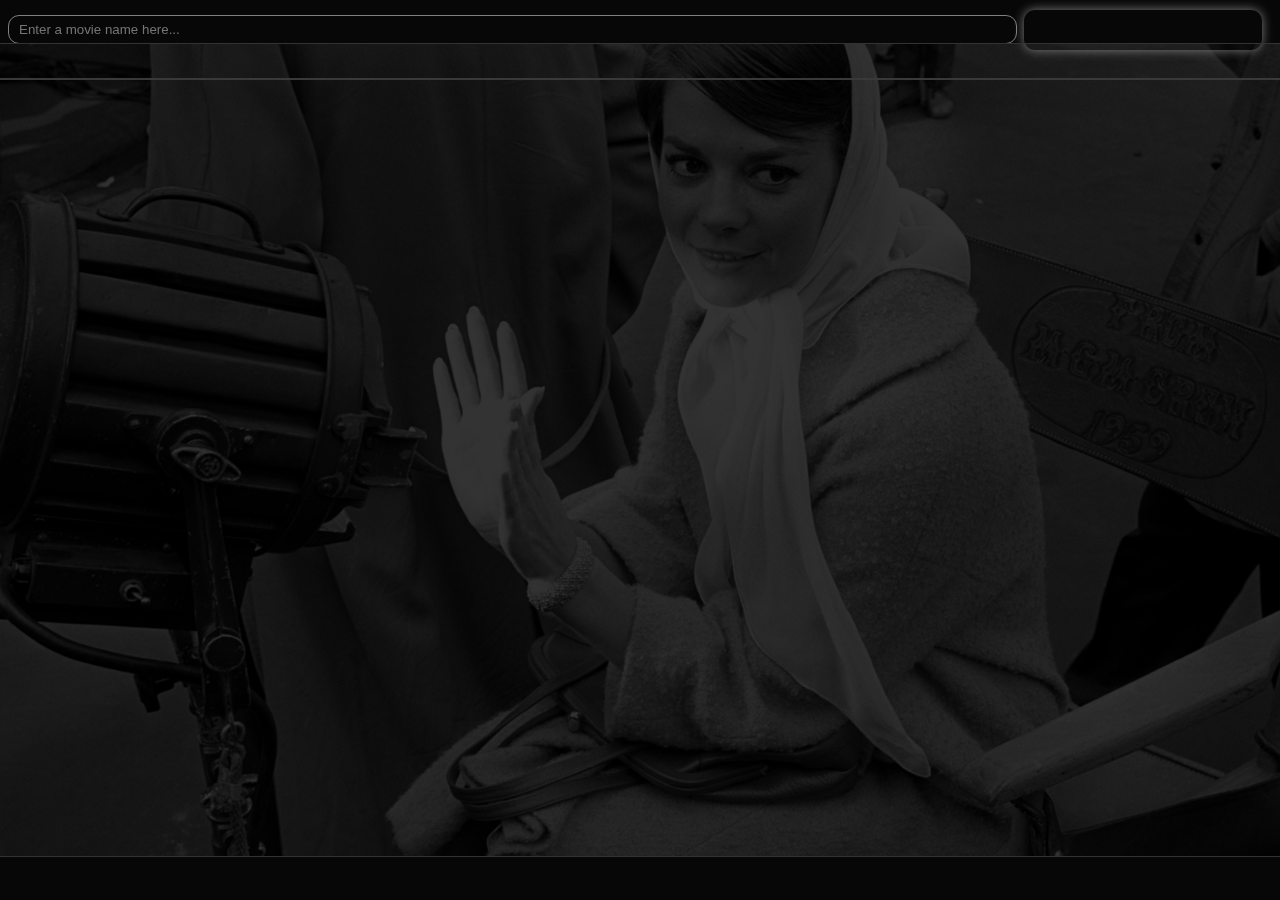
==== commit c1ff2c41: "Update index.html" ====
--- a/www/index.html
+++ b/www/index.html
@@ -56,7 +56,7 @@
                      <form id="movieForm" style=" width: 100%;">
                           <div class="left">
       
-       <input type="text" name="searchText" id="movieName" placeholder="Enter a movie name here..."  style="color:gray;   border:1px solid gray; display:inline-block;    height: 40px; background: transparent;">
+       <input type="text" name="searchText" id="movieName" placeholder="Enter a movie name here..."  style="color:gray;   border:1px solid gray; display:inline-block;    height: 25px; background: transparent;">
             
         <button type="submit"   class="button active"> <i class="fas fa-search"></i> </button>
                        
@@ -111,4 +111,4 @@
     <script type="text/javascript" src="js/my-app.js"></script>
 </body>
 
-</html>+</html>
--- a/www/css/styles.css
+++ b/www/css/styles.css
@@ -5,7 +5,9 @@
 }
 
 .navbar-inner, .toolbar-inner{
-   background: rgba(0,0,0,0.3) !important; 
+    background: rgb(7, 7, 7) !important;
+        padding-top: 15px;
+
 }
 
 
@@ -141,4 +143,4 @@
 
 .theme-white .button:not(.button-fill) {
      border-color: transparent;
-}+}
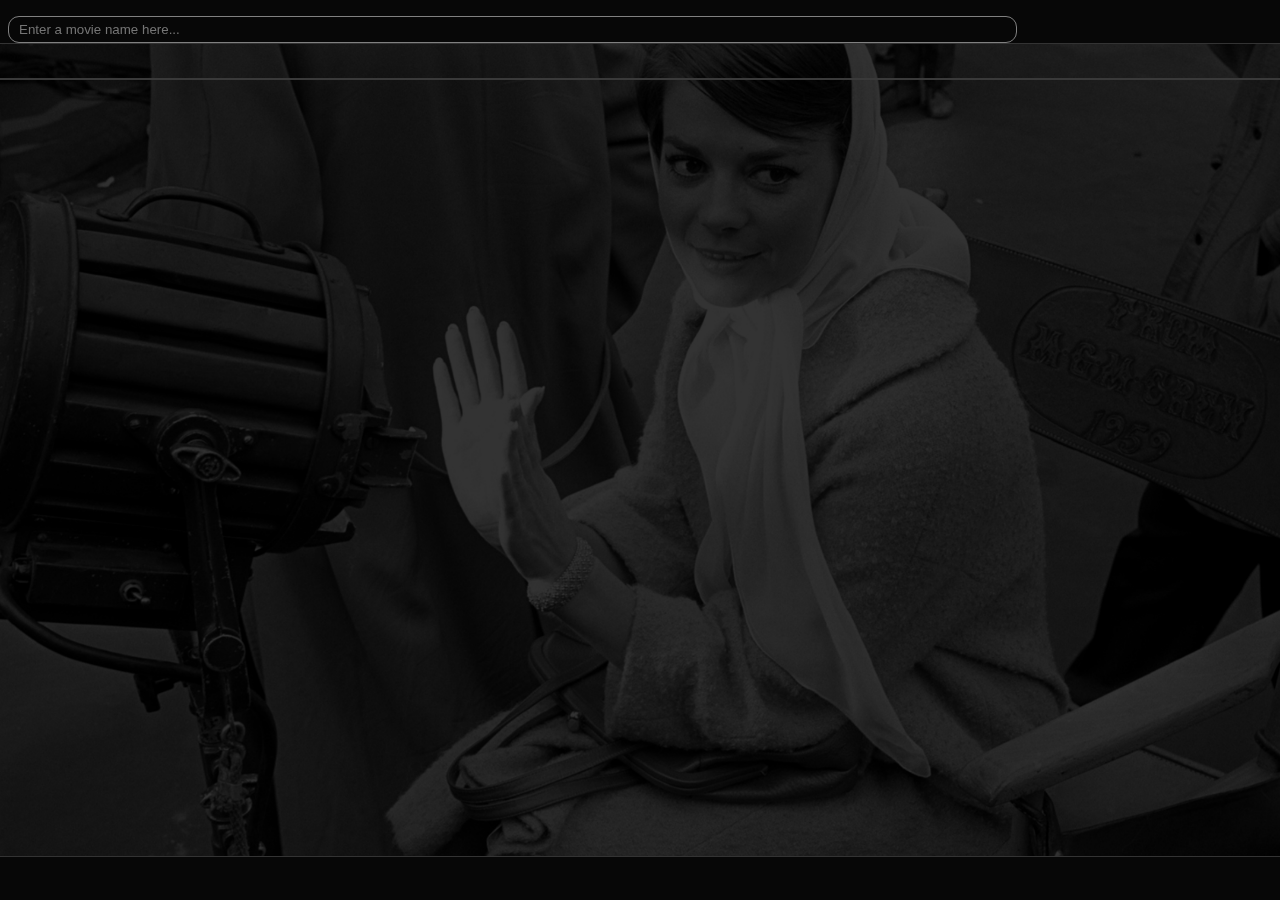
==== commit 202733a0: "Update index.html" ====
--- a/www/index.html
+++ b/www/index.html
@@ -56,7 +56,7 @@
                      <form id="movieForm" style=" width: 100%;">
                           <div class="left">
       
-       <input type="text" name="searchText" id="movieName" placeholder="Enter a movie name here..."  style="color:gray;   border:1px solid gray; display:inline-block;    height: 25px; background: transparent;">
+       <input type="text" name="searchText" id="movieName" placeholder="Enter a movie name here..."  style="color:gray;   border:1px solid gray; display:inline-block;    height: 23px; background: transparent;">
             
         <button type="submit"   class="button active"> <i class="fas fa-search"></i> </button>
                        
--- a/www/css/styles.css
+++ b/www/css/styles.css
@@ -43,10 +43,8 @@
   /*  border:1px solid white  !important;  */
     color:white!important;
     font-weight:bold !important;
-    height:40px !important; 
+    height:25px !important; 
     background:transparent !important;
-    border-radius: 11px;
-    box-shadow: 0 0 11px gray;
     width:30%; display:inline-block; float:right;
     margin-left:7px;
 }
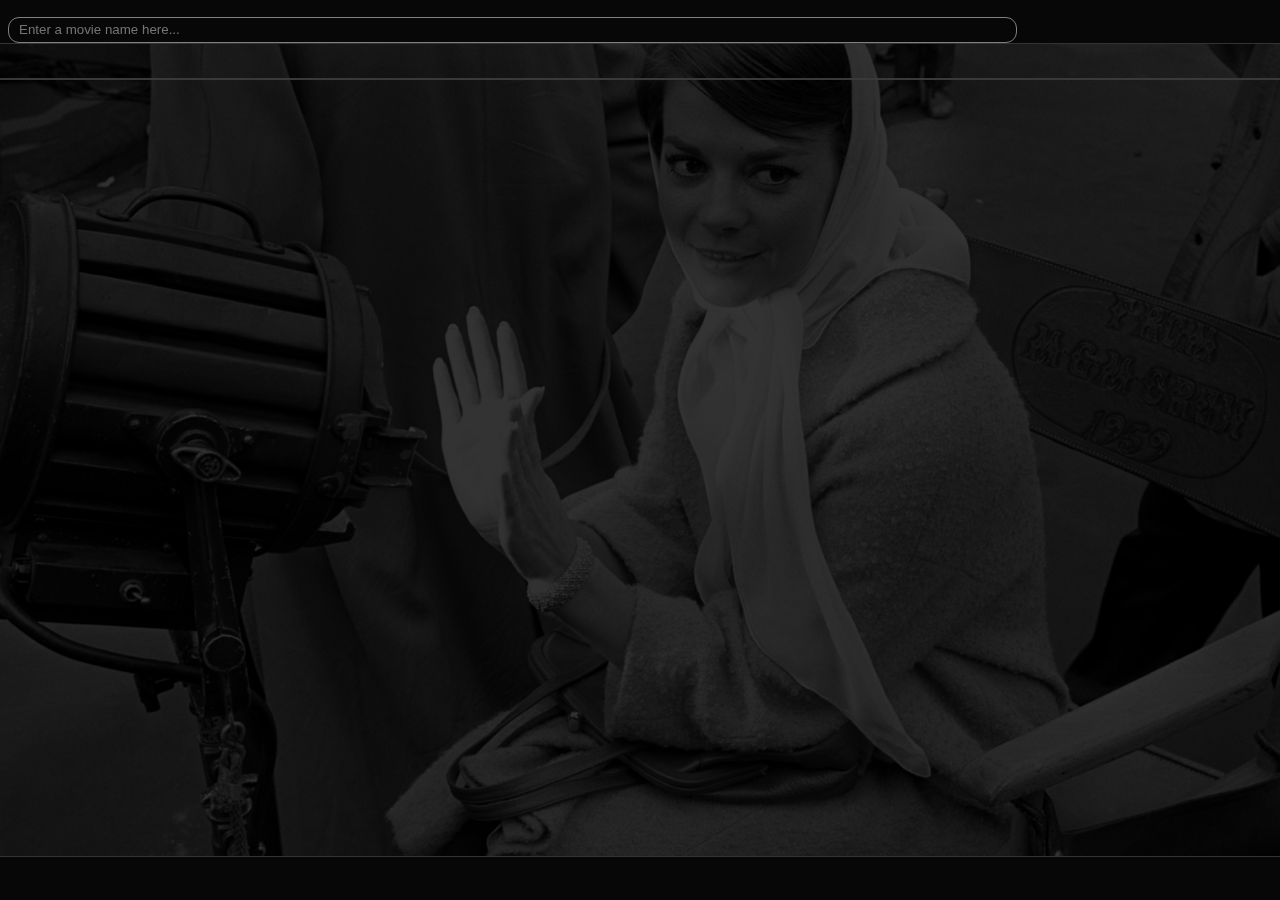
==== commit cda55c0b: "Update index.html" ====
--- a/www/index.html
+++ b/www/index.html
@@ -56,7 +56,7 @@
                      <form id="movieForm" style=" width: 100%;">
                           <div class="left">
       
-       <input type="text" name="searchText" id="movieName" placeholder="Enter a movie name here..."  style="color:gray;   border:1px solid gray; display:inline-block;    height: 23px; background: transparent;">
+       <input type="text" name="searchText" id="movieName" placeholder="Enter a movie name here..."  style="color:gray;   border:1px solid gray; display:inline-block;    height: 22px; background: transparent;">
             
         <button type="submit"   class="button active"> <i class="fas fa-search"></i> </button>
                        
